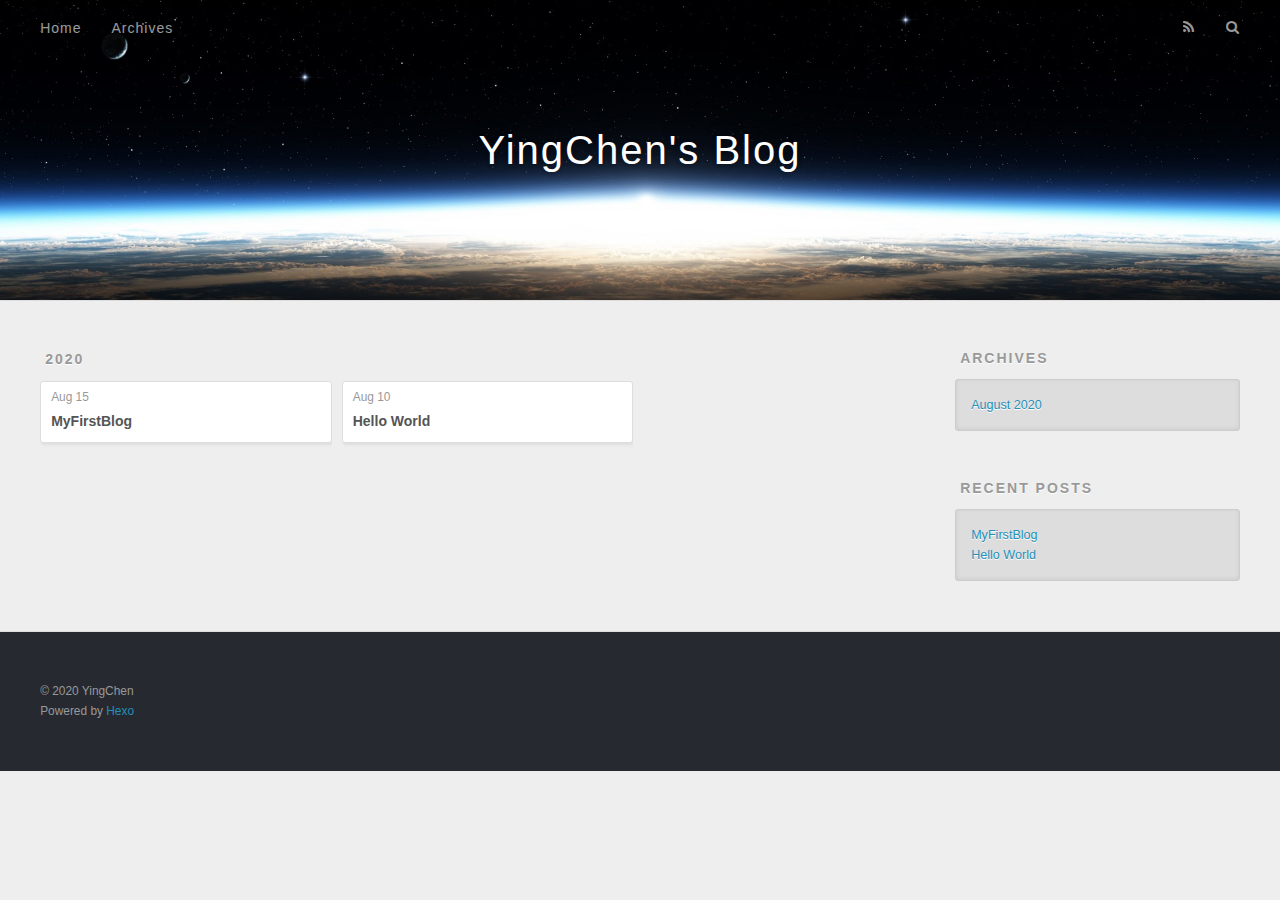
==== archives/index.html @ f66f5348 "Site updated: 2020-08-15 14:13:22" ====
<!DOCTYPE html>
<html>
<head>
  <meta charset="utf-8">
  

  
  <title>Archives | YingChen&#39;s Blog</title>
  <meta name="viewport" content="width=device-width, initial-scale=1, maximum-scale=1">
  <meta name="description" content="record some technical point and self thinging">
<meta property="og:type" content="website">
<meta property="og:title" content="YingChen&#39;s Blog">
<meta property="og:url" content="http://yoursite.com/archives/index.html">
<meta property="og:site_name" content="YingChen&#39;s Blog">
<meta property="og:description" content="record some technical point and self thinging">
<meta property="og:locale" content="en_US">
<meta property="article:author" content="YingChen">
<meta name="twitter:card" content="summary">
  
    <link rel="alternate" href="/atom.xml" title="YingChen&#39;s Blog" type="application/atom+xml">
  
  
    <link rel="icon" href="/favicon.png">
  
  
    <link href="//fonts.googleapis.com/css?family=Source+Code+Pro" rel="stylesheet" type="text/css">
  
  
<link rel="stylesheet" href="/css/style.css">

<meta name="generator" content="Hexo 5.0.1"></head>

<body>
  <div id="container">
    <div id="wrap">
      <header id="header">
  <div id="banner"></div>
  <div id="header-outer" class="outer">
    <div id="header-title" class="inner">
      <h1 id="logo-wrap">
        <a href="/" id="logo">YingChen&#39;s Blog</a>
      </h1>
      
    </div>
    <div id="header-inner" class="inner">
      <nav id="main-nav">
        <a id="main-nav-toggle" class="nav-icon"></a>
        
          <a class="main-nav-link" href="/">Home</a>
        
          <a class="main-nav-link" href="/archives">Archives</a>
        
      </nav>
      <nav id="sub-nav">
        
          <a id="nav-rss-link" class="nav-icon" href="/atom.xml" title="RSS Feed"></a>
        
        <a id="nav-search-btn" class="nav-icon" title="Search"></a>
      </nav>
      <div id="search-form-wrap">
        <form action="//google.com/search" method="get" accept-charset="UTF-8" class="search-form"><input type="search" name="q" class="search-form-input" placeholder="Search"><button type="submit" class="search-form-submit">&#xF002;</button><input type="hidden" name="sitesearch" value="http://yoursite.com"></form>
      </div>
    </div>
  </div>
</header>
      <div class="outer">
        <section id="main">
  
  
    
    
      
      
      <section class="archives-wrap">
        <div class="archive-year-wrap">
          <a href="/archives/2020" class="archive-year">2020</a>
        </div>
        <div class="archives">
    
    <article class="archive-article archive-type-post">
  <div class="archive-article-inner">
    <header class="archive-article-header">
      <a href="/2020/08/15/MyFirstBlog/" class="archive-article-date">
  <time datetime="2020-08-15T06:07:26.000Z" itemprop="datePublished">Aug 15</time>
</a>
      
  
    <h1 itemprop="name">
      <a class="archive-article-title" href="/2020/08/15/MyFirstBlog/">MyFirstBlog</a>
    </h1>
  

    </header>
  </div>
</article>
  
    
    
    <article class="archive-article archive-type-post">
  <div class="archive-article-inner">
    <header class="archive-article-header">
      <a href="/2020/08/10/hello-world/" class="archive-article-date">
  <time datetime="2020-08-10T06:12:14.965Z" itemprop="datePublished">Aug 10</time>
</a>
      
  
    <h1 itemprop="name">
      <a class="archive-article-title" href="/2020/08/10/hello-world/">Hello World</a>
    </h1>
  

    </header>
  </div>
</article>
  
  
    </div></section>
  


</section>
        
          <aside id="sidebar">
  
    

  
    

  
    
  
    
  <div class="widget-wrap">
    <h3 class="widget-title">Archives</h3>
    <div class="widget">
      <ul class="archive-list"><li class="archive-list-item"><a class="archive-list-link" href="/archives/2020/08/">August 2020</a></li></ul>
    </div>
  </div>


  
    
  <div class="widget-wrap">
    <h3 class="widget-title">Recent Posts</h3>
    <div class="widget">
      <ul>
        
          <li>
            <a href="/2020/08/15/MyFirstBlog/">MyFirstBlog</a>
          </li>
        
          <li>
            <a href="/2020/08/10/hello-world/">Hello World</a>
          </li>
        
      </ul>
    </div>
  </div>

  
</aside>
        
      </div>
      <footer id="footer">
  
  <div class="outer">
    <div id="footer-info" class="inner">
      &copy; 2020 YingChen<br>
      Powered by <a href="http://hexo.io/" target="_blank">Hexo</a>
    </div>
  </div>
</footer>
    </div>
    <nav id="mobile-nav">
  
    <a href="/" class="mobile-nav-link">Home</a>
  
    <a href="/archives" class="mobile-nav-link">Archives</a>
  
</nav>
    

<script src="//ajax.googleapis.com/ajax/libs/jquery/2.0.3/jquery.min.js"></script>


  
<link rel="stylesheet" href="/fancybox/jquery.fancybox.css">

  
<script src="/fancybox/jquery.fancybox.pack.js"></script>




<script src="/js/script.js"></script>




  </div>
</body>
</html>
---- css/style.css ----
body {
  width: 100%;
}
body:before,
body:after {
  content: "";
  display: table;
}
body:after {
  clear: both;
}
html,
body,
div,
span,
applet,
object,
iframe,
h1,
h2,
h3,
h4,
h5,
h6,
p,
blockquote,
pre,
a,
abbr,
acronym,
address,
big,
cite,
code,
del,
dfn,
em,
img,
ins,
kbd,
q,
s,
samp,
small,
strike,
strong,
sub,
sup,
tt,
var,
dl,
dt,
dd,
ol,
ul,
li,
fieldset,
form,
label,
legend,
table,
caption,
tbody,
tfoot,
thead,
tr,
th,
td {
  margin: 0;
  padding: 0;
  border: 0;
  outline: 0;
  font-weight: inherit;
  font-style: inherit;
  font-family: inherit;
  font-size: 100%;
  vertical-align: baseline;
}
body {
  line-height: 1;
  color: #000;
  background: #fff;
}
ol,
ul {
  list-style: none;
}
table {
  border-collapse: separate;
  border-spacing: 0;
  vertical-align: middle;
}
caption,
th,
td {
  text-align: left;
  font-weight: normal;
  vertical-align: middle;
}
a img {
  border: none;
}
input,
button {
  margin: 0;
  padding: 0;
}
input::-moz-focus-inner,
button::-moz-focus-inner {
  border: 0;
  padding: 0;
}
@font-face {
  font-family: FontAwesome;
  font-style: normal;
  font-weight: normal;
  src: url("fonts/fontawesome-webfont.eot?v=#4.0.3");
  src: url("fonts/fontawesome-webfont.eot?#iefix&v=#4.0.3") format("embedded-opentype"), url("fonts/fontawesome-webfont.woff?v=#4.0.3") format("woff"), url("fonts/fontawesome-webfont.ttf?v=#4.0.3") format("truetype"), url("fonts/fontawesome-webfont.svg#fontawesomeregular?v=#4.0.3") format("svg");
}
html,
body,
#container {
  height: 100%;
}
body {
  background: #eee;
  font: 14px -apple-system, BlinkMacSystemFont, "Segoe UI", "Roboto", "Oxygen", "Ubuntu", "Cantarell", "Fira Sans", "Droid Sans", "Helvetica Neue", sans-serif;
  -webkit-text-size-adjust: 100%;
}
.outer {
  max-width: 1220px;
  margin: 0 auto;
  padding: 0 20px;
}
.outer:before,
.outer:after {
  content: "";
  display: table;
}
.outer:after {
  clear: both;
}
.inner {
  display: inline;
  float: left;
  width: 98.33333333333333%;
  margin: 0 0.833333333333333%;
}
.left,
.alignleft {
  float: left;
}
.right,
.alignright {
  float: right;
}
.clear {
  clear: both;
}
#container {
  position: relative;
}
.mobile-nav-on {
  overflow: hidden;
}
#wrap {
  height: 100%;
  width: 100%;
  position: absolute;
  top: 0;
  left: 0;
  -webkit-transition: 0.2s ease-out;
  -moz-transition: 0.2s ease-out;
  -ms-transition: 0.2s ease-out;
  transition: 0.2s ease-out;
  z-index: 1;
  background: #eee;
}
.mobile-nav-on #wrap {
  left: 280px;
}
@media screen and (min-width: 768px) {
  #main {
    display: inline;
    float: left;
    width: 73.33333333333333%;
    margin: 0 0.833333333333333%;
  }
}
.article-date,
.article-category-link,
.archive-year,
.widget-title {
  text-decoration: none;
  text-transform: uppercase;
  letter-spacing: 2px;
  color: #999;
  margin-bottom: 1em;
  margin-left: 5px;
  line-height: 1em;
  text-shadow: 0 1px #fff;
  font-weight: bold;
}
.article-inner,
.archive-article-inner {
  background: #fff;
  -webkit-box-shadow: 1px 2px 3px #ddd;
  box-shadow: 1px 2px 3px #ddd;
  border: 1px solid #ddd;
  border-radius: 3px;
}
.article-entry h1,
.widget h1 {
  font-size: 2em;
}
.article-entry h2,
.widget h2 {
  font-size: 1.5em;
}
.article-entry h3,
.widget h3 {
  font-size: 1.3em;
}
.article-entry h4,
.widget h4 {
  font-size: 1.2em;
}
.article-entry h5,
.widget h5 {
  font-size: 1em;
}
.article-entry h6,
.widget h6 {
  font-size: 1em;
  color: #999;
}
.article-entry hr,
.widget hr {
  border: 1px dashed #ddd;
}
.article-entry strong,
.widget strong {
  font-weight: bold;
}
.article-entry em,
.widget em,
.article-entry cite,
.widget cite {
  font-style: italic;
}
.article-entry sup,
.widget sup,
.article-entry sub,
.widget sub {
  font-size: 0.75em;
  line-height: 0;
  position: relative;
  vertical-align: baseline;
}
.article-entry sup,
.widget sup {
  top: -0.5em;
}
.article-entry sub,
.widget sub {
  bottom: -0.2em;
}
.article-entry small,
.widget small {
  font-size: 0.85em;
}
.article-entry acronym,
.widget acronym,
.article-entry abbr,
.widget abbr {
  border-bottom: 1px dotted;
}
.article-entry ul,
.widget ul,
.article-entry ol,
.widget ol,
.article-entry dl,
.widget dl {
  margin: 0 20px;
  line-height: 1.6em;
}
.article-entry ul ul,
.widget ul ul,
.article-entry ol ul,
.widget ol ul,
.article-entry ul ol,
.widget ul ol,
.article-entry ol ol,
.widget ol ol {
  margin-top: 0;
  margin-bottom: 0;
}
.article-entry ul,
.widget ul {
  list-style: disc;
}
.article-entry ol,
.widget ol {
  list-style: decimal;
}
.article-entry dt,
.widget dt {
  font-weight: bold;
}
#header {
  height: 300px;
  position: relative;
  border-bottom: 1px solid #ddd;
}
#header:before,
#header:after {
  content: "";
  position: absolute;
  left: 0;
  right: 0;
  height: 40px;
}
#header:before {
  top: 0;
  background: -webkit-linear-gradient(rgba(0,0,0,0.2), transparent);
  background: -moz-linear-gradient(rgba(0,0,0,0.2), transparent);
  background: -ms-linear-gradient(rgba(0,0,0,0.2), transparent);
  background: linear-gradient(rgba(0,0,0,0.2), transparent);
}
#header:after {
  bottom: 0;
  background: -webkit-linear-gradient(transparent, rgba(0,0,0,0.2));
  background: -moz-linear-gradient(transparent, rgba(0,0,0,0.2));
  background: -ms-linear-gradient(transparent, rgba(0,0,0,0.2));
  background: linear-gradient(transparent, rgba(0,0,0,0.2));
}
#header-outer {
  height: 100%;
  position: relative;
}
#header-inner {
  position: relative;
  overflow: hidden;
}
#banner {
  position: absolute;
  top: 0;
  left: 0;
  width: 100%;
  height: 100%;
  background: url("images/banner.jpg") center #000;
  -webkit-background-size: cover;
  -moz-background-size: cover;
  background-size: cover;
  z-index: -1;
}
#header-title {
  text-align: center;
  height: 40px;
  position: absolute;
  top: 50%;
  left: 0;
  margin-top: -20px;
}
#logo,
#subtitle {
  text-decoration: none;
  color: #fff;
  font-weight: 300;
  text-shadow: 0 1px 4px rgba(0,0,0,0.3);
}
#logo {
  font-size: 40px;
  line-height: 40px;
  letter-spacing: 2px;
}
#subtitle {
  font-size: 16px;
  line-height: 16px;
  letter-spacing: 1px;
}
#subtitle-wrap {
  margin-top: 16px;
}
#main-nav {
  float: left;
  margin-left: -15px;
}
.nav-icon,
.main-nav-link {
  float: left;
  color: #fff;
  opacity: 0.6;
  text-decoration: none;
  text-shadow: 0 1px rgba(0,0,0,0.2);
  -webkit-transition: opacity 0.2s;
  -moz-transition: opacity 0.2s;
  -ms-transition: opacity 0.2s;
  transition: opacity 0.2s;
  display: block;
  padding: 20px 15px;
}
.nav-icon:hover,
.main-nav-link:hover {
  opacity: 1;
}
.nav-icon {
  font-family: FontAwesome;
  text-align: center;
  font-size: 14px;
  width: 14px;
  height: 14px;
  padding: 20px 15px;
  position: relative;
  cursor: pointer;
}
.main-nav-link {
  font-weight: 300;
  letter-spacing: 1px;
}
@media screen and (max-width: 479px) {
  .main-nav-link {
    display: none;
  }
}
#main-nav-toggle {
  display: none;
}
#main-nav-toggle:before {
  content: "\f0c9";
}
@media screen and (max-width: 479px) {
  #main-nav-toggle {
    display: block;
  }
}
#sub-nav {
  float: right;
  margin-right: -15px;
}
#nav-rss-link:before {
  content: "\f09e";
}
#nav-search-btn:before {
  content: "\f002";
}
#search-form-wrap {
  position: absolute;
  top: 15px;
  width: 150px;
  height: 30px;
  right: -150px;
  opacity: 0;
  -webkit-transition: 0.2s ease-out;
  -moz-transition: 0.2s ease-out;
  -ms-transition: 0.2s ease-out;
  transition: 0.2s ease-out;
}
#search-form-wrap.on {
  opacity: 1;
  right: 0;
}
@media screen and (max-width: 479px) {
  #search-form-wrap {
    width: 100%;
    right: -100%;
  }
}
.search-form {
  position: absolute;
  top: 0;
  left: 0;
  right: 0;
  background: #fff;
  padding: 5px 15px;
  border-radius: 15px;
  -webkit-box-shadow: 0 0 10px rgba(0,0,0,0.3);
  box-shadow: 0 0 10px rgba(0,0,0,0.3);
}
.search-form-input {
  border: none;
  background: none;
  color: #555;
  width: 100%;
  font: 13px -apple-system, BlinkMacSystemFont, "Segoe UI", "Roboto", "Oxygen", "Ubuntu", "Cantarell", "Fira Sans", "Droid Sans", "Helvetica Neue", sans-serif;
  outline: none;
}
.search-form-input::-webkit-search-results-decoration,
.search-form-input::-webkit-search-cancel-button {
  -webkit-appearance: none;
}
.search-form-submit {
  position: absolute;
  top: 50%;
  right: 10px;
  margin-top: -7px;
  font: 13px FontAwesome;
  border: none;
  background: none;
  color: #bbb;
  cursor: pointer;
}
.search-form-submit:hover,
.search-form-submit:focus {
  color: #777;
}
.article {
  margin: 50px 0;
}
.article-inner {
  overflow: hidden;
}
.article-meta:before,
.article-meta:after {
  content: "";
  display: table;
}
.article-meta:after {
  clear: both;
}
.article-date {
  float: left;
}
.article-category {
  float: left;
  line-height: 1em;
  color: #ccc;
  text-shadow: 0 1px #fff;
  margin-left: 8px;
}
.article-category:before {
  content: "\2022";
}
.article-category-link {
  margin: 0 12px 1em;
}
.article-header {
  padding: 20px 20px 0;
}
.article-title {
  text-decoration: none;
  font-size: 2em;
  font-weight: bold;
  color: #555;
  line-height: 1.1em;
  -webkit-transition: color 0.2s;
  -moz-transition: color 0.2s;
  -ms-transition: color 0.2s;
  transition: color 0.2s;
}
a.article-title:hover {
  color: #258fb8;
}
.article-entry {
  color: #555;
  padding: 0 20px;
}
.article-entry:before,
.article-entry:after {
  content: "";
  display: table;
}
.article-entry:after {
  clear: both;
}
.article-entry p,
.article-entry table {
  line-height: 1.6em;
  margin: 1.6em 0;
}
.article-entry h1,
.article-entry h2,
.article-entry h3,
.article-entry h4,
.article-entry h5,
.article-entry h6 {
  font-weight: bold;
}
.article-entry h1,
.article-entry h2,
.article-entry h3,
.article-entry h4,
.article-entry h5,
.article-entry h6 {
  line-height: 1.1em;
  margin: 1.1em 0;
}
.article-entry a {
  color: #258fb8;
  text-decoration: none;
}
.article-entry a:hover {
  text-decoration: underline;
}
.article-entry ul,
.article-entry ol,
.article-entry dl {
  margin-top: 1.6em;
  margin-bottom: 1.6em;
}
.article-entry img,
.article-entry video {
  max-width: 100%;
  height: auto;
  display: block;
  margin: auto;
}
.article-entry iframe {
  border: none;
}
.article-entry table {
  width: 100%;
  border-collapse: collapse;
  border-spacing: 0;
}
.article-entry th {
  font-weight: bold;
  border-bottom: 3px solid #ddd;
  padding-bottom: 0.5em;
}
.article-entry td {
  border-bottom: 1px solid #ddd;
  padding: 10px 0;
}
.article-entry blockquote {
  font-family: Georgia, "Times New Roman", serif;
  font-size: 1.4em;
  margin: 1.6em 20px;
  text-align: center;
}
.article-entry blockquote footer {
  font-size: 14px;
  margin: 1.6em 0;
  font-family: -apple-system, BlinkMacSystemFont, "Segoe UI", "Roboto", "Oxygen", "Ubuntu", "Cantarell", "Fira Sans", "Droid Sans", "Helvetica Neue", sans-serif;
}
.article-entry blockquote footer cite:before {
  content: "—";
  padding: 0 0.5em;
}
.article-entry .pullquote {
  text-align: left;
  width: 45%;
  margin: 0;
}
.article-entry .pullquote.left {
  margin-left: 0.5em;
  margin-right: 1em;
}
.article-entry .pullquote.right {
  margin-right: 0.5em;
  margin-left: 1em;
}
.article-entry .caption {
  color: #999;
  display: block;
  font-size: 0.9em;
  margin-top: 0.5em;
  position: relative;
  text-align: center;
}
.article-entry .video-container {
  position: relative;
  padding-top: 56.25%;
  height: 0;
  overflow: hidden;
}
.article-entry .video-container iframe,
.article-entry .video-container object,
.article-entry .video-container embed {
  position: absolute;
  top: 0;
  left: 0;
  width: 100%;
  height: 100%;
  margin-top: 0;
}
.article-more-link a {
  display: inline-block;
  line-height: 1em;
  padding: 6px 15px;
  border-radius: 15px;
  background: #eee;
  color: #999;
  text-shadow: 0 1px #fff;
  text-decoration: none;
}
.article-more-link a:hover {
  background: #258fb8;
  color: #fff;
  text-decoration: none;
  text-shadow: 0 1px #1e7293;
}
.article-footer {
  font-size: 0.85em;
  line-height: 1.6em;
  border-top: 1px solid #ddd;
  padding-top: 1.6em;
  margin: 0 20px 20px;
}
.article-footer:before,
.article-footer:after {
  content: "";
  display: table;
}
.article-footer:after {
  clear: both;
}
.article-footer a {
  color: #999;
  text-decoration: none;
}
.article-footer a:hover {
  color: #555;
}
.article-tag-list-item {
  float: left;
  margin-right: 10px;
}
.article-tag-list-link:before {
  content: "#";
}
.article-comment-link {
  float: right;
}
.article-comment-link:before {
  content: "\f075";
  font-family: FontAwesome;
  padding-right: 8px;
}
.article-share-link {
  cursor: pointer;
  float: right;
  margin-left: 20px;
}
.article-share-link:before {
  content: "\f064";
  font-family: FontAwesome;
  padding-right: 6px;
}
#article-nav {
  position: relative;
}
#article-nav:before,
#article-nav:after {
  content: "";
  display: table;
}
#article-nav:after {
  clear: both;
}
@media screen and (min-width: 768px) {
  #article-nav {
    margin: 50px 0;
  }
  #article-nav:before {
    width: 8px;
    height: 8px;
    position: absolute;
    top: 50%;
    left: 50%;
    margin-top: -4px;
    margin-left: -4px;
    content: "";
    border-radius: 50%;
    background: #ddd;
    -webkit-box-shadow: 0 1px 2px #fff;
    box-shadow: 0 1px 2px #fff;
  }
}
.article-nav-link-wrap {
  text-decoration: none;
  text-shadow: 0 1px #fff;
  color: #999;
  -webkit-box-sizing: border-box;
  -moz-box-sizing: border-box;
  box-sizing: border-box;
  margin-top: 50px;
  text-align: center;
  display: block;
}
.article-nav-link-wrap:hover {
  color: #555;
}
@media screen and (min-width: 768px) {
  .article-nav-link-wrap {
    width: 50%;
    margin-top: 0;
  }
}
@media screen and (min-width: 768px) {
  #article-nav-newer {
    float: left;
    text-align: right;
    padding-right: 20px;
  }
}
@media screen and (min-width: 768px) {
  #article-nav-older {
    float: right;
    text-align: left;
    padding-left: 20px;
  }
}
.article-nav-caption {
  text-transform: uppercase;
  letter-spacing: 2px;
  color: #ddd;
  line-height: 1em;
  font-weight: bold;
}
#article-nav-newer .article-nav-caption {
  margin-right: -2px;
}
.article-nav-title {
  font-size: 0.85em;
  line-height: 1.6em;
  margin-top: 0.5em;
}
.article-share-box {
  position: absolute;
  display: none;
  background: #fff;
  -webkit-box-shadow: 1px 2px 10px rgba(0,0,0,0.2);
  box-shadow: 1px 2px 10px rgba(0,0,0,0.2);
  border-radius: 3px;
  margin-left: -145px;
  overflow: hidden;
  z-index: 1;
}
.article-share-box.on {
  display: block;
}
.article-share-input {
  width: 100%;
  background: none;
  -webkit-box-sizing: border-box;
  -moz-box-sizing: border-box;
  box-sizing: border-box;
  font: 14px -apple-system, BlinkMacSystemFont, "Segoe UI", "Roboto", "Oxygen", "Ubuntu", "Cantarell", "Fira Sans", "Droid Sans", "Helvetica Neue", sans-serif;
  padding: 0 15px;
  color: #555;
  outline: none;
  border: 1px solid #ddd;
  border-radius: 3px 3px 0 0;
  height: 36px;
  line-height: 36px;
}
.article-share-links {
  background: #eee;
}
.article-share-links:before,
.article-share-links:after {
  content: "";
  display: table;
}
.article-share-links:after {
  clear: both;
}
.article-share-twitter,
.article-share-facebook,
.article-share-pinterest,
.article-share-google {
  width: 50px;
  height: 36px;
  display: block;
  float: left;
  position: relative;
  color: #999;
  text-shadow: 0 1px #fff;
}
.article-share-twitter:before,
.article-share-facebook:before,
.article-share-pinterest:before,
.article-share-google:before {
  font-size: 20px;
  font-family: FontAwesome;
  width: 20px;
  height: 20px;
  position: absolute;
  top: 50%;
  left: 50%;
  margin-top: -10px;
  margin-left: -10px;
  text-align: center;
}
.article-share-twitter:hover,
.article-share-facebook:hover,
.article-share-pinterest:hover,
.article-share-google:hover {
  color: #fff;
}
.article-share-twitter:before {
  content: "\f099";
}
.article-share-twitter:hover {
  background: #00aced;
  text-shadow: 0 1px #008abe;
}
.article-share-facebook:before {
  content: "\f09a";
}
.article-share-facebook:hover {
  background: #3b5998;
  text-shadow: 0 1px #2f477a;
}
.article-share-pinterest:before {
  content: "\f0d2";
}
.article-share-pinterest:hover {
  background: #cb2027;
  text-shadow: 0 1px #a21a1f;
}
.article-share-google:before {
  content: "\f0d5";
}
.article-share-google:hover {
  background: #dd4b39;
  text-shadow: 0 1px #be3221;
}
.article-gallery {
  background: #000;
  position: relative;
}
.article-gallery-photos {
  position: relative;
  overflow: hidden;
}
.article-gallery-img {
  display: none;
  max-width: 100%;
}
.article-gallery-img:first-child {
  display: block;
}
.article-gallery-img.loaded {
  position: absolute;
  display: block;
}
.article-gallery-img img {
  display: block;
  max-width: 100%;
  margin: 0 auto;
}
#comments {
  background: #fff;
  -webkit-box-shadow: 1px 2px 3px #ddd;
  box-shadow: 1px 2px 3px #ddd;
  padding: 20px;
  border: 1px solid #ddd;
  border-radius: 3px;
  margin: 50px 0;
}
#comments a {
  color: #258fb8;
}
.archives-wrap {
  margin: 50px 0;
}
.archives:before,
.archives:after {
  content: "";
  display: table;
}
.archives:after {
  clear: both;
}
.archive-year-wrap {
  margin-bottom: 1em;
}
.archives {
  -webkit-column-gap: 10px;
  -moz-column-gap: 10px;
  column-gap: 10px;
}
@media screen and (min-width: 480px) and (max-width: 767px) {
  .archives {
    -webkit-column-count: 2;
    -moz-column-count: 2;
    column-count: 2;
  }
}
@media screen and (min-width: 768px) {
  .archives {
    -webkit-column-count: 3;
    -moz-column-count: 3;
    column-count: 3;
  }
}
.archive-article {
  -webkit-column-break-inside: avoid;
  page-break-inside: avoid;
  overflow: hidden;
  break-inside: avoid-column;
}
.archive-article-inner {
  padding: 10px;
  margin-bottom: 15px;
}
.archive-article-title {
  text-decoration: none;
  font-weight: bold;
  color: #555;
  -webkit-transition: color 0.2s;
  -moz-transition: color 0.2s;
  -ms-transition: color 0.2s;
  transition: color 0.2s;
  line-height: 1.6em;
}
.archive-article-title:hover {
  color: #258fb8;
}
.archive-article-footer {
  margin-top: 1em;
}
.archive-article-date {
  color: #999;
  text-decoration: none;
  font-size: 0.85em;
  line-height: 1em;
  margin-bottom: 0.5em;
  display: block;
}
#page-nav {
  margin: 50px auto;
  background: #fff;
  -webkit-box-shadow: 1px 2px 3px #ddd;
  box-shadow: 1px 2px 3px #ddd;
  border: 1px solid #ddd;
  border-radius: 3px;
  text-align: center;
  color: #999;
  overflow: hidden;
}
#page-nav:before,
#page-nav:after {
  content: "";
  display: table;
}
#page-nav:after {
  clear: both;
}
#page-nav a,
#page-nav span {
  padding: 10px 20px;
  line-height: 1;
  height: 2ex;
}
#page-nav a {
  color: #999;
  text-decoration: none;
}
#page-nav a:hover {
  background: #999;
  color: #fff;
}
#page-nav .prev {
  float: left;
}
#page-nav .next {
  float: right;
}
#page-nav .page-number {
  display: inline-block;
}
@media screen and (max-width: 479px) {
  #page-nav .page-number {
    display: none;
  }
}
#page-nav .current {
  color: #555;
  font-weight: bold;
}
#page-nav .space {
  color: #ddd;
}
#footer {
  background: #262a30;
  padding: 50px 0;
  border-top: 1px solid #ddd;
  color: #999;
}
#footer a {
  color: #258fb8;
  text-decoration: none;
}
#footer a:hover {
  text-decoration: underline;
}
#footer-info {
  line-height: 1.6em;
  font-size: 0.85em;
}
.article-entry pre,
.article-entry .highlight {
  background: #2d2d2d;
  margin: 0 -20px;
  padding: 15px 20px;
  border-style: solid;
  border-color: #ddd;
  border-width: 1px 0;
  overflow: auto;
  color: #ccc;
  line-height: 22.400000000000002px;
}
.article-entry .highlight .gutter pre,
.article-entry .gist .gist-file .gist-data .line-numbers {
  color: #666;
  font-size: 0.85em;
}
.article-entry pre,
.article-entry code {
  font-family: "Source Code Pro", Consolas, Monaco, Menlo, Consolas, monospace;
}
.article-entry code {
  background: #eee;
  text-shadow: 0 1px #fff;
  padding: 0 0.3em;
}
.article-entry pre code {
  background: none;
  text-shadow: none;
  padding: 0;
}
.article-entry .highlight pre {
  border: none;
  margin: 0;
  padding: 0;
}
.article-entry .highlight table {
  margin: 0;
  width: auto;
}
.article-entry .highlight td {
  border: none;
  padding: 0;
}
.article-entry .highlight figcaption {
  font-size: 0.85em;
  color: #999;
  line-height: 1em;
  margin-bottom: 1em;
}
.article-entry .highlight figcaption:before,
.article-entry .highlight figcaption:after {
  content: "";
  display: table;
}
.article-entry .highlight figcaption:after {
  clear: both;
}
.article-entry .highlight figcaption a {
  float: right;
}
.article-entry .highlight .gutter pre {
  text-align: right;
  padding-right: 20px;
}
.article-entry .highlight .line {
  height: 22.400000000000002px;
}
.article-entry .highlight .line.marked {
  background: #515151;
}
.article-entry .gist {
  margin: 0 -20px;
  border-style: solid;
  border-color: #ddd;
  border-width: 1px 0;
  background: #2d2d2d;
  padding: 15px 20px 15px 0;
}
.article-entry .gist .gist-file {
  border: none;
  font-family: "Source Code Pro", Consolas, Monaco, Menlo, Consolas, monospace;
  margin: 0;
}
.article-entry .gist .gist-file .gist-data {
  background: none;
  border: none;
}
.article-entry .gist .gist-file .gist-data .line-numbers {
  background: none;
  border: none;
  padding: 0 20px 0 0;
}
.article-entry .gist .gist-file .gist-data .line-data {
  padding: 0 !important;
}
.article-entry .gist .gist-file .highlight {
  margin: 0;
  padding: 0;
  border: none;
}
.article-entry .gist .gist-file .gist-meta {
  background: #2d2d2d;
  color: #999;
  font: 0.85em -apple-system, BlinkMacSystemFont, "Segoe UI", "Roboto", "Oxygen", "Ubuntu", "Cantarell", "Fira Sans", "Droid Sans", "Helvetica Neue", sans-serif;
  text-shadow: 0 0;
  padding: 0;
  margin-top: 1em;
  margin-left: 20px;
}
.article-entry .gist .gist-file .gist-meta a {
  color: #258fb8;
  font-weight: normal;
}
.article-entry .gist .gist-file .gist-meta a:hover {
  text-decoration: underline;
}
pre .comment,
pre .title {
  color: #999;
}
pre .variable,
pre .attribute,
pre .tag,
pre .regexp,
pre .ruby .constant,
pre .xml .tag .title,
pre .xml .pi,
pre .xml .doctype,
pre .html .doctype,
pre .css .id,
pre .css .class,
pre .css .pseudo {
  color: #f2777a;
}
pre .number,
pre .preprocessor,
pre .built_in,
pre .literal,
pre .params,
pre .constant {
  color: #f99157;
}
pre .class,
pre .ruby .class .title,
pre .css .rules .attribute {
  color: #9c9;
}
pre .string,
pre .value,
pre .inheritance,
pre .header,
pre .ruby .symbol,
pre .xml .cdata {
  color: #9c9;
}
pre .css .hexcolor {
  color: #6cc;
}
pre .function,
pre .python .decorator,
pre .python .title,
pre .ruby .function .title,
pre .ruby .title .keyword,
pre .perl .sub,
pre .javascript .title,
pre .coffeescript .title {
  color: #69c;
}
pre .keyword,
pre .javascript .function {
  color: #c9c;
}
@media screen and (max-width: 479px) {
  #mobile-nav {
    position: absolute;
    top: 0;
    left: 0;
    width: 280px;
    height: 100%;
    background: #191919;
    border-right: 1px solid #fff;
  }
}
@media screen and (max-width: 479px) {
  .mobile-nav-link {
    display: block;
    color: #999;
    text-decoration: none;
    padding: 15px 20px;
    font-weight: bold;
  }
  .mobile-nav-link:hover {
    color: #fff;
  }
}
@media screen and (min-width: 768px) {
  #sidebar {
    display: inline;
    float: left;
    width: 23.333333333333332%;
    margin: 0 0.833333333333333%;
  }
}
.widget-wrap {
  margin: 50px 0;
}
.widget {
  color: #777;
  text-shadow: 0 1px #fff;
  background: #ddd;
  -webkit-box-shadow: 0 -1px 4px #ccc inset;
  box-shadow: 0 -1px 4px #ccc inset;
  border: 1px solid #ccc;
  padding: 15px;
  border-radius: 3px;
}
.widget a {
  color: #258fb8;
  text-decoration: none;
}
.widget a:hover {
  text-decoration: underline;
}
.widget ul ul,
.widget ol ul,
.widget dl ul,
.widget ul ol,
.widget ol ol,
.widget dl ol,
.widget ul dl,
.widget ol dl,
.widget dl dl {
  margin-left: 15px;
  list-style: disc;
}
.widget {
  line-height: 1.6em;
  word-wrap: break-word;
  font-size: 0.9em;
}
.widget ul,
.widget ol {
  list-style: none;
  margin: 0;
}
.widget ul ul,
.widget ol ul,
.widget ul ol,
.widget ol ol {
  margin: 0 20px;
}
.widget ul ul,
.widget ol ul {
  list-style: disc;
}
.widget ul ol,
.widget ol ol {
  list-style: decimal;
}
.category-list-count,
.tag-list-count,
.archive-list-count {
  padding-left: 5px;
  color: #999;
  font-size: 0.85em;
}
.category-list-count:before,
.tag-list-count:before,
.archive-list-count:before {
  content: "(";
}
.category-list-count:after,
.tag-list-count:after,
.archive-list-count:after {
  content: ")";
}
.tagcloud a {
  margin-right: 5px;
  display: inline-block;
}
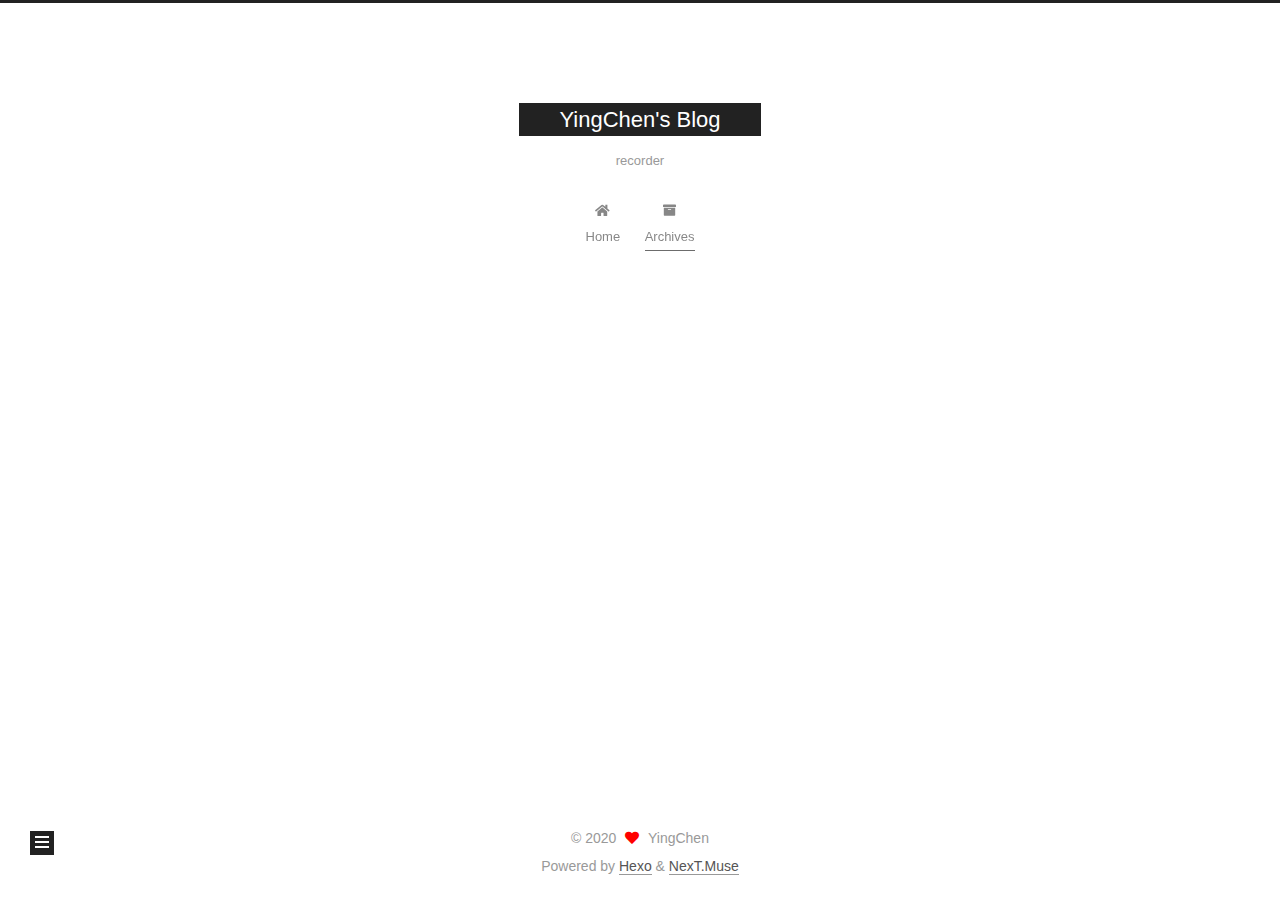
==== commit f8639253: "Site updated: 2020-08-15 17:31:07" ====
--- a/archives/index.html
+++ b/archives/index.html
@@ -1,203 +1,361 @@
 <!DOCTYPE html>
-<html>
+<html lang="en">
 <head>
-  <meta charset="utf-8">
-  
-
-  
-  <title>Archives | YingChen&#39;s Blog</title>
-  <meta name="viewport" content="width=device-width, initial-scale=1, maximum-scale=1">
-  <meta name="description" content="record some technical point and self thinging">
-<meta property="og:type" content="website">
+  <meta charset="UTF-8">
+<meta name="viewport" content="width=device-width, initial-scale=1, maximum-scale=2">
+<meta name="theme-color" content="#222">
+<meta name="generator" content="Hexo 5.0.1">
+  <link rel="apple-touch-icon" sizes="180x180" href="/images/apple-touch-icon-next.png">
+  <link rel="icon" type="image/png" sizes="32x32" href="/images/favicon-32x32-next.png">
+  <link rel="icon" type="image/png" sizes="16x16" href="/images/favicon-16x16-next.png">
+  <link rel="mask-icon" href="/images/logo.svg" color="#222">
+
+<link rel="stylesheet" href="/css/main.css">
+
+
+<link rel="stylesheet" href="/lib/font-awesome/css/all.min.css">
+
+<script id="hexo-configurations">
+    var NexT = window.NexT || {};
+    var CONFIG = {"hostname":"yoursite.com","root":"/","scheme":"Muse","version":"7.8.0","exturl":false,"sidebar":{"position":"left","display":"post","padding":18,"offset":12,"onmobile":false},"copycode":{"enable":false,"show_result":false,"style":null},"back2top":{"enable":true,"sidebar":false,"scrollpercent":false},"bookmark":{"enable":false,"color":"#222","save":"auto"},"fancybox":false,"mediumzoom":false,"lazyload":false,"pangu":false,"comments":{"style":"tabs","active":null,"storage":true,"lazyload":false,"nav":null},"algolia":{"hits":{"per_page":10},"labels":{"input_placeholder":"Search for Posts","hits_empty":"We didn't find any results for the search: ${query}","hits_stats":"${hits} results found in ${time} ms"}},"localsearch":{"enable":false,"trigger":"auto","top_n_per_article":1,"unescape":false,"preload":false},"motion":{"enable":true,"async":false,"transition":{"post_block":"fadeIn","post_header":"slideDownIn","post_body":"slideDownIn","coll_header":"slideLeftIn","sidebar":"slideUpIn"}}};
+  </script>
+
+  <meta property="og:type" content="website">
 <meta property="og:title" content="YingChen&#39;s Blog">
 <meta property="og:url" content="http://yoursite.com/archives/index.html">
 <meta property="og:site_name" content="YingChen&#39;s Blog">
-<meta property="og:description" content="record some technical point and self thinging">
 <meta property="og:locale" content="en_US">
 <meta property="article:author" content="YingChen">
 <meta name="twitter:card" content="summary">
-  
-    <link rel="alternate" href="/atom.xml" title="YingChen&#39;s Blog" type="application/atom+xml">
-  
-  
-    <link rel="icon" href="/favicon.png">
-  
-  
-    <link href="//fonts.googleapis.com/css?family=Source+Code+Pro" rel="stylesheet" type="text/css">
-  
-  
-<link rel="stylesheet" href="/css/style.css">
-
-<meta name="generator" content="Hexo 5.0.1"></head>
-
-<body>
-  <div id="container">
-    <div id="wrap">
-      <header id="header">
-  <div id="banner"></div>
-  <div id="header-outer" class="outer">
-    <div id="header-title" class="inner">
-      <h1 id="logo-wrap">
-        <a href="/" id="logo">YingChen&#39;s Blog</a>
-      </h1>
+
+<link rel="canonical" href="http://yoursite.com/archives/">
+
+
+<script id="page-configurations">
+  // https://hexo.io/docs/variables.html
+  CONFIG.page = {
+    sidebar: "",
+    isHome : false,
+    isPost : false,
+    lang   : 'en'
+  };
+</script>
+
+  <title>Archive | YingChen's Blog</title>
+  
+
+
+
+
+
+
+  <noscript>
+  <style>
+  .use-motion .brand,
+  .use-motion .menu-item,
+  .sidebar-inner,
+  .use-motion .post-block,
+  .use-motion .pagination,
+  .use-motion .comments,
+  .use-motion .post-header,
+  .use-motion .post-body,
+  .use-motion .collection-header { opacity: initial; }
+
+  .use-motion .site-title,
+  .use-motion .site-subtitle {
+    opacity: initial;
+    top: initial;
+  }
+
+  .use-motion .logo-line-before i { left: initial; }
+  .use-motion .logo-line-after i { right: initial; }
+  </style>
+</noscript>
+
+</head>
+
+<body itemscope itemtype="http://schema.org/WebPage">
+  <div class="container use-motion">
+    <div class="headband"></div>
+
+    <header class="header" itemscope itemtype="http://schema.org/WPHeader">
+      <div class="header-inner"><div class="site-brand-container">
+  <div class="site-nav-toggle">
+    <div class="toggle" aria-label="Toggle navigation bar">
+      <span class="toggle-line toggle-line-first"></span>
+      <span class="toggle-line toggle-line-middle"></span>
+      <span class="toggle-line toggle-line-last"></span>
+    </div>
+  </div>
+
+  <div class="site-meta">
+
+    <a href="/" class="brand" rel="start">
+      <span class="logo-line-before"><i></i></span>
+      <h1 class="site-title">YingChen's Blog</h1>
+      <span class="logo-line-after"><i></i></span>
+    </a>
+      <p class="site-subtitle" itemprop="description">recorder</p>
+  </div>
+
+  <div class="site-nav-right">
+    <div class="toggle popup-trigger">
+    </div>
+  </div>
+</div>
+
+
+
+
+<nav class="site-nav">
+  <ul id="menu" class="main-menu menu">
+        <li class="menu-item menu-item-home">
+
+    <a href="/" rel="section"><i class="fa fa-home fa-fw"></i>Home</a>
+
+  </li>
+        <li class="menu-item menu-item-archives">
+
+    <a href="/archives/" rel="section"><i class="fa fa-archive fa-fw"></i>Archives</a>
+
+  </li>
+  </ul>
+</nav>
+
+
+
+
+</div>
+    </header>
+
+    
+  <div class="back-to-top">
+    <i class="fa fa-arrow-up"></i>
+    <span>0%</span>
+  </div>
+
+
+    <main class="main">
+      <div class="main-inner">
+        <div class="content-wrap">
+          
+
+          <div class="content archive">
+            
+
+  
+  
+  
+  <div class="post-block">
+    <div class="posts-collapse">
+      <div class="collection-title">
+        <span class="collection-header">Um..! 2 posts in total. Keep on posting.</span>
+      </div>
+
       
-    </div>
-    <div id="header-inner" class="inner">
-      <nav id="main-nav">
-        <a id="main-nav-toggle" class="nav-icon"></a>
+    <div class="collection-year">
+      <span class="collection-header">2020</span>
+    </div>
+
+  <article itemscope itemtype="http://schema.org/Article">
+    <header class="post-header">
+
+      <div class="post-meta">
+        <time itemprop="dateCreated"
+              datetime="2020-08-15T14:07:26+08:00"
+              content="2020-08-15">
+          08-15
+        </time>
+      </div>
+
+      <div class="post-title">
+          <a class="post-title-link" href="/2020/08/15/MyFirstBlog/" itemprop="url">
+            <span itemprop="name">MyFirstBlog</span>
+          </a>
+      </div>
+
+    </header>
+  </article>
+
+  <article itemscope itemtype="http://schema.org/Article">
+    <header class="post-header">
+
+      <div class="post-meta">
+        <time itemprop="dateCreated"
+              datetime="2020-08-10T14:12:14+08:00"
+              content="2020-08-10">
+          08-10
+        </time>
+      </div>
+
+      <div class="post-title">
+          <a class="post-title-link" href="/2020/08/10/hello-world/" itemprop="url">
+            <span itemprop="name">Hello World</span>
+          </a>
+      </div>
+
+    </header>
+  </article>
+
+
+    </div>
+  </div>
+  
+  
+  
+
+  
+
+
+
+          </div>
+          
+
+<script>
+  window.addEventListener('tabs:register', () => {
+    let { activeClass } = CONFIG.comments;
+    if (CONFIG.comments.storage) {
+      activeClass = localStorage.getItem('comments_active') || activeClass;
+    }
+    if (activeClass) {
+      let activeTab = document.querySelector(`a[href="#comment-${activeClass}"]`);
+      if (activeTab) {
+        activeTab.click();
+      }
+    }
+  });
+  if (CONFIG.comments.storage) {
+    window.addEventListener('tabs:click', event => {
+      if (!event.target.matches('.tabs-comment .tab-content .tab-pane')) return;
+      let commentClass = event.target.classList[1];
+      localStorage.setItem('comments_active', commentClass);
+    });
+  }
+</script>
+
+        </div>
+          
+  
+  <div class="toggle sidebar-toggle">
+    <span class="toggle-line toggle-line-first"></span>
+    <span class="toggle-line toggle-line-middle"></span>
+    <span class="toggle-line toggle-line-last"></span>
+  </div>
+
+  <aside class="sidebar">
+    <div class="sidebar-inner">
+
+      <ul class="sidebar-nav motion-element">
+        <li class="sidebar-nav-toc">
+          Table of Contents
+        </li>
+        <li class="sidebar-nav-overview">
+          Overview
+        </li>
+      </ul>
+
+      <!--noindex-->
+      <div class="post-toc-wrap sidebar-panel">
+      </div>
+      <!--/noindex-->
+
+      <div class="site-overview-wrap sidebar-panel">
+        <div class="site-author motion-element" itemprop="author" itemscope itemtype="http://schema.org/Person">
+  <p class="site-author-name" itemprop="name">YingChen</p>
+  <div class="site-description" itemprop="description"></div>
+</div>
+<div class="site-state-wrap motion-element">
+  <nav class="site-state">
+      <div class="site-state-item site-state-posts">
+          <a href="/archives/">
         
-          <a class="main-nav-link" href="/">Home</a>
+          <span class="site-state-item-count">2</span>
+          <span class="site-state-item-name">posts</span>
+        </a>
+      </div>
+  </nav>
+</div>
+
+
+
+      </div>
+
+    </div>
+  </aside>
+  <div id="sidebar-dimmer"></div>
+
+
+      </div>
+    </main>
+
+    <footer class="footer">
+      <div class="footer-inner">
         
-          <a class="main-nav-link" href="/archives">Archives</a>
+
         
-      </nav>
-      <nav id="sub-nav">
+
+<div class="copyright">
+  
+  &copy; 
+  <span itemprop="copyrightYear">2020</span>
+  <span class="with-love">
+    <i class="fa fa-heart"></i>
+  </span>
+  <span class="author" itemprop="copyrightHolder">YingChen</span>
+</div>
+  <div class="powered-by">Powered by <a href="https://hexo.io/" class="theme-link" rel="noopener" target="_blank">Hexo</a> & <a href="https://muse.theme-next.org/" class="theme-link" rel="noopener" target="_blank">NexT.Muse</a>
+  </div>
+
         
-          <a id="nav-rss-link" class="nav-icon" href="/atom.xml" title="RSS Feed"></a>
-        
-        <a id="nav-search-btn" class="nav-icon" title="Search"></a>
-      </nav>
-      <div id="search-form-wrap">
-        <form action="//google.com/search" method="get" accept-charset="UTF-8" class="search-form"><input type="search" name="q" class="search-form-input" placeholder="Search"><button type="submit" class="search-form-submit">&#xF002;</button><input type="hidden" name="sitesearch" value="http://yoursite.com"></form>
-      </div>
-    </div>
-  </div>
-</header>
-      <div class="outer">
-        <section id="main">
-  
-  
-    
-    
-      
-      
-      <section class="archives-wrap">
-        <div class="archive-year-wrap">
-          <a href="/archives/2020" class="archive-year">2020</a>
-        </div>
-        <div class="archives">
-    
-    <article class="archive-article archive-type-post">
-  <div class="archive-article-inner">
-    <header class="archive-article-header">
-      <a href="/2020/08/15/MyFirstBlog/" class="archive-article-date">
-  <time datetime="2020-08-15T06:07:26.000Z" itemprop="datePublished">Aug 15</time>
-</a>
-      
-  
-    <h1 itemprop="name">
-      <a class="archive-article-title" href="/2020/08/15/MyFirstBlog/">MyFirstBlog</a>
-    </h1>
-  
-
-    </header>
-  </div>
-</article>
-  
-    
-    
-    <article class="archive-article archive-type-post">
-  <div class="archive-article-inner">
-    <header class="archive-article-header">
-      <a href="/2020/08/10/hello-world/" class="archive-article-date">
-  <time datetime="2020-08-10T06:12:14.965Z" itemprop="datePublished">Aug 10</time>
-</a>
-      
-  
-    <h1 itemprop="name">
-      <a class="archive-article-title" href="/2020/08/10/hello-world/">Hello World</a>
-    </h1>
-  
-
-    </header>
-  </div>
-</article>
-  
-  
-    </div></section>
-  
-
-
-</section>
-        
-          <aside id="sidebar">
-  
-    
-
-  
-    
-
-  
-    
-  
-    
-  <div class="widget-wrap">
-    <h3 class="widget-title">Archives</h3>
-    <div class="widget">
-      <ul class="archive-list"><li class="archive-list-item"><a class="archive-list-link" href="/archives/2020/08/">August 2020</a></li></ul>
-    </div>
-  </div>
-
-
-  
-    
-  <div class="widget-wrap">
-    <h3 class="widget-title">Recent Posts</h3>
-    <div class="widget">
-      <ul>
-        
-          <li>
-            <a href="/2020/08/15/MyFirstBlog/">MyFirstBlog</a>
-          </li>
-        
-          <li>
-            <a href="/2020/08/10/hello-world/">Hello World</a>
-          </li>
-        
-      </ul>
-    </div>
-  </div>
-
-  
-</aside>
-        
-      </div>
-      <footer id="footer">
-  
-  <div class="outer">
-    <div id="footer-info" class="inner">
-      &copy; 2020 YingChen<br>
-      Powered by <a href="http://hexo.io/" target="_blank">Hexo</a>
-    </div>
-  </div>
-</footer>
-    </div>
-    <nav id="mobile-nav">
-  
-    <a href="/" class="mobile-nav-link">Home</a>
-  
-    <a href="/archives" class="mobile-nav-link">Archives</a>
-  
-</nav>
-    
-
-<script src="//ajax.googleapis.com/ajax/libs/jquery/2.0.3/jquery.min.js"></script>
-
-
-  
-<link rel="stylesheet" href="/fancybox/jquery.fancybox.css">
-
-  
-<script src="/fancybox/jquery.fancybox.pack.js"></script>
-
-
-
-
-<script src="/js/script.js"></script>
-
-
-
-
-  </div>
+
+
+
+
+
+
+
+
+      </div>
+    </footer>
+  </div>
+
+  
+  <script src="/lib/anime.min.js"></script>
+  <script src="/lib/velocity/velocity.min.js"></script>
+  <script src="/lib/velocity/velocity.ui.min.js"></script>
+
+<script src="/js/utils.js"></script>
+
+<script src="/js/motion.js"></script>
+
+
+<script src="/js/schemes/muse.js"></script>
+
+
+<script src="/js/next-boot.js"></script>
+
+
+
+
+  
+
+
+
+
+
+
+
+
+
+
+
+
+
+
+
+  
+
+  
+
 </body>
-</html>+</html>
--- a/css/main.css
+++ b/css/main.css
@@ -0,0 +1,2291 @@
+:root {
+  --body-bg-color: #fff;
+  --content-bg-color: #fff;
+  --card-bg-color: #f5f5f5;
+  --text-color: #555;
+  --blockquote-color: #666;
+  --link-color: #555;
+  --link-hover-color: #222;
+  --brand-color: #fff;
+  --brand-hover-color: #fff;
+  --table-row-odd-bg-color: #f9f9f9;
+  --table-row-hover-bg-color: #f5f5f5;
+  --menu-item-bg-color: #f5f5f5;
+  --btn-default-bg: #222;
+  --btn-default-color: #fff;
+  --btn-default-border-color: #222;
+  --btn-default-hover-bg: #fff;
+  --btn-default-hover-color: #222;
+  --btn-default-hover-border-color: #222;
+}
+html {
+  line-height: 1.15; /* 1 */
+  -webkit-text-size-adjust: 100%; /* 2 */
+}
+body {
+  margin: 0;
+}
+main {
+  display: block;
+}
+h1 {
+  font-size: 2em;
+  margin: 0.67em 0;
+}
+hr {
+  box-sizing: content-box; /* 1 */
+  height: 0; /* 1 */
+  overflow: visible; /* 2 */
+}
+pre {
+  font-family: monospace, monospace; /* 1 */
+  font-size: 1em; /* 2 */
+}
+a {
+  background: transparent;
+}
+abbr[title] {
+  border-bottom: none; /* 1 */
+  text-decoration: underline; /* 2 */
+  text-decoration: underline dotted; /* 2 */
+}
+b,
+strong {
+  font-weight: bolder;
+}
+code,
+kbd,
+samp {
+  font-family: monospace, monospace; /* 1 */
+  font-size: 1em; /* 2 */
+}
+small {
+  font-size: 80%;
+}
+sub,
+sup {
+  font-size: 75%;
+  line-height: 0;
+  position: relative;
+  vertical-align: baseline;
+}
+sub {
+  bottom: -0.25em;
+}
+sup {
+  top: -0.5em;
+}
+img {
+  border-style: none;
+}
+button,
+input,
+optgroup,
+select,
+textarea {
+  font-family: inherit; /* 1 */
+  font-size: 100%; /* 1 */
+  line-height: 1.15; /* 1 */
+  margin: 0; /* 2 */
+}
+button,
+input {
+/* 1 */
+  overflow: visible;
+}
+button,
+select {
+/* 1 */
+  text-transform: none;
+}
+button,
+[type='button'],
+[type='reset'],
+[type='submit'] {
+  -webkit-appearance: button;
+}
+button::-moz-focus-inner,
+[type='button']::-moz-focus-inner,
+[type='reset']::-moz-focus-inner,
+[type='submit']::-moz-focus-inner {
+  border-style: none;
+  padding: 0;
+}
+button:-moz-focusring,
+[type='button']:-moz-focusring,
+[type='reset']:-moz-focusring,
+[type='submit']:-moz-focusring {
+  outline: 1px dotted ButtonText;
+}
+fieldset {
+  padding: 0.35em 0.75em 0.625em;
+}
+legend {
+  box-sizing: border-box; /* 1 */
+  color: inherit; /* 2 */
+  display: table; /* 1 */
+  max-width: 100%; /* 1 */
+  padding: 0; /* 3 */
+  white-space: normal; /* 1 */
+}
+progress {
+  vertical-align: baseline;
+}
+textarea {
+  overflow: auto;
+}
+[type='checkbox'],
+[type='radio'] {
+  box-sizing: border-box; /* 1 */
+  padding: 0; /* 2 */
+}
+[type='number']::-webkit-inner-spin-button,
+[type='number']::-webkit-outer-spin-button {
+  height: auto;
+}
+[type='search'] {
+  outline-offset: -2px; /* 2 */
+  -webkit-appearance: textfield; /* 1 */
+}
+[type='search']::-webkit-search-decoration {
+  -webkit-appearance: none;
+}
+::-webkit-file-upload-button {
+  font: inherit; /* 2 */
+  -webkit-appearance: button; /* 1 */
+}
+details {
+  display: block;
+}
+summary {
+  display: list-item;
+}
+template {
+  display: none;
+}
+[hidden] {
+  display: none;
+}
+::selection {
+  background: #262a30;
+  color: #eee;
+}
+html,
+body {
+  height: 100%;
+}
+body {
+  background: var(--body-bg-color);
+  color: var(--text-color);
+  font-family: 'Lato', "PingFang SC", "Microsoft YaHei", sans-serif;
+  font-size: 1em;
+  line-height: 2;
+}
+@media (max-width: 991px) {
+  body {
+    padding-left: 0 !important;
+    padding-right: 0 !important;
+  }
+}
+h1,
+h2,
+h3,
+h4,
+h5,
+h6 {
+  font-family: 'Lato', "PingFang SC", "Microsoft YaHei", sans-serif;
+  font-weight: bold;
+  line-height: 1.5;
+  margin: 20px 0 15px;
+}
+h1 {
+  font-size: 1.5em;
+}
+h2 {
+  font-size: 1.375em;
+}
+h3 {
+  font-size: 1.25em;
+}
+h4 {
+  font-size: 1.125em;
+}
+h5 {
+  font-size: 1em;
+}
+h6 {
+  font-size: 0.875em;
+}
+p {
+  margin: 0 0 20px 0;
+}
+a,
+span.exturl {
+  border-bottom: 1px solid #999;
+  color: var(--link-color);
+  outline: 0;
+  text-decoration: none;
+  overflow-wrap: break-word;
+  word-wrap: break-word;
+  cursor: pointer;
+}
+a:hover,
+span.exturl:hover {
+  border-bottom-color: var(--link-hover-color);
+  color: var(--link-hover-color);
+}
+iframe,
+img,
+video {
+  display: block;
+  margin-left: auto;
+  margin-right: auto;
+  max-width: 100%;
+}
+hr {
+  background-image: repeating-linear-gradient(-45deg, #ddd, #ddd 4px, transparent 4px, transparent 8px);
+  border: 0;
+  height: 3px;
+  margin: 40px 0;
+}
+blockquote {
+  border-left: 4px solid #ddd;
+  color: var(--blockquote-color);
+  margin: 0;
+  padding: 0 15px;
+}
+blockquote cite::before {
+  content: '-';
+  padding: 0 5px;
+}
+dt {
+  font-weight: bold;
+}
+dd {
+  margin: 0;
+  padding: 0;
+}
+kbd {
+  background-color: #f5f5f5;
+  background-image: linear-gradient(#eee, #fff, #eee);
+  border: 1px solid #ccc;
+  border-radius: 0.2em;
+  box-shadow: 0.1em 0.1em 0.2em rgba(0,0,0,0.1);
+  color: #555;
+  font-family: inherit;
+  padding: 0.1em 0.3em;
+  white-space: nowrap;
+}
+.table-container {
+  overflow: auto;
+}
+table {
+  border-collapse: collapse;
+  border-spacing: 0;
+  font-size: 0.875em;
+  margin: 0 0 20px 0;
+  width: 100%;
+}
+tbody tr:nth-of-type(odd) {
+  background: var(--table-row-odd-bg-color);
+}
+tbody tr:hover {
+  background: var(--table-row-hover-bg-color);
+}
+caption,
+th,
+td {
+  font-weight: normal;
+  padding: 8px;
+  vertical-align: middle;
+}
+th,
+td {
+  border: 1px solid #ddd;
+  border-bottom: 3px solid #ddd;
+}
+th {
+  font-weight: 700;
+  padding-bottom: 10px;
+}
+td {
+  border-bottom-width: 1px;
+}
+.btn {
+  background: var(--btn-default-bg);
+  border: 2px solid var(--btn-default-border-color);
+  border-radius: 0;
+  color: var(--btn-default-color);
+  display: inline-block;
+  font-size: 0.875em;
+  line-height: 2;
+  padding: 0 20px;
+  text-decoration: none;
+  transition-property: background-color;
+  transition-delay: 0s;
+  transition-duration: 0.2s;
+  transition-timing-function: ease-in-out;
+}
+.btn:hover {
+  background: var(--btn-default-hover-bg);
+  border-color: var(--btn-default-hover-border-color);
+  color: var(--btn-default-hover-color);
+}
+.btn + .btn {
+  margin: 0 0 8px 8px;
+}
+.btn .fa-fw {
+  text-align: left;
+  width: 1.285714285714286em;
+}
+.toggle {
+  line-height: 0;
+}
+.toggle .toggle-line {
+  background: #fff;
+  display: inline-block;
+  height: 2px;
+  left: 0;
+  position: relative;
+  top: 0;
+  transition: all 0.4s;
+  vertical-align: top;
+  width: 100%;
+}
+.toggle .toggle-line:not(:first-child) {
+  margin-top: 3px;
+}
+.toggle.toggle-arrow .toggle-line-first {
+  left: 50%;
+  top: 2px;
+  transform: rotate(45deg);
+  width: 50%;
+}
+.toggle.toggle-arrow .toggle-line-middle {
+  left: 2px;
+  width: 90%;
+}
+.toggle.toggle-arrow .toggle-line-last {
+  left: 50%;
+  top: -2px;
+  transform: rotate(-45deg);
+  width: 50%;
+}
+.toggle.toggle-close .toggle-line-first {
+  transform: rotate(-45deg);
+  top: 5px;
+}
+.toggle.toggle-close .toggle-line-middle {
+  opacity: 0;
+}
+.toggle.toggle-close .toggle-line-last {
+  transform: rotate(45deg);
+  top: -5px;
+}
+.highlight,
+pre {
+  background: #f7f7f7;
+  color: #4d4d4c;
+  line-height: 1.6;
+  margin: 0 auto 20px;
+}
+pre,
+code {
+  font-family: consolas, Menlo, monospace, "PingFang SC", "Microsoft YaHei";
+}
+code {
+  background: #eee;
+  border-radius: 3px;
+  color: #555;
+  padding: 2px 4px;
+  overflow-wrap: break-word;
+  word-wrap: break-word;
+}
+.highlight *::selection {
+  background: #d6d6d6;
+}
+.highlight pre {
+  border: 0;
+  margin: 0;
+  padding: 10px 0;
+}
+.highlight table {
+  border: 0;
+  margin: 0;
+  width: auto;
+}
+.highlight td {
+  border: 0;
+  padding: 0;
+}
+.highlight figcaption {
+  background: #eff2f3;
+  color: #4d4d4c;
+  display: flex;
+  font-size: 0.875em;
+  justify-content: space-between;
+  line-height: 1.2;
+  padding: 0.5em;
+}
+.highlight figcaption a {
+  color: #4d4d4c;
+}
+.highlight figcaption a:hover {
+  border-bottom-color: #4d4d4c;
+}
+.highlight .gutter {
+  -moz-user-select: none;
+  -ms-user-select: none;
+  -webkit-user-select: none;
+  user-select: none;
+}
+.highlight .gutter pre {
+  background: #eff2f3;
+  color: #869194;
+  padding-left: 10px;
+  padding-right: 10px;
+  text-align: right;
+}
+.highlight .code pre {
+  background: #f7f7f7;
+  padding-left: 10px;
+  width: 100%;
+}
+.gist table {
+  width: auto;
+}
+.gist table td {
+  border: 0;
+}
+pre {
+  overflow: auto;
+  padding: 10px;
+}
+pre code {
+  background: none;
+  color: #4d4d4c;
+  font-size: 0.875em;
+  padding: 0;
+  text-shadow: none;
+}
+pre .deletion {
+  background: #fdd;
+}
+pre .addition {
+  background: #dfd;
+}
+pre .meta {
+  color: #eab700;
+  -moz-user-select: none;
+  -ms-user-select: none;
+  -webkit-user-select: none;
+  user-select: none;
+}
+pre .comment {
+  color: #8e908c;
+}
+pre .variable,
+pre .attribute,
+pre .tag,
+pre .name,
+pre .regexp,
+pre .ruby .constant,
+pre .xml .tag .title,
+pre .xml .pi,
+pre .xml .doctype,
+pre .html .doctype,
+pre .css .id,
+pre .css .class,
+pre .css .pseudo {
+  color: #c82829;
+}
+pre .number,
+pre .preprocessor,
+pre .built_in,
+pre .builtin-name,
+pre .literal,
+pre .params,
+pre .constant,
+pre .command {
+  color: #f5871f;
+}
+pre .ruby .class .title,
+pre .css .rules .attribute,
+pre .string,
+pre .symbol,
+pre .value,
+pre .inheritance,
+pre .header,
+pre .ruby .symbol,
+pre .xml .cdata,
+pre .special,
+pre .formula {
+  color: #718c00;
+}
+pre .title,
+pre .css .hexcolor {
+  color: #3e999f;
+}
+pre .function,
+pre .python .decorator,
+pre .python .title,
+pre .ruby .function .title,
+pre .ruby .title .keyword,
+pre .perl .sub,
+pre .javascript .title,
+pre .coffeescript .title {
+  color: #4271ae;
+}
+pre .keyword,
+pre .javascript .function {
+  color: #8959a8;
+}
+.blockquote-center {
+  border-left: none;
+  margin: 40px 0;
+  padding: 0;
+  position: relative;
+  text-align: center;
+}
+.blockquote-center .fa {
+  display: block;
+  opacity: 0.6;
+  position: absolute;
+  width: 100%;
+}
+.blockquote-center .fa-quote-left {
+  border-top: 1px solid #ccc;
+  text-align: left;
+  top: -20px;
+}
+.blockquote-center .fa-quote-right {
+  border-bottom: 1px solid #ccc;
+  text-align: right;
+  bottom: -20px;
+}
+.blockquote-center p,
+.blockquote-center div {
+  text-align: center;
+}
+.post-body .group-picture img {
+  margin: 0 auto;
+  padding: 0 3px;
+}
+.group-picture-row {
+  margin-bottom: 6px;
+  overflow: hidden;
+}
+.group-picture-column {
+  float: left;
+  margin-bottom: 10px;
+}
+.post-body .label {
+  color: #555;
+  display: inline;
+  padding: 0 2px;
+}
+.post-body .label.default {
+  background: #f0f0f0;
+}
+.post-body .label.primary {
+  background: #efe6f7;
+}
+.post-body .label.info {
+  background: #e5f2f8;
+}
+.post-body .label.success {
+  background: #e7f4e9;
+}
+.post-body .label.warning {
+  background: #fcf6e1;
+}
+.post-body .label.danger {
+  background: #fae8eb;
+}
+.post-body .tabs {
+  margin-bottom: 20px;
+}
+.post-body .tabs,
+.tabs-comment {
+  display: block;
+  padding-top: 10px;
+  position: relative;
+}
+.post-body .tabs ul.nav-tabs,
+.tabs-comment ul.nav-tabs {
+  display: flex;
+  flex-wrap: wrap;
+  margin: 0;
+  margin-bottom: -1px;
+  padding: 0;
+}
+@media (max-width: 413px) {
+  .post-body .tabs ul.nav-tabs,
+  .tabs-comment ul.nav-tabs {
+    display: block;
+    margin-bottom: 5px;
+  }
+}
+.post-body .tabs ul.nav-tabs li.tab,
+.tabs-comment ul.nav-tabs li.tab {
+  border-bottom: 1px solid #ddd;
+  border-left: 1px solid transparent;
+  border-right: 1px solid transparent;
+  border-top: 3px solid transparent;
+  flex-grow: 1;
+  list-style-type: none;
+  border-radius: 0 0 0 0;
+}
+@media (max-width: 413px) {
+  .post-body .tabs ul.nav-tabs li.tab,
+  .tabs-comment ul.nav-tabs li.tab {
+    border-bottom: 1px solid transparent;
+    border-left: 3px solid transparent;
+    border-right: 1px solid transparent;
+    border-top: 1px solid transparent;
+  }
+}
+@media (max-width: 413px) {
+  .post-body .tabs ul.nav-tabs li.tab,
+  .tabs-comment ul.nav-tabs li.tab {
+    border-radius: 0;
+  }
+}
+.post-body .tabs ul.nav-tabs li.tab a,
+.tabs-comment ul.nav-tabs li.tab a {
+  border-bottom: initial;
+  display: block;
+  line-height: 1.8;
+  outline: 0;
+  padding: 0.25em 0.75em;
+  text-align: center;
+  transition-delay: 0s;
+  transition-duration: 0.2s;
+  transition-timing-function: ease-out;
+}
+.post-body .tabs ul.nav-tabs li.tab a i,
+.tabs-comment ul.nav-tabs li.tab a i {
+  width: 1.285714285714286em;
+}
+.post-body .tabs ul.nav-tabs li.tab.active,
+.tabs-comment ul.nav-tabs li.tab.active {
+  border-bottom: 1px solid transparent;
+  border-left: 1px solid #ddd;
+  border-right: 1px solid #ddd;
+  border-top: 3px solid #fc6423;
+}
+@media (max-width: 413px) {
+  .post-body .tabs ul.nav-tabs li.tab.active,
+  .tabs-comment ul.nav-tabs li.tab.active {
+    border-bottom: 1px solid #ddd;
+    border-left: 3px solid #fc6423;
+    border-right: 1px solid #ddd;
+    border-top: 1px solid #ddd;
+  }
+}
+.post-body .tabs ul.nav-tabs li.tab.active a,
+.tabs-comment ul.nav-tabs li.tab.active a {
+  color: var(--link-color);
+  cursor: default;
+}
+.post-body .tabs .tab-content .tab-pane,
+.tabs-comment .tab-content .tab-pane {
+  border: 1px solid #ddd;
+  border-top: 0;
+  padding: 20px 20px 0 20px;
+  border-radius: 0;
+}
+.post-body .tabs .tab-content .tab-pane:not(.active),
+.tabs-comment .tab-content .tab-pane:not(.active) {
+  display: none;
+}
+.post-body .tabs .tab-content .tab-pane.active,
+.tabs-comment .tab-content .tab-pane.active {
+  display: block;
+}
+.post-body .tabs .tab-content .tab-pane.active:nth-of-type(1),
+.tabs-comment .tab-content .tab-pane.active:nth-of-type(1) {
+  border-radius: 0 0 0 0;
+}
+@media (max-width: 413px) {
+  .post-body .tabs .tab-content .tab-pane.active:nth-of-type(1),
+  .tabs-comment .tab-content .tab-pane.active:nth-of-type(1) {
+    border-radius: 0;
+  }
+}
+.post-body .note {
+  border-radius: 3px;
+  margin-bottom: 20px;
+  padding: 1em;
+  position: relative;
+  border: 1px solid #eee;
+  border-left-width: 5px;
+}
+.post-body .note h2,
+.post-body .note h3,
+.post-body .note h4,
+.post-body .note h5,
+.post-body .note h6 {
+  margin-top: 0;
+  border-bottom: initial;
+  margin-bottom: 0;
+  padding-top: 0;
+}
+.post-body .note p:first-child,
+.post-body .note ul:first-child,
+.post-body .note ol:first-child,
+.post-body .note table:first-child,
+.post-body .note pre:first-child,
+.post-body .note blockquote:first-child,
+.post-body .note img:first-child {
+  margin-top: 0;
+}
+.post-body .note p:last-child,
+.post-body .note ul:last-child,
+.post-body .note ol:last-child,
+.post-body .note table:last-child,
+.post-body .note pre:last-child,
+.post-body .note blockquote:last-child,
+.post-body .note img:last-child {
+  margin-bottom: 0;
+}
+.post-body .note.default {
+  border-left-color: #777;
+}
+.post-body .note.default h2,
+.post-body .note.default h3,
+.post-body .note.default h4,
+.post-body .note.default h5,
+.post-body .note.default h6 {
+  color: #777;
+}
+.post-body .note.primary {
+  border-left-color: #6f42c1;
+}
+.post-body .note.primary h2,
+.post-body .note.primary h3,
+.post-body .note.primary h4,
+.post-body .note.primary h5,
+.post-body .note.primary h6 {
+  color: #6f42c1;
+}
+.post-body .note.info {
+  border-left-color: #428bca;
+}
+.post-body .note.info h2,
+.post-body .note.info h3,
+.post-body .note.info h4,
+.post-body .note.info h5,
+.post-body .note.info h6 {
+  color: #428bca;
+}
+.post-body .note.success {
+  border-left-color: #5cb85c;
+}
+.post-body .note.success h2,
+.post-body .note.success h3,
+.post-body .note.success h4,
+.post-body .note.success h5,
+.post-body .note.success h6 {
+  color: #5cb85c;
+}
+.post-body .note.warning {
+  border-left-color: #f0ad4e;
+}
+.post-body .note.warning h2,
+.post-body .note.warning h3,
+.post-body .note.warning h4,
+.post-body .note.warning h5,
+.post-body .note.warning h6 {
+  color: #f0ad4e;
+}
+.post-body .note.danger {
+  border-left-color: #d9534f;
+}
+.post-body .note.danger h2,
+.post-body .note.danger h3,
+.post-body .note.danger h4,
+.post-body .note.danger h5,
+.post-body .note.danger h6 {
+  color: #d9534f;
+}
+.pagination .prev,
+.pagination .next,
+.pagination .page-number,
+.pagination .space {
+  display: inline-block;
+  margin: 0 10px;
+  padding: 0 11px;
+  position: relative;
+  top: -1px;
+}
+@media (max-width: 767px) {
+  .pagination .prev,
+  .pagination .next,
+  .pagination .page-number,
+  .pagination .space {
+    margin: 0 5px;
+  }
+}
+.pagination {
+  border-top: 1px solid #eee;
+  margin: 120px 0 0;
+  text-align: center;
+}
+.pagination .prev,
+.pagination .next,
+.pagination .page-number {
+  border-bottom: 0;
+  border-top: 1px solid #eee;
+  transition-property: border-color;
+  transition-delay: 0s;
+  transition-duration: 0.2s;
+  transition-timing-function: ease-in-out;
+}
+.pagination .prev:hover,
+.pagination .next:hover,
+.pagination .page-number:hover {
+  border-top-color: #222;
+}
+.pagination .space {
+  margin: 0;
+  padding: 0;
+}
+.pagination .prev {
+  margin-left: 0;
+}
+.pagination .next {
+  margin-right: 0;
+}
+.pagination .page-number.current {
+  background: #ccc;
+  border-top-color: #ccc;
+  color: #fff;
+}
+@media (max-width: 767px) {
+  .pagination {
+    border-top: none;
+  }
+  .pagination .prev,
+  .pagination .next,
+  .pagination .page-number {
+    border-bottom: 1px solid #eee;
+    border-top: 0;
+    margin-bottom: 10px;
+    padding: 0 10px;
+  }
+  .pagination .prev:hover,
+  .pagination .next:hover,
+  .pagination .page-number:hover {
+    border-bottom-color: #222;
+  }
+}
+.comments {
+  margin-top: 60px;
+  overflow: hidden;
+}
+.comment-button-group {
+  display: flex;
+  flex-wrap: wrap-reverse;
+  justify-content: center;
+  margin: 1em 0;
+}
+.comment-button-group .comment-button {
+  margin: 0.1em 0.2em;
+}
+.comment-button-group .comment-button.active {
+  background: var(--btn-default-hover-bg);
+  border-color: var(--btn-default-hover-border-color);
+  color: var(--btn-default-hover-color);
+}
+.comment-position {
+  display: none;
+}
+.comment-position.active {
+  display: block;
+}
+.tabs-comment {
+  background: var(--content-bg-color);
+  margin-top: 4em;
+  padding-top: 0;
+}
+.tabs-comment .comments {
+  border: 0;
+  box-shadow: none;
+  margin-top: 0;
+  padding-top: 0;
+}
+.container {
+  min-height: 100%;
+  position: relative;
+}
+.main-inner {
+  margin: 0 auto;
+  width: 700px;
+}
+@media (min-width: 1200px) {
+  .main-inner {
+    width: 800px;
+  }
+}
+@media (min-width: 1600px) {
+  .main-inner {
+    width: 900px;
+  }
+}
+@media (max-width: 767px) {
+  .content-wrap {
+    padding: 0 20px;
+  }
+}
+.header {
+  background: transparent;
+}
+.header-inner {
+  margin: 0 auto;
+  width: 700px;
+}
+@media (min-width: 1200px) {
+  .header-inner {
+    width: 800px;
+  }
+}
+@media (min-width: 1600px) {
+  .header-inner {
+    width: 900px;
+  }
+}
+.site-brand-container {
+  display: flex;
+  flex-shrink: 0;
+  padding: 0 10px;
+}
+.headband {
+  background: #222;
+  height: 3px;
+}
+.site-meta {
+  flex-grow: 1;
+  text-align: center;
+}
+@media (max-width: 767px) {
+  .site-meta {
+    text-align: center;
+  }
+}
+.brand {
+  border-bottom: none;
+  color: var(--brand-color);
+  display: inline-block;
+  line-height: 1.375em;
+  padding: 0 40px;
+  position: relative;
+}
+.brand:hover {
+  color: var(--brand-hover-color);
+}
+.site-title {
+  font-family: 'Lato', "PingFang SC", "Microsoft YaHei", sans-serif;
+  font-size: 1.375em;
+  font-weight: normal;
+  margin: 0;
+}
+.site-subtitle {
+  color: #999;
+  font-size: 0.8125em;
+  margin: 10px 0;
+}
+.use-motion .brand {
+  opacity: 0;
+}
+.use-motion .site-title,
+.use-motion .site-subtitle,
+.use-motion .custom-logo-image {
+  opacity: 0;
+  position: relative;
+  top: -10px;
+}
+.site-nav-toggle,
+.site-nav-right {
+  display: none;
+}
+@media (max-width: 767px) {
+  .site-nav-toggle,
+  .site-nav-right {
+    display: flex;
+    flex-direction: column;
+    justify-content: center;
+  }
+}
+.site-nav-toggle .toggle,
+.site-nav-right .toggle {
+  color: var(--text-color);
+  padding: 10px;
+  width: 22px;
+}
+.site-nav-toggle .toggle .toggle-line,
+.site-nav-right .toggle .toggle-line {
+  background: var(--text-color);
+  border-radius: 1px;
+}
+.site-nav {
+  display: block;
+}
+@media (max-width: 767px) {
+  .site-nav {
+    clear: both;
+    display: none;
+  }
+}
+.site-nav.site-nav-on {
+  display: block;
+}
+.menu {
+  margin-top: 20px;
+  padding-left: 0;
+  text-align: center;
+}
+.menu-item {
+  display: inline-block;
+  list-style: none;
+  margin: 0 10px;
+}
+@media (max-width: 767px) {
+  .menu-item {
+    display: block;
+    margin-top: 10px;
+  }
+  .menu-item.menu-item-search {
+    display: none;
+  }
+}
+.menu-item a,
+.menu-item span.exturl {
+  border-bottom: 0;
+  display: block;
+  font-size: 0.8125em;
+  transition-property: border-color;
+  transition-delay: 0s;
+  transition-duration: 0.2s;
+  transition-timing-function: ease-in-out;
+}
+@media (hover: none) {
+  .menu-item a:hover,
+  .menu-item span.exturl:hover {
+    border-bottom-color: transparent !important;
+  }
+}
+.menu-item .fa,
+.menu-item .fab,
+.menu-item .far,
+.menu-item .fas {
+  margin-right: 8px;
+}
+.menu-item .badge {
+  display: inline-block;
+  font-weight: bold;
+  line-height: 1;
+  margin-left: 0.35em;
+  margin-top: 0.35em;
+  text-align: center;
+  white-space: nowrap;
+}
+@media (max-width: 767px) {
+  .menu-item .badge {
+    float: right;
+    margin-left: 0;
+  }
+}
+.menu-item-active a,
+.menu .menu-item a:hover,
+.menu .menu-item span.exturl:hover {
+  background: var(--menu-item-bg-color);
+}
+.use-motion .menu-item {
+  opacity: 0;
+}
+.sidebar {
+  background: #222;
+  bottom: 0;
+  box-shadow: inset 0 2px 6px #000;
+  position: fixed;
+  top: 0;
+}
+@media (max-width: 991px) {
+  .sidebar {
+    display: none;
+  }
+}
+.sidebar-inner {
+  color: #999;
+  padding: 18px 10px;
+  text-align: center;
+}
+.cc-license {
+  margin-top: 10px;
+  text-align: center;
+}
+.cc-license .cc-opacity {
+  border-bottom: none;
+  opacity: 0.7;
+}
+.cc-license .cc-opacity:hover {
+  opacity: 0.9;
+}
+.cc-license img {
+  display: inline-block;
+}
+.site-author-image {
+  border: 2px solid #333;
+  display: block;
+  margin: 0 auto;
+  max-width: 96px;
+  padding: 2px;
+}
+.site-author-name {
+  color: #f5f5f5;
+  font-weight: normal;
+  margin: 5px 0 0;
+  text-align: center;
+}
+.site-description {
+  color: #999;
+  font-size: 1em;
+  margin-top: 5px;
+  text-align: center;
+}
+.links-of-author {
+  margin-top: 15px;
+}
+.links-of-author a,
+.links-of-author span.exturl {
+  border-bottom-color: #555;
+  display: inline-block;
+  font-size: 0.8125em;
+  margin-bottom: 10px;
+  margin-right: 10px;
+  vertical-align: middle;
+}
+.links-of-author a::before,
+.links-of-author span.exturl::before {
+  background: #ff638c;
+  border-radius: 50%;
+  content: ' ';
+  display: inline-block;
+  height: 4px;
+  margin-right: 3px;
+  vertical-align: middle;
+  width: 4px;
+}
+.sidebar-button {
+  margin-top: 15px;
+}
+.sidebar-button a {
+  border: 1px solid #fc6423;
+  border-radius: 4px;
+  color: #fc6423;
+  display: inline-block;
+  padding: 0 15px;
+}
+.sidebar-button a .fa,
+.sidebar-button a .fab,
+.sidebar-button a .far,
+.sidebar-button a .fas {
+  margin-right: 5px;
+}
+.sidebar-button a:hover {
+  background: #fc6423;
+  border: 1px solid #fc6423;
+  color: #fff;
+}
+.sidebar-button a:hover .fa,
+.sidebar-button a:hover .fab,
+.sidebar-button a:hover .far,
+.sidebar-button a:hover .fas {
+  color: #fff;
+}
+.links-of-blogroll {
+  font-size: 0.8125em;
+  margin-top: 10px;
+}
+.links-of-blogroll-title {
+  font-size: 0.875em;
+  font-weight: 600;
+  margin-top: 0;
+}
+.links-of-blogroll-list {
+  list-style: none;
+  margin: 0;
+  padding: 0;
+}
+#sidebar-dimmer {
+  display: none;
+}
+@media (max-width: 767px) {
+  #sidebar-dimmer {
+    background: #000;
+    display: block;
+    height: 100%;
+    left: 100%;
+    opacity: 0;
+    position: fixed;
+    top: 0;
+    width: 100%;
+    z-index: 1100;
+  }
+  .sidebar-active + #sidebar-dimmer {
+    opacity: 0.7;
+    transform: translateX(-100%);
+    transition: opacity 0.5s;
+  }
+}
+.sidebar-nav {
+  margin: 0;
+  padding-bottom: 20px;
+  padding-left: 0;
+}
+.sidebar-nav li {
+  border-bottom: 1px solid transparent;
+  color: #666;
+  cursor: pointer;
+  display: inline-block;
+  font-size: 0.875em;
+}
+.sidebar-nav li.sidebar-nav-overview {
+  margin-left: 10px;
+}
+.sidebar-nav li:hover {
+  color: #f5f5f5;
+}
+.sidebar-nav .sidebar-nav-active {
+  border-bottom-color: #87daff;
+  color: #87daff;
+}
+.sidebar-nav .sidebar-nav-active:hover {
+  color: #87daff;
+}
+.sidebar-panel {
+  display: none;
+  overflow-x: hidden;
+  overflow-y: auto;
+}
+.sidebar-panel-active {
+  display: block;
+}
+.sidebar-toggle {
+  background: #222;
+  bottom: 45px;
+  cursor: pointer;
+  height: 14px;
+  left: 30px;
+  padding: 5px;
+  position: fixed;
+  width: 14px;
+  z-index: 1300;
+}
+@media (max-width: 991px) {
+  .sidebar-toggle {
+    left: 20px;
+    opacity: 0.8;
+    display: none;
+  }
+}
+.sidebar-toggle:hover .toggle-line {
+  background: #87daff;
+}
+.post-toc {
+  font-size: 0.875em;
+}
+.post-toc ol {
+  list-style: none;
+  margin: 0;
+  padding: 0 2px 5px 10px;
+  text-align: left;
+}
+.post-toc ol > ol {
+  padding-left: 0;
+}
+.post-toc ol a {
+  transition-property: all;
+  transition-delay: 0s;
+  transition-duration: 0.2s;
+  transition-timing-function: ease-in-out;
+}
+.post-toc .nav-item {
+  line-height: 1.8;
+  overflow: hidden;
+  text-overflow: ellipsis;
+  white-space: nowrap;
+}
+.post-toc .nav .nav-child {
+  display: none;
+}
+.post-toc .nav .active > .nav-child {
+  display: block;
+}
+.post-toc .nav .active-current > .nav-child {
+  display: block;
+}
+.post-toc .nav .active-current > .nav-child > .nav-item {
+  display: block;
+}
+.post-toc .nav .active > a {
+  border-bottom-color: #87daff;
+  color: #87daff;
+}
+.post-toc .nav .active-current > a {
+  color: #87daff;
+}
+.post-toc .nav .active-current > a:hover {
+  color: #87daff;
+}
+.site-state {
+  display: flex;
+  justify-content: center;
+  line-height: 1.4;
+  margin-top: 10px;
+  overflow: hidden;
+  text-align: center;
+  white-space: nowrap;
+}
+.site-state-item {
+  padding: 0 15px;
+}
+.site-state-item:not(:first-child) {
+  border-left: 1px solid #333;
+}
+.site-state-item a {
+  border-bottom: none;
+}
+.site-state-item-count {
+  display: block;
+  font-size: 1.25em;
+  font-weight: 600;
+  text-align: center;
+}
+.site-state-item-name {
+  color: inherit;
+  font-size: 0.875em;
+}
+.footer {
+  color: #999;
+  font-size: 0.875em;
+  padding: 20px 0;
+}
+.footer.footer-fixed {
+  bottom: 0;
+  left: 0;
+  position: absolute;
+  right: 0;
+}
+.footer-inner {
+  box-sizing: border-box;
+  margin: 0 auto;
+  text-align: center;
+  width: 700px;
+}
+@media (min-width: 1200px) {
+  .footer-inner {
+    width: 800px;
+  }
+}
+@media (min-width: 1600px) {
+  .footer-inner {
+    width: 900px;
+  }
+}
+.languages {
+  display: inline-block;
+  font-size: 1.125em;
+  position: relative;
+}
+.languages .lang-select-label span {
+  margin: 0 0.5em;
+}
+.languages .lang-select {
+  height: 100%;
+  left: 0;
+  opacity: 0;
+  position: absolute;
+  top: 0;
+  width: 100%;
+}
+.with-love {
+  color: #ff0000;
+  display: inline-block;
+  margin: 0 5px;
+}
+.powered-by,
+.theme-info {
+  display: inline-block;
+}
+@-moz-keyframes iconAnimate {
+  0%, 100% {
+    transform: scale(1);
+  }
+  10%, 30% {
+    transform: scale(0.9);
+  }
+  20%, 40%, 60%, 80% {
+    transform: scale(1.1);
+  }
+  50%, 70% {
+    transform: scale(1.1);
+  }
+}
+@-webkit-keyframes iconAnimate {
+  0%, 100% {
+    transform: scale(1);
+  }
+  10%, 30% {
+    transform: scale(0.9);
+  }
+  20%, 40%, 60%, 80% {
+    transform: scale(1.1);
+  }
+  50%, 70% {
+    transform: scale(1.1);
+  }
+}
+@-o-keyframes iconAnimate {
+  0%, 100% {
+    transform: scale(1);
+  }
+  10%, 30% {
+    transform: scale(0.9);
+  }
+  20%, 40%, 60%, 80% {
+    transform: scale(1.1);
+  }
+  50%, 70% {
+    transform: scale(1.1);
+  }
+}
+@keyframes iconAnimate {
+  0%, 100% {
+    transform: scale(1);
+  }
+  10%, 30% {
+    transform: scale(0.9);
+  }
+  20%, 40%, 60%, 80% {
+    transform: scale(1.1);
+  }
+  50%, 70% {
+    transform: scale(1.1);
+  }
+}
+.back-to-top {
+  font-size: 12px;
+  text-align: center;
+  transition-delay: 0s;
+  transition-duration: 0.2s;
+  transition-timing-function: ease-in-out;
+}
+.back-to-top {
+  background: #222;
+  bottom: -100px;
+  box-sizing: border-box;
+  color: #fff;
+  cursor: pointer;
+  left: 30px;
+  opacity: 1;
+  padding: 0 6px;
+  position: fixed;
+  transition-property: bottom;
+  z-index: 1300;
+  width: 24px;
+}
+.back-to-top span {
+  display: none;
+}
+.back-to-top:hover {
+  color: #87daff;
+}
+.back-to-top.back-to-top-on {
+  bottom: 19px;
+}
+@media (max-width: 991px) {
+  .back-to-top {
+    left: 20px;
+    opacity: 0.8;
+  }
+}
+.post-body {
+  font-family: 'Lato', "PingFang SC", "Microsoft YaHei", sans-serif;
+  overflow-wrap: break-word;
+  word-wrap: break-word;
+}
+@media (min-width: 1200px) {
+  .post-body {
+    font-size: 1.125em;
+  }
+}
+.post-body .exturl .fa {
+  font-size: 0.875em;
+  margin-left: 4px;
+}
+.post-body .image-caption,
+.post-body .figure .caption {
+  color: #999;
+  font-size: 0.875em;
+  font-weight: bold;
+  line-height: 1;
+  margin: -20px auto 15px;
+  text-align: center;
+}
+.post-sticky-flag {
+  display: inline-block;
+  transform: rotate(30deg);
+}
+.post-button {
+  margin-top: 40px;
+  text-align: center;
+}
+.use-motion .post-block,
+.use-motion .pagination,
+.use-motion .comments {
+  opacity: 0;
+}
+.use-motion .post-header {
+  opacity: 0;
+}
+.use-motion .post-body {
+  opacity: 0;
+}
+.use-motion .collection-header {
+  opacity: 0;
+}
+.posts-collapse {
+  margin-left: 35px;
+  position: relative;
+}
+@media (max-width: 767px) {
+  .posts-collapse {
+    margin-left: 0px;
+    margin-right: 0px;
+  }
+}
+.posts-collapse .collection-title {
+  font-size: 1.125em;
+  position: relative;
+}
+.posts-collapse .collection-title::before {
+  background: #999;
+  border: 1px solid #fff;
+  border-radius: 50%;
+  content: ' ';
+  height: 10px;
+  left: 0;
+  margin-left: -6px;
+  margin-top: -4px;
+  position: absolute;
+  top: 50%;
+  width: 10px;
+}
+.posts-collapse .collection-year {
+  font-size: 1.5em;
+  font-weight: bold;
+  margin: 60px 0;
+  position: relative;
+}
+.posts-collapse .collection-year::before {
+  background: #bbb;
+  border-radius: 50%;
+  content: ' ';
+  height: 8px;
+  left: 0;
+  margin-left: -4px;
+  margin-top: -4px;
+  position: absolute;
+  top: 50%;
+  width: 8px;
+}
+.posts-collapse .collection-header {
+  display: block;
+  margin: 0 0 0 20px;
+}
+.posts-collapse .collection-header small {
+  color: #bbb;
+  margin-left: 5px;
+}
+.posts-collapse .post-header {
+  border-bottom: 1px dashed #ccc;
+  margin: 30px 0;
+  padding-left: 15px;
+  position: relative;
+  transition-property: border;
+  transition-delay: 0s;
+  transition-duration: 0.2s;
+  transition-timing-function: ease-in-out;
+}
+.posts-collapse .post-header::before {
+  background: #bbb;
+  border: 1px solid #fff;
+  border-radius: 50%;
+  content: ' ';
+  height: 6px;
+  left: 0;
+  margin-left: -4px;
+  position: absolute;
+  top: 0.75em;
+  transition-property: background;
+  width: 6px;
+  transition-delay: 0s;
+  transition-duration: 0.2s;
+  transition-timing-function: ease-in-out;
+}
+.posts-collapse .post-header:hover {
+  border-bottom-color: #666;
+}
+.posts-collapse .post-header:hover::before {
+  background: #222;
+}
+.posts-collapse .post-meta {
+  display: inline;
+  font-size: 0.75em;
+  margin-right: 10px;
+}
+.posts-collapse .post-title {
+  display: inline;
+}
+.posts-collapse .post-title a,
+.posts-collapse .post-title span.exturl {
+  border-bottom: none;
+  color: var(--link-color);
+}
+.posts-collapse .post-title .fa-external-link-alt {
+  font-size: 0.875em;
+  margin-left: 5px;
+}
+.posts-collapse::before {
+  background: #f5f5f5;
+  content: ' ';
+  height: 100%;
+  left: 0;
+  margin-left: -2px;
+  position: absolute;
+  top: 1.25em;
+  width: 4px;
+}
+.post-eof {
+  background: #ccc;
+  height: 1px;
+  margin: 80px auto 60px;
+  text-align: center;
+  width: 8%;
+}
+.post-block:last-of-type .post-eof {
+  display: none;
+}
+.content {
+  padding-top: 40px;
+}
+@media (min-width: 992px) {
+  .post-body {
+    text-align: justify;
+  }
+}
+@media (max-width: 991px) {
+  .post-body {
+    text-align: justify;
+  }
+}
+.post-body h1,
+.post-body h2,
+.post-body h3,
+.post-body h4,
+.post-body h5,
+.post-body h6 {
+  padding-top: 10px;
+}
+.post-body h1 .header-anchor,
+.post-body h2 .header-anchor,
+.post-body h3 .header-anchor,
+.post-body h4 .header-anchor,
+.post-body h5 .header-anchor,
+.post-body h6 .header-anchor {
+  border-bottom-style: none;
+  color: #ccc;
+  float: right;
+  margin-left: 10px;
+  visibility: hidden;
+}
+.post-body h1 .header-anchor:hover,
+.post-body h2 .header-anchor:hover,
+.post-body h3 .header-anchor:hover,
+.post-body h4 .header-anchor:hover,
+.post-body h5 .header-anchor:hover,
+.post-body h6 .header-anchor:hover {
+  color: inherit;
+}
+.post-body h1:hover .header-anchor,
+.post-body h2:hover .header-anchor,
+.post-body h3:hover .header-anchor,
+.post-body h4:hover .header-anchor,
+.post-body h5:hover .header-anchor,
+.post-body h6:hover .header-anchor {
+  visibility: visible;
+}
+.post-body iframe,
+.post-body img,
+.post-body video {
+  margin-bottom: 20px;
+}
+.post-body .video-container {
+  height: 0;
+  margin-bottom: 20px;
+  overflow: hidden;
+  padding-top: 75%;
+  position: relative;
+  width: 100%;
+}
+.post-body .video-container iframe,
+.post-body .video-container object,
+.post-body .video-container embed {
+  height: 100%;
+  left: 0;
+  margin: 0;
+  position: absolute;
+  top: 0;
+  width: 100%;
+}
+.post-gallery {
+  align-items: center;
+  display: grid;
+  grid-gap: 10px;
+  grid-template-columns: 1fr 1fr 1fr;
+  margin-bottom: 20px;
+}
+@media (max-width: 767px) {
+  .post-gallery {
+    grid-template-columns: 1fr 1fr;
+  }
+}
+.post-gallery a {
+  border: 0;
+}
+.post-gallery img {
+  margin: 0;
+}
+.posts-expand .post-header {
+  font-size: 1.125em;
+}
+.posts-expand .post-title {
+  font-size: 1.5em;
+  font-weight: normal;
+  margin: initial;
+  text-align: center;
+  overflow-wrap: break-word;
+  word-wrap: break-word;
+}
+.posts-expand .post-title-link {
+  border-bottom: none;
+  color: var(--link-color);
+  display: inline-block;
+  position: relative;
+  vertical-align: top;
+}
+.posts-expand .post-title-link::before {
+  background: var(--link-color);
+  bottom: 0;
+  content: '';
+  height: 2px;
+  left: 0;
+  position: absolute;
+  transform: scaleX(0);
+  visibility: hidden;
+  width: 100%;
+  transition-delay: 0s;
+  transition-duration: 0.2s;
+  transition-timing-function: ease-in-out;
+}
+.posts-expand .post-title-link:hover::before {
+  transform: scaleX(1);
+  visibility: visible;
+}
+.posts-expand .post-title-link .fa-external-link-alt {
+  font-size: 0.875em;
+  margin-left: 5px;
+}
+.posts-expand .post-meta {
+  color: #999;
+  font-family: 'Lato', "PingFang SC", "Microsoft YaHei", sans-serif;
+  font-size: 0.75em;
+  margin: 3px 0 60px 0;
+  text-align: center;
+}
+.posts-expand .post-meta .post-description {
+  font-size: 0.875em;
+  margin-top: 2px;
+}
+.posts-expand .post-meta time {
+  border-bottom: 1px dashed #999;
+  cursor: pointer;
+}
+.post-meta .post-meta-item + .post-meta-item::before {
+  content: '|';
+  margin: 0 0.5em;
+}
+.post-meta-divider {
+  margin: 0 0.5em;
+}
+.post-meta-item-icon {
+  margin-right: 3px;
+}
+@media (max-width: 991px) {
+  .post-meta-item-icon {
+    display: inline-block;
+  }
+}
+@media (max-width: 991px) {
+  .post-meta-item-text {
+    display: none;
+  }
+}
+.post-nav {
+  border-top: 1px solid #eee;
+  display: flex;
+  justify-content: space-between;
+  margin-top: 15px;
+  padding: 10px 5px 0;
+}
+.post-nav-item {
+  flex: 1;
+}
+.post-nav-item a {
+  border-bottom: none;
+  display: block;
+  font-size: 0.875em;
+  line-height: 1.6;
+  position: relative;
+}
+.post-nav-item a:active {
+  top: 2px;
+}
+.post-nav-item .fa {
+  font-size: 0.75em;
+}
+.post-nav-item:first-child {
+  margin-right: 15px;
+}
+.post-nav-item:first-child .fa {
+  margin-right: 5px;
+}
+.post-nav-item:last-child {
+  margin-left: 15px;
+  text-align: right;
+}
+.post-nav-item:last-child .fa {
+  margin-left: 5px;
+}
+.rtl.post-body p,
+.rtl.post-body a,
+.rtl.post-body h1,
+.rtl.post-body h2,
+.rtl.post-body h3,
+.rtl.post-body h4,
+.rtl.post-body h5,
+.rtl.post-body h6,
+.rtl.post-body li,
+.rtl.post-body ul,
+.rtl.post-body ol {
+  direction: rtl;
+  font-family: UKIJ Ekran;
+}
+.rtl.post-title {
+  font-family: UKIJ Ekran;
+}
+.post-tags {
+  margin-top: 40px;
+  text-align: center;
+}
+.post-tags a {
+  display: inline-block;
+  font-size: 0.8125em;
+}
+.post-tags a:not(:last-child) {
+  margin-right: 10px;
+}
+.post-widgets {
+  border-top: 1px solid #eee;
+  margin-top: 15px;
+  text-align: center;
+}
+.wp_rating {
+  height: 20px;
+  line-height: 20px;
+  margin-top: 10px;
+  padding-top: 6px;
+  text-align: center;
+}
+.social-like {
+  display: flex;
+  font-size: 0.875em;
+  justify-content: center;
+  text-align: center;
+}
+.reward-container {
+  margin: 20px auto;
+  padding: 10px 0;
+  text-align: center;
+  width: 90%;
+}
+.reward-container button {
+  background: transparent;
+  border: 1px solid #fc6423;
+  border-radius: 0;
+  color: #fc6423;
+  cursor: pointer;
+  line-height: 2;
+  outline: 0;
+  padding: 0 15px;
+  vertical-align: text-top;
+}
+.reward-container button:hover {
+  background: #fc6423;
+  border: 1px solid transparent;
+  color: #fa9366;
+}
+#qr {
+  padding-top: 20px;
+}
+#qr a {
+  border: 0;
+}
+#qr img {
+  display: inline-block;
+  margin: 0.8em 2em 0 2em;
+  max-width: 100%;
+  width: 180px;
+}
+#qr p {
+  text-align: center;
+}
+.category-all-page .category-all-title {
+  text-align: center;
+}
+.category-all-page .category-all {
+  margin-top: 20px;
+}
+.category-all-page .category-list {
+  list-style: none;
+  margin: 0;
+  padding: 0;
+}
+.category-all-page .category-list-item {
+  margin: 5px 10px;
+}
+.category-all-page .category-list-count {
+  color: #bbb;
+}
+.category-all-page .category-list-count::before {
+  content: ' (';
+  display: inline;
+}
+.category-all-page .category-list-count::after {
+  content: ') ';
+  display: inline;
+}
+.category-all-page .category-list-child {
+  padding-left: 10px;
+}
+.event-list {
+  padding: 0;
+}
+.event-list hr {
+  background: #222;
+  margin: 20px 0 45px 0;
+}
+.event-list hr::after {
+  background: #222;
+  color: #fff;
+  content: 'NOW';
+  display: inline-block;
+  font-weight: bold;
+  padding: 0 5px;
+  text-align: right;
+}
+.event-list .event {
+  background: #222;
+  margin: 20px 0;
+  min-height: 40px;
+  padding: 15px 0 15px 10px;
+}
+.event-list .event .event-summary {
+  color: #fff;
+  margin: 0;
+  padding-bottom: 3px;
+}
+.event-list .event .event-summary::before {
+  animation: dot-flash 1s alternate infinite ease-in-out;
+  color: #fff;
+  content: '\f111';
+  display: inline-block;
+  font-size: 10px;
+  margin-right: 25px;
+  vertical-align: middle;
+  font-family: 'Font Awesome 5 Free';
+  font-weight: 900;
+}
+.event-list .event .event-relative-time {
+  color: #bbb;
+  display: inline-block;
+  font-size: 12px;
+  font-weight: normal;
+  padding-left: 12px;
+}
+.event-list .event .event-details {
+  color: #fff;
+  display: block;
+  line-height: 18px;
+  margin-left: 56px;
+  padding-bottom: 6px;
+  padding-top: 3px;
+  text-indent: -24px;
+}
+.event-list .event .event-details::before {
+  color: #fff;
+  display: inline-block;
+  margin-right: 9px;
+  text-align: center;
+  text-indent: 0;
+  width: 14px;
+  font-family: 'Font Awesome 5 Free';
+  font-weight: 900;
+}
+.event-list .event .event-details.event-location::before {
+  content: '\f041';
+}
+.event-list .event .event-details.event-duration::before {
+  content: '\f017';
+}
+.event-list .event-past {
+  background: #f5f5f5;
+}
+.event-list .event-past .event-summary,
+.event-list .event-past .event-details {
+  color: #bbb;
+  opacity: 0.9;
+}
+.event-list .event-past .event-summary::before,
+.event-list .event-past .event-details::before {
+  animation: none;
+  color: #bbb;
+}
+@-moz-keyframes dot-flash {
+  from {
+    opacity: 1;
+    transform: scale(1);
+  }
+  to {
+    opacity: 0;
+    transform: scale(0.8);
+  }
+}
+@-webkit-keyframes dot-flash {
+  from {
+    opacity: 1;
+    transform: scale(1);
+  }
+  to {
+    opacity: 0;
+    transform: scale(0.8);
+  }
+}
+@-o-keyframes dot-flash {
+  from {
+    opacity: 1;
+    transform: scale(1);
+  }
+  to {
+    opacity: 0;
+    transform: scale(0.8);
+  }
+}
+@keyframes dot-flash {
+  from {
+    opacity: 1;
+    transform: scale(1);
+  }
+  to {
+    opacity: 0;
+    transform: scale(0.8);
+  }
+}
+ul.breadcrumb {
+  font-size: 0.75em;
+  list-style: none;
+  margin: 1em 0;
+  padding: 0 2em;
+  text-align: center;
+}
+ul.breadcrumb li {
+  display: inline;
+}
+ul.breadcrumb li + li::before {
+  content: '/\00a0';
+  font-weight: normal;
+  padding: 0.5em;
+}
+ul.breadcrumb li + li:last-child {
+  font-weight: bold;
+}
+.tag-cloud {
+  text-align: center;
+}
+.tag-cloud a {
+  display: inline-block;
+  margin: 10px;
+}
+.tag-cloud a:hover {
+  color: var(--link-hover-color) !important;
+}
+@media (max-width: 767px) {
+  .header-inner,
+  .main-inner,
+  .footer-inner {
+    width: auto;
+  }
+}
+.header-inner {
+  padding-top: 100px;
+}
+@media (max-width: 767px) {
+  .header-inner {
+    padding-top: 50px;
+  }
+}
+.main-inner {
+  padding-bottom: 60px;
+}
+.content {
+  padding-top: 70px;
+}
+@media (max-width: 767px) {
+  .content {
+    padding-top: 35px;
+  }
+}
+embed {
+  display: block;
+  margin: 0 auto 25px auto;
+}
+.custom-logo .site-meta-headline {
+  text-align: center;
+}
+.custom-logo .site-title {
+  color: #222;
+  margin: 10px auto 0;
+}
+.custom-logo .site-title a {
+  border: 0;
+}
+.custom-logo-image {
+  background: #fff;
+  margin: 0 auto;
+  max-width: 150px;
+  padding: 5px;
+}
+.brand {
+  background: var(--btn-default-bg);
+}
+@media (max-width: 767px) {
+  .site-nav {
+    border-bottom: 1px solid #ddd;
+    border-top: 1px solid #ddd;
+    left: 0;
+    margin: 0;
+    padding: 0;
+    width: 100%;
+  }
+}
+@media (max-width: 767px) {
+  .menu {
+    text-align: left;
+  }
+}
+.menu-item-active a,
+.menu .menu-item a:hover,
+.menu .menu-item span.exturl:hover {
+  background: transparent;
+  border-bottom: 1px solid var(--link-hover-color) !important;
+}
+@media (max-width: 767px) {
+  .menu-item-active a,
+  .menu .menu-item a:hover,
+  .menu .menu-item span.exturl:hover {
+    border-bottom: 1px dotted #ddd !important;
+  }
+}
+@media (max-width: 767px) {
+  .menu .menu-item {
+    margin: 0 10px;
+  }
+}
+.menu .menu-item a,
+.menu .menu-item span.exturl {
+  border-bottom: 1px solid transparent;
+}
+@media (max-width: 767px) {
+  .menu .menu-item a,
+  .menu .menu-item span.exturl {
+    padding: 5px 10px;
+  }
+}
+@media (min-width: 768px) {
+  .menu .menu-item .fa,
+  .menu .menu-item .fab,
+  .menu .menu-item .far,
+  .menu .menu-item .fas {
+    display: block;
+    line-height: 2;
+    margin-right: 0;
+    width: 100%;
+  }
+}
+.menu .menu-item .badge {
+  background: #eee;
+  padding: 1px 4px;
+}
+.sub-menu {
+  margin: 10px 0;
+}
+.sub-menu .menu-item {
+  display: inline-block;
+}
+.sidebar {
+  left: -320px;
+}
+.sidebar.sidebar-active {
+  left: 0;
+}
+.sidebar {
+  width: 320px;
+  z-index: 1200;
+  transition-delay: 0s;
+  transition-duration: 0.2s;
+  transition-timing-function: ease-out;
+}
+.sidebar a,
+.sidebar span.exturl {
+  border-bottom-color: #555;
+  color: #999;
+}
+.sidebar a:hover,
+.sidebar span.exturl:hover {
+  border-bottom-color: #eee;
+  color: #eee;
+}
+.links-of-blogroll-item {
+  padding: 2px 10px;
+}
+.links-of-blogroll-item a,
+.links-of-blogroll-item span.exturl {
+  box-sizing: border-box;
+  display: inline-block;
+  max-width: 280px;
+  overflow: hidden;
+  text-overflow: ellipsis;
+  white-space: nowrap;
+}
--- a/lib/font-awesome/css/all.min.css
+++ b/lib/font-awesome/css/all.min.css
@@ -0,0 +1,5 @@
+/*!
+ * Font Awesome Free 5.13.0 by @fontawesome - https://fontawesome.com
+ * License - https://fontawesome.com/license/free (Icons: CC BY 4.0, Fonts: SIL OFL 1.1, Code: MIT License)
+ */
+.fa,.fab,.fad,.fal,.far,.fas{-moz-osx-font-smoothing:grayscale;-webkit-font-smoothing:antialiased;display:inline-block;font-style:normal;font-variant:normal;text-rendering:auto;line-height:1}.fa-lg{font-size:1.33333em;line-height:.75em;vertical-align:-.0667em}.fa-xs{font-size:.75em}.fa-sm{font-size:.875em}.fa-1x{font-size:1em}.fa-2x{font-size:2em}.fa-3x{font-size:3em}.fa-4x{font-size:4em}.fa-5x{font-size:5em}.fa-6x{font-size:6em}.fa-7x{font-size:7em}.fa-8x{font-size:8em}.fa-9x{font-size:9em}.fa-10x{font-size:10em}.fa-fw{text-align:center;width:1.25em}.fa-ul{list-style-type:none;margin-left:2.5em;padding-left:0}.fa-ul>li{position:relative}.fa-li{left:-2em;position:absolute;text-align:center;width:2em;line-height:inherit}.fa-border{border:.08em solid #eee;border-radius:.1em;padding:.2em .25em .15em}.fa-pull-left{float:left}.fa-pull-right{float:right}.fa.fa-pull-left,.fab.fa-pull-left,.fal.fa-pull-left,.far.fa-pull-left,.fas.fa-pull-left{margin-right:.3em}.fa.fa-pull-right,.fab.fa-pull-right,.fal.fa-pull-right,.far.fa-pull-right,.fas.fa-pull-right{margin-left:.3em}.fa-spin{-webkit-animation:fa-spin 2s linear infinite;animation:fa-spin 2s linear infinite}.fa-pulse{-webkit-animation:fa-spin 1s steps(8) infinite;animation:fa-spin 1s steps(8) infinite}@-webkit-keyframes fa-spin{0%{-webkit-transform:rotate(0deg);transform:rotate(0deg)}to{-webkit-transform:rotate(1turn);transform:rotate(1turn)}}@keyframes fa-spin{0%{-webkit-transform:rotate(0deg);transform:rotate(0deg)}to{-webkit-transform:rotate(1turn);transform:rotate(1turn)}}.fa-rotate-90{-ms-filter:"progid:DXImageTransform.Microsoft.BasicImage(rotation=1)";-webkit-transform:rotate(90deg);transform:rotate(90deg)}.fa-rotate-180{-ms-filter:"progid:DXImageTransform.Microsoft.BasicImage(rotation=2)";-webkit-transform:rotate(180deg);transform:rotate(180deg)}.fa-rotate-270{-ms-filter:"progid:DXImageTransform.Microsoft.BasicImage(rotation=3)";-webkit-transform:rotate(270deg);transform:rotate(270deg)}.fa-flip-horizontal{-ms-filter:"progid:DXImageTransform.Microsoft.BasicImage(rotation=0, mirror=1)";-webkit-transform:scaleX(-1);transform:scaleX(-1)}.fa-flip-vertical{-webkit-transform:scaleY(-1);transform:scaleY(-1)}.fa-flip-both,.fa-flip-horizontal.fa-flip-vertical,.fa-flip-vertical{-ms-filter:"progid:DXImageTransform.Microsoft.BasicImage(rotation=2, mirror=1)"}.fa-flip-both,.fa-flip-horizontal.fa-flip-vertical{-webkit-transform:scale(-1);transform:scale(-1)}:root .fa-flip-both,:root .fa-flip-horizontal,:root .fa-flip-vertical,:root .fa-rotate-90,:root .fa-rotate-180,:root .fa-rotate-270{-webkit-filter:none;filter:none}.fa-stack{display:inline-block;height:2em;line-height:2em;position:relative;vertical-align:middle;width:2.5em}.fa-stack-1x,.fa-stack-2x{left:0;position:absolute;text-align:center;width:100%}.fa-stack-1x{line-height:inherit}.fa-stack-2x{font-size:2em}.fa-inverse{color:#fff}.fa-500px:before{content:"\f26e"}.fa-accessible-icon:before{content:"\f368"}.fa-accusoft:before{content:"\f369"}.fa-acquisitions-incorporated:before{content:"\f6af"}.fa-ad:before{content:"\f641"}.fa-address-book:before{content:"\f2b9"}.fa-address-card:before{content:"\f2bb"}.fa-adjust:before{content:"\f042"}.fa-adn:before{content:"\f170"}.fa-adobe:before{content:"\f778"}.fa-adversal:before{content:"\f36a"}.fa-affiliatetheme:before{content:"\f36b"}.fa-air-freshener:before{content:"\f5d0"}.fa-airbnb:before{content:"\f834"}.fa-algolia:before{content:"\f36c"}.fa-align-center:before{content:"\f037"}.fa-align-justify:before{content:"\f039"}.fa-align-left:before{content:"\f036"}.fa-align-right:before{content:"\f038"}.fa-alipay:before{content:"\f642"}.fa-allergies:before{content:"\f461"}.fa-amazon:before{content:"\f270"}.fa-amazon-pay:before{content:"\f42c"}.fa-ambulance:before{content:"\f0f9"}.fa-american-sign-language-interpreting:before{content:"\f2a3"}.fa-amilia:before{content:"\f36d"}.fa-anchor:before{content:"\f13d"}.fa-android:before{content:"\f17b"}.fa-angellist:before{content:"\f209"}.fa-angle-double-down:before{content:"\f103"}.fa-angle-double-left:before{content:"\f100"}.fa-angle-double-right:before{content:"\f101"}.fa-angle-double-up:before{content:"\f102"}.fa-angle-down:before{content:"\f107"}.fa-angle-left:before{content:"\f104"}.fa-angle-right:before{content:"\f105"}.fa-angle-up:before{content:"\f106"}.fa-angry:before{content:"\f556"}.fa-angrycreative:before{content:"\f36e"}.fa-angular:before{content:"\f420"}.fa-ankh:before{content:"\f644"}.fa-app-store:before{content:"\f36f"}.fa-app-store-ios:before{content:"\f370"}.fa-apper:before{content:"\f371"}.fa-apple:before{content:"\f179"}.fa-apple-alt:before{content:"\f5d1"}.fa-apple-pay:before{content:"\f415"}.fa-archive:before{content:"\f187"}.fa-archway:before{content:"\f557"}.fa-arrow-alt-circle-down:before{content:"\f358"}.fa-arrow-alt-circle-left:before{content:"\f359"}.fa-arrow-alt-circle-right:before{content:"\f35a"}.fa-arrow-alt-circle-up:before{content:"\f35b"}.fa-arrow-circle-down:before{content:"\f0ab"}.fa-arrow-circle-left:before{content:"\f0a8"}.fa-arrow-circle-right:before{content:"\f0a9"}.fa-arrow-circle-up:before{content:"\f0aa"}.fa-arrow-down:before{content:"\f063"}.fa-arrow-left:before{content:"\f060"}.fa-arrow-right:before{content:"\f061"}.fa-arrow-up:before{content:"\f062"}.fa-arrows-alt:before{content:"\f0b2"}.fa-arrows-alt-h:before{content:"\f337"}.fa-arrows-alt-v:before{content:"\f338"}.fa-artstation:before{content:"\f77a"}.fa-assistive-listening-systems:before{content:"\f2a2"}.fa-asterisk:before{content:"\f069"}.fa-asymmetrik:before{content:"\f372"}.fa-at:before{content:"\f1fa"}.fa-atlas:before{content:"\f558"}.fa-atlassian:before{content:"\f77b"}.fa-atom:before{content:"\f5d2"}.fa-audible:before{content:"\f373"}.fa-audio-description:before{content:"\f29e"}.fa-autoprefixer:before{content:"\f41c"}.fa-avianex:before{content:"\f374"}.fa-aviato:before{content:"\f421"}.fa-award:before{content:"\f559"}.fa-aws:before{content:"\f375"}.fa-baby:before{content:"\f77c"}.fa-baby-carriage:before{content:"\f77d"}.fa-backspace:before{content:"\f55a"}.fa-backward:before{content:"\f04a"}.fa-bacon:before{content:"\f7e5"}.fa-bahai:before{content:"\f666"}.fa-balance-scale:before{content:"\f24e"}.fa-balance-scale-left:before{content:"\f515"}.fa-balance-scale-right:before{content:"\f516"}.fa-ban:before{content:"\f05e"}.fa-band-aid:before{content:"\f462"}.fa-bandcamp:before{content:"\f2d5"}.fa-barcode:before{content:"\f02a"}.fa-bars:before{content:"\f0c9"}.fa-baseball-ball:before{content:"\f433"}.fa-basketball-ball:before{content:"\f434"}.fa-bath:before{content:"\f2cd"}.fa-battery-empty:before{content:"\f244"}.fa-battery-full:before{content:"\f240"}.fa-battery-half:before{content:"\f242"}.fa-battery-quarter:before{content:"\f243"}.fa-battery-three-quarters:before{content:"\f241"}.fa-battle-net:before{content:"\f835"}.fa-bed:before{content:"\f236"}.fa-beer:before{content:"\f0fc"}.fa-behance:before{content:"\f1b4"}.fa-behance-square:before{content:"\f1b5"}.fa-bell:before{content:"\f0f3"}.fa-bell-slash:before{content:"\f1f6"}.fa-bezier-curve:before{content:"\f55b"}.fa-bible:before{content:"\f647"}.fa-bicycle:before{content:"\f206"}.fa-biking:before{content:"\f84a"}.fa-bimobject:before{content:"\f378"}.fa-binoculars:before{content:"\f1e5"}.fa-biohazard:before{content:"\f780"}.fa-birthday-cake:before{content:"\f1fd"}.fa-bitbucket:before{content:"\f171"}.fa-bitcoin:before{content:"\f379"}.fa-bity:before{content:"\f37a"}.fa-black-tie:before{content:"\f27e"}.fa-blackberry:before{content:"\f37b"}.fa-blender:before{content:"\f517"}.fa-blender-phone:before{content:"\f6b6"}.fa-blind:before{content:"\f29d"}.fa-blog:before{content:"\f781"}.fa-blogger:before{content:"\f37c"}.fa-blogger-b:before{content:"\f37d"}.fa-bluetooth:before{content:"\f293"}.fa-bluetooth-b:before{content:"\f294"}.fa-bold:before{content:"\f032"}.fa-bolt:before{content:"\f0e7"}.fa-bomb:before{content:"\f1e2"}.fa-bone:before{content:"\f5d7"}.fa-bong:before{content:"\f55c"}.fa-book:before{content:"\f02d"}.fa-book-dead:before{content:"\f6b7"}.fa-book-medical:before{content:"\f7e6"}.fa-book-open:before{content:"\f518"}.fa-book-reader:before{content:"\f5da"}.fa-bookmark:before{content:"\f02e"}.fa-bootstrap:before{content:"\f836"}.fa-border-all:before{content:"\f84c"}.fa-border-none:before{content:"\f850"}.fa-border-style:before{content:"\f853"}.fa-bowling-ball:before{content:"\f436"}.fa-box:before{content:"\f466"}.fa-box-open:before{content:"\f49e"}.fa-box-tissue:before{content:"\f95b"}.fa-boxes:before{content:"\f468"}.fa-braille:before{content:"\f2a1"}.fa-brain:before{content:"\f5dc"}.fa-bread-slice:before{content:"\f7ec"}.fa-briefcase:before{content:"\f0b1"}.fa-briefcase-medical:before{content:"\f469"}.fa-broadcast-tower:before{content:"\f519"}.fa-broom:before{content:"\f51a"}.fa-brush:before{content:"\f55d"}.fa-btc:before{content:"\f15a"}.fa-buffer:before{content:"\f837"}.fa-bug:before{content:"\f188"}.fa-building:before{content:"\f1ad"}.fa-bullhorn:before{content:"\f0a1"}.fa-bullseye:before{content:"\f140"}.fa-burn:before{content:"\f46a"}.fa-buromobelexperte:before{content:"\f37f"}.fa-bus:before{content:"\f207"}.fa-bus-alt:before{content:"\f55e"}.fa-business-time:before{content:"\f64a"}.fa-buy-n-large:before{content:"\f8a6"}.fa-buysellads:before{content:"\f20d"}.fa-calculator:before{content:"\f1ec"}.fa-calendar:before{content:"\f133"}.fa-calendar-alt:before{content:"\f073"}.fa-calendar-check:before{content:"\f274"}.fa-calendar-day:before{content:"\f783"}.fa-calendar-minus:before{content:"\f272"}.fa-calendar-plus:before{content:"\f271"}.fa-calendar-times:before{content:"\f273"}.fa-calendar-week:before{content:"\f784"}.fa-camera:before{content:"\f030"}.fa-camera-retro:before{content:"\f083"}.fa-campground:before{content:"\f6bb"}.fa-canadian-maple-leaf:before{content:"\f785"}.fa-candy-cane:before{content:"\f786"}.fa-cannabis:before{content:"\f55f"}.fa-capsules:before{content:"\f46b"}.fa-car:before{content:"\f1b9"}.fa-car-alt:before{content:"\f5de"}.fa-car-battery:before{content:"\f5df"}.fa-car-crash:before{content:"\f5e1"}.fa-car-side:before{content:"\f5e4"}.fa-caravan:before{content:"\f8ff"}.fa-caret-down:before{content:"\f0d7"}.fa-caret-left:before{content:"\f0d9"}.fa-caret-right:before{content:"\f0da"}.fa-caret-square-down:before{content:"\f150"}.fa-caret-square-left:before{content:"\f191"}.fa-caret-square-right:before{content:"\f152"}.fa-caret-square-up:before{content:"\f151"}.fa-caret-up:before{content:"\f0d8"}.fa-carrot:before{content:"\f787"}.fa-cart-arrow-down:before{content:"\f218"}.fa-cart-plus:before{content:"\f217"}.fa-cash-register:before{content:"\f788"}.fa-cat:before{content:"\f6be"}.fa-cc-amazon-pay:before{content:"\f42d"}.fa-cc-amex:before{content:"\f1f3"}.fa-cc-apple-pay:before{content:"\f416"}.fa-cc-diners-club:before{content:"\f24c"}.fa-cc-discover:before{content:"\f1f2"}.fa-cc-jcb:before{content:"\f24b"}.fa-cc-mastercard:before{content:"\f1f1"}.fa-cc-paypal:before{content:"\f1f4"}.fa-cc-stripe:before{content:"\f1f5"}.fa-cc-visa:before{content:"\f1f0"}.fa-centercode:before{content:"\f380"}.fa-centos:before{content:"\f789"}.fa-certificate:before{content:"\f0a3"}.fa-chair:before{content:"\f6c0"}.fa-chalkboard:before{content:"\f51b"}.fa-chalkboard-teacher:before{content:"\f51c"}.fa-charging-station:before{content:"\f5e7"}.fa-chart-area:before{content:"\f1fe"}.fa-chart-bar:before{content:"\f080"}.fa-chart-line:before{content:"\f201"}.fa-chart-pie:before{content:"\f200"}.fa-check:before{content:"\f00c"}.fa-check-circle:before{content:"\f058"}.fa-check-double:before{content:"\f560"}.fa-check-square:before{content:"\f14a"}.fa-cheese:before{content:"\f7ef"}.fa-chess:before{content:"\f439"}.fa-chess-bishop:before{content:"\f43a"}.fa-chess-board:before{content:"\f43c"}.fa-chess-king:before{content:"\f43f"}.fa-chess-knight:before{content:"\f441"}.fa-chess-pawn:before{content:"\f443"}.fa-chess-queen:before{content:"\f445"}.fa-chess-rook:before{content:"\f447"}.fa-chevron-circle-down:before{content:"\f13a"}.fa-chevron-circle-left:before{content:"\f137"}.fa-chevron-circle-right:before{content:"\f138"}.fa-chevron-circle-up:before{content:"\f139"}.fa-chevron-down:before{content:"\f078"}.fa-chevron-left:before{content:"\f053"}.fa-chevron-right:before{content:"\f054"}.fa-chevron-up:before{content:"\f077"}.fa-child:before{content:"\f1ae"}.fa-chrome:before{content:"\f268"}.fa-chromecast:before{content:"\f838"}.fa-church:before{content:"\f51d"}.fa-circle:before{content:"\f111"}.fa-circle-notch:before{content:"\f1ce"}.fa-city:before{content:"\f64f"}.fa-clinic-medical:before{content:"\f7f2"}.fa-clipboard:before{content:"\f328"}.fa-clipboard-check:before{content:"\f46c"}.fa-clipboard-list:before{content:"\f46d"}.fa-clock:before{content:"\f017"}.fa-clone:before{content:"\f24d"}.fa-closed-captioning:before{content:"\f20a"}.fa-cloud:before{content:"\f0c2"}.fa-cloud-download-alt:before{content:"\f381"}.fa-cloud-meatball:before{content:"\f73b"}.fa-cloud-moon:before{content:"\f6c3"}.fa-cloud-moon-rain:before{content:"\f73c"}.fa-cloud-rain:before{content:"\f73d"}.fa-cloud-showers-heavy:before{content:"\f740"}.fa-cloud-sun:before{content:"\f6c4"}.fa-cloud-sun-rain:before{content:"\f743"}.fa-cloud-upload-alt:before{content:"\f382"}.fa-cloudscale:before{content:"\f383"}.fa-cloudsmith:before{content:"\f384"}.fa-cloudversify:before{content:"\f385"}.fa-cocktail:before{content:"\f561"}.fa-code:before{content:"\f121"}.fa-code-branch:before{content:"\f126"}.fa-codepen:before{content:"\f1cb"}.fa-codiepie:before{content:"\f284"}.fa-coffee:before{content:"\f0f4"}.fa-cog:before{content:"\f013"}.fa-cogs:before{content:"\f085"}.fa-coins:before{content:"\f51e"}.fa-columns:before{content:"\f0db"}.fa-comment:before{content:"\f075"}.fa-comment-alt:before{content:"\f27a"}.fa-comment-dollar:before{content:"\f651"}.fa-comment-dots:before{content:"\f4ad"}.fa-comment-medical:before{content:"\f7f5"}.fa-comment-slash:before{content:"\f4b3"}.fa-comments:before{content:"\f086"}.fa-comments-dollar:before{content:"\f653"}.fa-compact-disc:before{content:"\f51f"}.fa-compass:before{content:"\f14e"}.fa-compress:before{content:"\f066"}.fa-compress-alt:before{content:"\f422"}.fa-compress-arrows-alt:before{content:"\f78c"}.fa-concierge-bell:before{content:"\f562"}.fa-confluence:before{content:"\f78d"}.fa-connectdevelop:before{content:"\f20e"}.fa-contao:before{content:"\f26d"}.fa-cookie:before{content:"\f563"}.fa-cookie-bite:before{content:"\f564"}.fa-copy:before{content:"\f0c5"}.fa-copyright:before{content:"\f1f9"}.fa-cotton-bureau:before{content:"\f89e"}.fa-couch:before{content:"\f4b8"}.fa-cpanel:before{content:"\f388"}.fa-creative-commons:before{content:"\f25e"}.fa-creative-commons-by:before{content:"\f4e7"}.fa-creative-commons-nc:before{content:"\f4e8"}.fa-creative-commons-nc-eu:before{content:"\f4e9"}.fa-creative-commons-nc-jp:before{content:"\f4ea"}.fa-creative-commons-nd:before{content:"\f4eb"}.fa-creative-commons-pd:before{content:"\f4ec"}.fa-creative-commons-pd-alt:before{content:"\f4ed"}.fa-creative-commons-remix:before{content:"\f4ee"}.fa-creative-commons-sa:before{content:"\f4ef"}.fa-creative-commons-sampling:before{content:"\f4f0"}.fa-creative-commons-sampling-plus:before{content:"\f4f1"}.fa-creative-commons-share:before{content:"\f4f2"}.fa-creative-commons-zero:before{content:"\f4f3"}.fa-credit-card:before{content:"\f09d"}.fa-critical-role:before{content:"\f6c9"}.fa-crop:before{content:"\f125"}.fa-crop-alt:before{content:"\f565"}.fa-cross:before{content:"\f654"}.fa-crosshairs:before{content:"\f05b"}.fa-crow:before{content:"\f520"}.fa-crown:before{content:"\f521"}.fa-crutch:before{content:"\f7f7"}.fa-css3:before{content:"\f13c"}.fa-css3-alt:before{content:"\f38b"}.fa-cube:before{content:"\f1b2"}.fa-cubes:before{content:"\f1b3"}.fa-cut:before{content:"\f0c4"}.fa-cuttlefish:before{content:"\f38c"}.fa-d-and-d:before{content:"\f38d"}.fa-d-and-d-beyond:before{content:"\f6ca"}.fa-dailymotion:before{content:"\f952"}.fa-dashcube:before{content:"\f210"}.fa-database:before{content:"\f1c0"}.fa-deaf:before{content:"\f2a4"}.fa-delicious:before{content:"\f1a5"}.fa-democrat:before{content:"\f747"}.fa-deploydog:before{content:"\f38e"}.fa-deskpro:before{content:"\f38f"}.fa-desktop:before{content:"\f108"}.fa-dev:before{content:"\f6cc"}.fa-deviantart:before{content:"\f1bd"}.fa-dharmachakra:before{content:"\f655"}.fa-dhl:before{content:"\f790"}.fa-diagnoses:before{content:"\f470"}.fa-diaspora:before{content:"\f791"}.fa-dice:before{content:"\f522"}.fa-dice-d20:before{content:"\f6cf"}.fa-dice-d6:before{content:"\f6d1"}.fa-dice-five:before{content:"\f523"}.fa-dice-four:before{content:"\f524"}.fa-dice-one:before{content:"\f525"}.fa-dice-six:before{content:"\f526"}.fa-dice-three:before{content:"\f527"}.fa-dice-two:before{content:"\f528"}.fa-digg:before{content:"\f1a6"}.fa-digital-ocean:before{content:"\f391"}.fa-digital-tachograph:before{content:"\f566"}.fa-directions:before{content:"\f5eb"}.fa-discord:before{content:"\f392"}.fa-discourse:before{content:"\f393"}.fa-disease:before{content:"\f7fa"}.fa-divide:before{content:"\f529"}.fa-dizzy:before{content:"\f567"}.fa-dna:before{content:"\f471"}.fa-dochub:before{content:"\f394"}.fa-docker:before{content:"\f395"}.fa-dog:before{content:"\f6d3"}.fa-dollar-sign:before{content:"\f155"}.fa-dolly:before{content:"\f472"}.fa-dolly-flatbed:before{content:"\f474"}.fa-donate:before{content:"\f4b9"}.fa-door-closed:before{content:"\f52a"}.fa-door-open:before{content:"\f52b"}.fa-dot-circle:before{content:"\f192"}.fa-dove:before{content:"\f4ba"}.fa-download:before{content:"\f019"}.fa-draft2digital:before{content:"\f396"}.fa-drafting-compass:before{content:"\f568"}.fa-dragon:before{content:"\f6d5"}.fa-draw-polygon:before{content:"\f5ee"}.fa-dribbble:before{content:"\f17d"}.fa-dribbble-square:before{content:"\f397"}.fa-dropbox:before{content:"\f16b"}.fa-drum:before{content:"\f569"}.fa-drum-steelpan:before{content:"\f56a"}.fa-drumstick-bite:before{content:"\f6d7"}.fa-drupal:before{content:"\f1a9"}.fa-dumbbell:before{content:"\f44b"}.fa-dumpster:before{content:"\f793"}.fa-dumpster-fire:before{content:"\f794"}.fa-dungeon:before{content:"\f6d9"}.fa-dyalog:before{content:"\f399"}.fa-earlybirds:before{content:"\f39a"}.fa-ebay:before{content:"\f4f4"}.fa-edge:before{content:"\f282"}.fa-edit:before{content:"\f044"}.fa-egg:before{content:"\f7fb"}.fa-eject:before{content:"\f052"}.fa-elementor:before{content:"\f430"}.fa-ellipsis-h:before{content:"\f141"}.fa-ellipsis-v:before{content:"\f142"}.fa-ello:before{content:"\f5f1"}.fa-ember:before{content:"\f423"}.fa-empire:before{content:"\f1d1"}.fa-envelope:before{content:"\f0e0"}.fa-envelope-open:before{content:"\f2b6"}.fa-envelope-open-text:before{content:"\f658"}.fa-envelope-square:before{content:"\f199"}.fa-envira:before{content:"\f299"}.fa-equals:before{content:"\f52c"}.fa-eraser:before{content:"\f12d"}.fa-erlang:before{content:"\f39d"}.fa-ethereum:before{content:"\f42e"}.fa-ethernet:before{content:"\f796"}.fa-etsy:before{content:"\f2d7"}.fa-euro-sign:before{content:"\f153"}.fa-evernote:before{content:"\f839"}.fa-exchange-alt:before{content:"\f362"}.fa-exclamation:before{content:"\f12a"}.fa-exclamation-circle:before{content:"\f06a"}.fa-exclamation-triangle:before{content:"\f071"}.fa-expand:before{content:"\f065"}.fa-expand-alt:before{content:"\f424"}.fa-expand-arrows-alt:before{content:"\f31e"}.fa-expeditedssl:before{content:"\f23e"}.fa-external-link-alt:before{content:"\f35d"}.fa-external-link-square-alt:before{content:"\f360"}.fa-eye:before{content:"\f06e"}.fa-eye-dropper:before{content:"\f1fb"}.fa-eye-slash:before{content:"\f070"}.fa-facebook:before{content:"\f09a"}.fa-facebook-f:before{content:"\f39e"}.fa-facebook-messenger:before{content:"\f39f"}.fa-facebook-square:before{content:"\f082"}.fa-fan:before{content:"\f863"}.fa-fantasy-flight-games:before{content:"\f6dc"}.fa-fast-backward:before{content:"\f049"}.fa-fast-forward:before{content:"\f050"}.fa-faucet:before{content:"\f905"}.fa-fax:before{content:"\f1ac"}.fa-feather:before{content:"\f52d"}.fa-feather-alt:before{content:"\f56b"}.fa-fedex:before{content:"\f797"}.fa-fedora:before{content:"\f798"}.fa-female:before{content:"\f182"}.fa-fighter-jet:before{content:"\f0fb"}.fa-figma:before{content:"\f799"}.fa-file:before{content:"\f15b"}.fa-file-alt:before{content:"\f15c"}.fa-file-archive:before{content:"\f1c6"}.fa-file-audio:before{content:"\f1c7"}.fa-file-code:before{content:"\f1c9"}.fa-file-contract:before{content:"\f56c"}.fa-file-csv:before{content:"\f6dd"}.fa-file-download:before{content:"\f56d"}.fa-file-excel:before{content:"\f1c3"}.fa-file-export:before{content:"\f56e"}.fa-file-image:before{content:"\f1c5"}.fa-file-import:before{content:"\f56f"}.fa-file-invoice:before{content:"\f570"}.fa-file-invoice-dollar:before{content:"\f571"}.fa-file-medical:before{content:"\f477"}.fa-file-medical-alt:before{content:"\f478"}.fa-file-pdf:before{content:"\f1c1"}.fa-file-powerpoint:before{content:"\f1c4"}.fa-file-prescription:before{content:"\f572"}.fa-file-signature:before{content:"\f573"}.fa-file-upload:before{content:"\f574"}.fa-file-video:before{content:"\f1c8"}.fa-file-word:before{content:"\f1c2"}.fa-fill:before{content:"\f575"}.fa-fill-drip:before{content:"\f576"}.fa-film:before{content:"\f008"}.fa-filter:before{content:"\f0b0"}.fa-fingerprint:before{content:"\f577"}.fa-fire:before{content:"\f06d"}.fa-fire-alt:before{content:"\f7e4"}.fa-fire-extinguisher:before{content:"\f134"}.fa-firefox:before{content:"\f269"}.fa-firefox-browser:before{content:"\f907"}.fa-first-aid:before{content:"\f479"}.fa-first-order:before{content:"\f2b0"}.fa-first-order-alt:before{content:"\f50a"}.fa-firstdraft:before{content:"\f3a1"}.fa-fish:before{content:"\f578"}.fa-fist-raised:before{content:"\f6de"}.fa-flag:before{content:"\f024"}.fa-flag-checkered:before{content:"\f11e"}.fa-flag-usa:before{content:"\f74d"}.fa-flask:before{content:"\f0c3"}.fa-flickr:before{content:"\f16e"}.fa-flipboard:before{content:"\f44d"}.fa-flushed:before{content:"\f579"}.fa-fly:before{content:"\f417"}.fa-folder:before{content:"\f07b"}.fa-folder-minus:before{content:"\f65d"}.fa-folder-open:before{content:"\f07c"}.fa-folder-plus:before{content:"\f65e"}.fa-font:before{content:"\f031"}.fa-font-awesome:before{content:"\f2b4"}.fa-font-awesome-alt:before{content:"\f35c"}.fa-font-awesome-flag:before{content:"\f425"}.fa-font-awesome-logo-full:before{content:"\f4e6"}.fa-fonticons:before{content:"\f280"}.fa-fonticons-fi:before{content:"\f3a2"}.fa-football-ball:before{content:"\f44e"}.fa-fort-awesome:before{content:"\f286"}.fa-fort-awesome-alt:before{content:"\f3a3"}.fa-forumbee:before{content:"\f211"}.fa-forward:before{content:"\f04e"}.fa-foursquare:before{content:"\f180"}.fa-free-code-camp:before{content:"\f2c5"}.fa-freebsd:before{content:"\f3a4"}.fa-frog:before{content:"\f52e"}.fa-frown:before{content:"\f119"}.fa-frown-open:before{content:"\f57a"}.fa-fulcrum:before{content:"\f50b"}.fa-funnel-dollar:before{content:"\f662"}.fa-futbol:before{content:"\f1e3"}.fa-galactic-republic:before{content:"\f50c"}.fa-galactic-senate:before{content:"\f50d"}.fa-gamepad:before{content:"\f11b"}.fa-gas-pump:before{content:"\f52f"}.fa-gavel:before{content:"\f0e3"}.fa-gem:before{content:"\f3a5"}.fa-genderless:before{content:"\f22d"}.fa-get-pocket:before{content:"\f265"}.fa-gg:before{content:"\f260"}.fa-gg-circle:before{content:"\f261"}.fa-ghost:before{content:"\f6e2"}.fa-gift:before{content:"\f06b"}.fa-gifts:before{content:"\f79c"}.fa-git:before{content:"\f1d3"}.fa-git-alt:before{content:"\f841"}.fa-git-square:before{content:"\f1d2"}.fa-github:before{content:"\f09b"}.fa-github-alt:before{content:"\f113"}.fa-github-square:before{content:"\f092"}.fa-gitkraken:before{content:"\f3a6"}.fa-gitlab:before{content:"\f296"}.fa-gitter:before{content:"\f426"}.fa-glass-cheers:before{content:"\f79f"}.fa-glass-martini:before{content:"\f000"}.fa-glass-martini-alt:before{content:"\f57b"}.fa-glass-whiskey:before{content:"\f7a0"}.fa-glasses:before{content:"\f530"}.fa-glide:before{content:"\f2a5"}.fa-glide-g:before{content:"\f2a6"}.fa-globe:before{content:"\f0ac"}.fa-globe-africa:before{content:"\f57c"}.fa-globe-americas:before{content:"\f57d"}.fa-globe-asia:before{content:"\f57e"}.fa-globe-europe:before{content:"\f7a2"}.fa-gofore:before{content:"\f3a7"}.fa-golf-ball:before{content:"\f450"}.fa-goodreads:before{content:"\f3a8"}.fa-goodreads-g:before{content:"\f3a9"}.fa-google:before{content:"\f1a0"}.fa-google-drive:before{content:"\f3aa"}.fa-google-play:before{content:"\f3ab"}.fa-google-plus:before{content:"\f2b3"}.fa-google-plus-g:before{content:"\f0d5"}.fa-google-plus-square:before{content:"\f0d4"}.fa-google-wallet:before{content:"\f1ee"}.fa-gopuram:before{content:"\f664"}.fa-graduation-cap:before{content:"\f19d"}.fa-gratipay:before{content:"\f184"}.fa-grav:before{content:"\f2d6"}.fa-greater-than:before{content:"\f531"}.fa-greater-than-equal:before{content:"\f532"}.fa-grimace:before{content:"\f57f"}.fa-grin:before{content:"\f580"}.fa-grin-alt:before{content:"\f581"}.fa-grin-beam:before{content:"\f582"}.fa-grin-beam-sweat:before{content:"\f583"}.fa-grin-hearts:before{content:"\f584"}.fa-grin-squint:before{content:"\f585"}.fa-grin-squint-tears:before{content:"\f586"}.fa-grin-stars:before{content:"\f587"}.fa-grin-tears:before{content:"\f588"}.fa-grin-tongue:before{content:"\f589"}.fa-grin-tongue-squint:before{content:"\f58a"}.fa-grin-tongue-wink:before{content:"\f58b"}.fa-grin-wink:before{content:"\f58c"}.fa-grip-horizontal:before{content:"\f58d"}.fa-grip-lines:before{content:"\f7a4"}.fa-grip-lines-vertical:before{content:"\f7a5"}.fa-grip-vertical:before{content:"\f58e"}.fa-gripfire:before{content:"\f3ac"}.fa-grunt:before{content:"\f3ad"}.fa-guitar:before{content:"\f7a6"}.fa-gulp:before{content:"\f3ae"}.fa-h-square:before{content:"\f0fd"}.fa-hacker-news:before{content:"\f1d4"}.fa-hacker-news-square:before{content:"\f3af"}.fa-hackerrank:before{content:"\f5f7"}.fa-hamburger:before{content:"\f805"}.fa-hammer:before{content:"\f6e3"}.fa-hamsa:before{content:"\f665"}.fa-hand-holding:before{content:"\f4bd"}.fa-hand-holding-heart:before{content:"\f4be"}.fa-hand-holding-medical:before{content:"\f95c"}.fa-hand-holding-usd:before{content:"\f4c0"}.fa-hand-holding-water:before{content:"\f4c1"}.fa-hand-lizard:before{content:"\f258"}.fa-hand-middle-finger:before{content:"\f806"}.fa-hand-paper:before{content:"\f256"}.fa-hand-peace:before{content:"\f25b"}.fa-hand-point-down:before{content:"\f0a7"}.fa-hand-point-left:before{content:"\f0a5"}.fa-hand-point-right:before{content:"\f0a4"}.fa-hand-point-up:before{content:"\f0a6"}.fa-hand-pointer:before{content:"\f25a"}.fa-hand-rock:before{content:"\f255"}.fa-hand-scissors:before{content:"\f257"}.fa-hand-sparkles:before{content:"\f95d"}.fa-hand-spock:before{content:"\f259"}.fa-hands:before{content:"\f4c2"}.fa-hands-helping:before{content:"\f4c4"}.fa-hands-wash:before{content:"\f95e"}.fa-handshake:before{content:"\f2b5"}.fa-handshake-alt-slash:before{content:"\f95f"}.fa-handshake-slash:before{content:"\f960"}.fa-hanukiah:before{content:"\f6e6"}.fa-hard-hat:before{content:"\f807"}.fa-hashtag:before{content:"\f292"}.fa-hat-cowboy:before{content:"\f8c0"}.fa-hat-cowboy-side:before{content:"\f8c1"}.fa-hat-wizard:before{content:"\f6e8"}.fa-hdd:before{content:"\f0a0"}.fa-head-side-cough:before{content:"\f961"}.fa-head-side-cough-slash:before{content:"\f962"}.fa-head-side-mask:before{content:"\f963"}.fa-head-side-virus:before{content:"\f964"}.fa-heading:before{content:"\f1dc"}.fa-headphones:before{content:"\f025"}.fa-headphones-alt:before{content:"\f58f"}.fa-headset:before{content:"\f590"}.fa-heart:before{content:"\f004"}.fa-heart-broken:before{content:"\f7a9"}.fa-heartbeat:before{content:"\f21e"}.fa-helicopter:before{content:"\f533"}.fa-highlighter:before{content:"\f591"}.fa-hiking:before{content:"\f6ec"}.fa-hippo:before{content:"\f6ed"}.fa-hips:before{content:"\f452"}.fa-hire-a-helper:before{content:"\f3b0"}.fa-history:before{content:"\f1da"}.fa-hockey-puck:before{content:"\f453"}.fa-holly-berry:before{content:"\f7aa"}.fa-home:before{content:"\f015"}.fa-hooli:before{content:"\f427"}.fa-hornbill:before{content:"\f592"}.fa-horse:before{content:"\f6f0"}.fa-horse-head:before{content:"\f7ab"}.fa-hospital:before{content:"\f0f8"}.fa-hospital-alt:before{content:"\f47d"}.fa-hospital-symbol:before{content:"\f47e"}.fa-hospital-user:before{content:"\f80d"}.fa-hot-tub:before{content:"\f593"}.fa-hotdog:before{content:"\f80f"}.fa-hotel:before{content:"\f594"}.fa-hotjar:before{content:"\f3b1"}.fa-hourglass:before{content:"\f254"}.fa-hourglass-end:before{content:"\f253"}.fa-hourglass-half:before{content:"\f252"}.fa-hourglass-start:before{content:"\f251"}.fa-house-damage:before{content:"\f6f1"}.fa-house-user:before{content:"\f965"}.fa-houzz:before{content:"\f27c"}.fa-hryvnia:before{content:"\f6f2"}.fa-html5:before{content:"\f13b"}.fa-hubspot:before{content:"\f3b2"}.fa-i-cursor:before{content:"\f246"}.fa-ice-cream:before{content:"\f810"}.fa-icicles:before{content:"\f7ad"}.fa-icons:before{content:"\f86d"}.fa-id-badge:before{content:"\f2c1"}.fa-id-card:before{content:"\f2c2"}.fa-id-card-alt:before{content:"\f47f"}.fa-ideal:before{content:"\f913"}.fa-igloo:before{content:"\f7ae"}.fa-image:before{content:"\f03e"}.fa-images:before{content:"\f302"}.fa-imdb:before{content:"\f2d8"}.fa-inbox:before{content:"\f01c"}.fa-indent:before{content:"\f03c"}.fa-industry:before{content:"\f275"}.fa-infinity:before{content:"\f534"}.fa-info:before{content:"\f129"}.fa-info-circle:before{content:"\f05a"}.fa-instagram:before{content:"\f16d"}.fa-instagram-square:before{content:"\f955"}.fa-intercom:before{content:"\f7af"}.fa-internet-explorer:before{content:"\f26b"}.fa-invision:before{content:"\f7b0"}.fa-ioxhost:before{content:"\f208"}.fa-italic:before{content:"\f033"}.fa-itch-io:before{content:"\f83a"}.fa-itunes:before{content:"\f3b4"}.fa-itunes-note:before{content:"\f3b5"}.fa-java:before{content:"\f4e4"}.fa-jedi:before{content:"\f669"}.fa-jedi-order:before{content:"\f50e"}.fa-jenkins:before{content:"\f3b6"}.fa-jira:before{content:"\f7b1"}.fa-joget:before{content:"\f3b7"}.fa-joint:before{content:"\f595"}.fa-joomla:before{content:"\f1aa"}.fa-journal-whills:before{content:"\f66a"}.fa-js:before{content:"\f3b8"}.fa-js-square:before{content:"\f3b9"}.fa-jsfiddle:before{content:"\f1cc"}.fa-kaaba:before{content:"\f66b"}.fa-kaggle:before{content:"\f5fa"}.fa-key:before{content:"\f084"}.fa-keybase:before{content:"\f4f5"}.fa-keyboard:before{content:"\f11c"}.fa-keycdn:before{content:"\f3ba"}.fa-khanda:before{content:"\f66d"}.fa-kickstarter:before{content:"\f3bb"}.fa-kickstarter-k:before{content:"\f3bc"}.fa-kiss:before{content:"\f596"}.fa-kiss-beam:before{content:"\f597"}.fa-kiss-wink-heart:before{content:"\f598"}.fa-kiwi-bird:before{content:"\f535"}.fa-korvue:before{content:"\f42f"}.fa-landmark:before{content:"\f66f"}.fa-language:before{content:"\f1ab"}.fa-laptop:before{content:"\f109"}.fa-laptop-code:before{content:"\f5fc"}.fa-laptop-house:before{content:"\f966"}.fa-laptop-medical:before{content:"\f812"}.fa-laravel:before{content:"\f3bd"}.fa-lastfm:before{content:"\f202"}.fa-lastfm-square:before{content:"\f203"}.fa-laugh:before{content:"\f599"}.fa-laugh-beam:before{content:"\f59a"}.fa-laugh-squint:before{content:"\f59b"}.fa-laugh-wink:before{content:"\f59c"}.fa-layer-group:before{content:"\f5fd"}.fa-leaf:before{content:"\f06c"}.fa-leanpub:before{content:"\f212"}.fa-lemon:before{content:"\f094"}.fa-less:before{content:"\f41d"}.fa-less-than:before{content:"\f536"}.fa-less-than-equal:before{content:"\f537"}.fa-level-down-alt:before{content:"\f3be"}.fa-level-up-alt:before{content:"\f3bf"}.fa-life-ring:before{content:"\f1cd"}.fa-lightbulb:before{content:"\f0eb"}.fa-line:before{content:"\f3c0"}.fa-link:before{content:"\f0c1"}.fa-linkedin:before{content:"\f08c"}.fa-linkedin-in:before{content:"\f0e1"}.fa-linode:before{content:"\f2b8"}.fa-linux:before{content:"\f17c"}.fa-lira-sign:before{content:"\f195"}.fa-list:before{content:"\f03a"}.fa-list-alt:before{content:"\f022"}.fa-list-ol:before{content:"\f0cb"}.fa-list-ul:before{content:"\f0ca"}.fa-location-arrow:before{content:"\f124"}.fa-lock:before{content:"\f023"}.fa-lock-open:before{content:"\f3c1"}.fa-long-arrow-alt-down:before{content:"\f309"}.fa-long-arrow-alt-left:before{content:"\f30a"}.fa-long-arrow-alt-right:before{content:"\f30b"}.fa-long-arrow-alt-up:before{content:"\f30c"}.fa-low-vision:before{content:"\f2a8"}.fa-luggage-cart:before{content:"\f59d"}.fa-lungs:before{content:"\f604"}.fa-lungs-virus:before{content:"\f967"}.fa-lyft:before{content:"\f3c3"}.fa-magento:before{content:"\f3c4"}.fa-magic:before{content:"\f0d0"}.fa-magnet:before{content:"\f076"}.fa-mail-bulk:before{content:"\f674"}.fa-mailchimp:before{content:"\f59e"}.fa-male:before{content:"\f183"}.fa-mandalorian:before{content:"\f50f"}.fa-map:before{content:"\f279"}.fa-map-marked:before{content:"\f59f"}.fa-map-marked-alt:before{content:"\f5a0"}.fa-map-marker:before{content:"\f041"}.fa-map-marker-alt:before{content:"\f3c5"}.fa-map-pin:before{content:"\f276"}.fa-map-signs:before{content:"\f277"}.fa-markdown:before{content:"\f60f"}.fa-marker:before{content:"\f5a1"}.fa-mars:before{content:"\f222"}.fa-mars-double:before{content:"\f227"}.fa-mars-stroke:before{content:"\f229"}.fa-mars-stroke-h:before{content:"\f22b"}.fa-mars-stroke-v:before{content:"\f22a"}.fa-mask:before{content:"\f6fa"}.fa-mastodon:before{content:"\f4f6"}.fa-maxcdn:before{content:"\f136"}.fa-mdb:before{content:"\f8ca"}.fa-medal:before{content:"\f5a2"}.fa-medapps:before{content:"\f3c6"}.fa-medium:before{content:"\f23a"}.fa-medium-m:before{content:"\f3c7"}.fa-medkit:before{content:"\f0fa"}.fa-medrt:before{content:"\f3c8"}.fa-meetup:before{content:"\f2e0"}.fa-megaport:before{content:"\f5a3"}.fa-meh:before{content:"\f11a"}.fa-meh-blank:before{content:"\f5a4"}.fa-meh-rolling-eyes:before{content:"\f5a5"}.fa-memory:before{content:"\f538"}.fa-mendeley:before{content:"\f7b3"}.fa-menorah:before{content:"\f676"}.fa-mercury:before{content:"\f223"}.fa-meteor:before{content:"\f753"}.fa-microblog:before{content:"\f91a"}.fa-microchip:before{content:"\f2db"}.fa-microphone:before{content:"\f130"}.fa-microphone-alt:before{content:"\f3c9"}.fa-microphone-alt-slash:before{content:"\f539"}.fa-microphone-slash:before{content:"\f131"}.fa-microscope:before{content:"\f610"}.fa-microsoft:before{content:"\f3ca"}.fa-minus:before{content:"\f068"}.fa-minus-circle:before{content:"\f056"}.fa-minus-square:before{content:"\f146"}.fa-mitten:before{content:"\f7b5"}.fa-mix:before{content:"\f3cb"}.fa-mixcloud:before{content:"\f289"}.fa-mixer:before{content:"\f956"}.fa-mizuni:before{content:"\f3cc"}.fa-mobile:before{content:"\f10b"}.fa-mobile-alt:before{content:"\f3cd"}.fa-modx:before{content:"\f285"}.fa-monero:before{content:"\f3d0"}.fa-money-bill:before{content:"\f0d6"}.fa-money-bill-alt:before{content:"\f3d1"}.fa-money-bill-wave:before{content:"\f53a"}.fa-money-bill-wave-alt:before{content:"\f53b"}.fa-money-check:before{content:"\f53c"}.fa-money-check-alt:before{content:"\f53d"}.fa-monument:before{content:"\f5a6"}.fa-moon:before{content:"\f186"}.fa-mortar-pestle:before{content:"\f5a7"}.fa-mosque:before{content:"\f678"}.fa-motorcycle:before{content:"\f21c"}.fa-mountain:before{content:"\f6fc"}.fa-mouse:before{content:"\f8cc"}.fa-mouse-pointer:before{content:"\f245"}.fa-mug-hot:before{content:"\f7b6"}.fa-music:before{content:"\f001"}.fa-napster:before{content:"\f3d2"}.fa-neos:before{content:"\f612"}.fa-network-wired:before{content:"\f6ff"}.fa-neuter:before{content:"\f22c"}.fa-newspaper:before{content:"\f1ea"}.fa-nimblr:before{content:"\f5a8"}.fa-node:before{content:"\f419"}.fa-node-js:before{content:"\f3d3"}.fa-not-equal:before{content:"\f53e"}.fa-notes-medical:before{content:"\f481"}.fa-npm:before{content:"\f3d4"}.fa-ns8:before{content:"\f3d5"}.fa-nutritionix:before{content:"\f3d6"}.fa-object-group:before{content:"\f247"}.fa-object-ungroup:before{content:"\f248"}.fa-odnoklassniki:before{content:"\f263"}.fa-odnoklassniki-square:before{content:"\f264"}.fa-oil-can:before{content:"\f613"}.fa-old-republic:before{content:"\f510"}.fa-om:before{content:"\f679"}.fa-opencart:before{content:"\f23d"}.fa-openid:before{content:"\f19b"}.fa-opera:before{content:"\f26a"}.fa-optin-monster:before{content:"\f23c"}.fa-orcid:before{content:"\f8d2"}.fa-osi:before{content:"\f41a"}.fa-otter:before{content:"\f700"}.fa-outdent:before{content:"\f03b"}.fa-page4:before{content:"\f3d7"}.fa-pagelines:before{content:"\f18c"}.fa-pager:before{content:"\f815"}.fa-paint-brush:before{content:"\f1fc"}.fa-paint-roller:before{content:"\f5aa"}.fa-palette:before{content:"\f53f"}.fa-palfed:before{content:"\f3d8"}.fa-pallet:before{content:"\f482"}.fa-paper-plane:before{content:"\f1d8"}.fa-paperclip:before{content:"\f0c6"}.fa-parachute-box:before{content:"\f4cd"}.fa-paragraph:before{content:"\f1dd"}.fa-parking:before{content:"\f540"}.fa-passport:before{content:"\f5ab"}.fa-pastafarianism:before{content:"\f67b"}.fa-paste:before{content:"\f0ea"}.fa-patreon:before{content:"\f3d9"}.fa-pause:before{content:"\f04c"}.fa-pause-circle:before{content:"\f28b"}.fa-paw:before{content:"\f1b0"}.fa-paypal:before{content:"\f1ed"}.fa-peace:before{content:"\f67c"}.fa-pen:before{content:"\f304"}.fa-pen-alt:before{content:"\f305"}.fa-pen-fancy:before{content:"\f5ac"}.fa-pen-nib:before{content:"\f5ad"}.fa-pen-square:before{content:"\f14b"}.fa-pencil-alt:before{content:"\f303"}.fa-pencil-ruler:before{content:"\f5ae"}.fa-penny-arcade:before{content:"\f704"}.fa-people-arrows:before{content:"\f968"}.fa-people-carry:before{content:"\f4ce"}.fa-pepper-hot:before{content:"\f816"}.fa-percent:before{content:"\f295"}.fa-percentage:before{content:"\f541"}.fa-periscope:before{content:"\f3da"}.fa-person-booth:before{content:"\f756"}.fa-phabricator:before{content:"\f3db"}.fa-phoenix-framework:before{content:"\f3dc"}.fa-phoenix-squadron:before{content:"\f511"}.fa-phone:before{content:"\f095"}.fa-phone-alt:before{content:"\f879"}.fa-phone-slash:before{content:"\f3dd"}.fa-phone-square:before{content:"\f098"}.fa-phone-square-alt:before{content:"\f87b"}.fa-phone-volume:before{content:"\f2a0"}.fa-photo-video:before{content:"\f87c"}.fa-php:before{content:"\f457"}.fa-pied-piper:before{content:"\f2ae"}.fa-pied-piper-alt:before{content:"\f1a8"}.fa-pied-piper-hat:before{content:"\f4e5"}.fa-pied-piper-pp:before{content:"\f1a7"}.fa-pied-piper-square:before{content:"\f91e"}.fa-piggy-bank:before{content:"\f4d3"}.fa-pills:before{content:"\f484"}.fa-pinterest:before{content:"\f0d2"}.fa-pinterest-p:before{content:"\f231"}.fa-pinterest-square:before{content:"\f0d3"}.fa-pizza-slice:before{content:"\f818"}.fa-place-of-worship:before{content:"\f67f"}.fa-plane:before{content:"\f072"}.fa-plane-arrival:before{content:"\f5af"}.fa-plane-departure:before{content:"\f5b0"}.fa-plane-slash:before{content:"\f969"}.fa-play:before{content:"\f04b"}.fa-play-circle:before{content:"\f144"}.fa-playstation:before{content:"\f3df"}.fa-plug:before{content:"\f1e6"}.fa-plus:before{content:"\f067"}.fa-plus-circle:before{content:"\f055"}.fa-plus-square:before{content:"\f0fe"}.fa-podcast:before{content:"\f2ce"}.fa-poll:before{content:"\f681"}.fa-poll-h:before{content:"\f682"}.fa-poo:before{content:"\f2fe"}.fa-poo-storm:before{content:"\f75a"}.fa-poop:before{content:"\f619"}.fa-portrait:before{content:"\f3e0"}.fa-pound-sign:before{content:"\f154"}.fa-power-off:before{content:"\f011"}.fa-pray:before{content:"\f683"}.fa-praying-hands:before{content:"\f684"}.fa-prescription:before{content:"\f5b1"}.fa-prescription-bottle:before{content:"\f485"}.fa-prescription-bottle-alt:before{content:"\f486"}.fa-print:before{content:"\f02f"}.fa-procedures:before{content:"\f487"}.fa-product-hunt:before{content:"\f288"}.fa-project-diagram:before{content:"\f542"}.fa-pump-medical:before{content:"\f96a"}.fa-pump-soap:before{content:"\f96b"}.fa-pushed:before{content:"\f3e1"}.fa-puzzle-piece:before{content:"\f12e"}.fa-python:before{content:"\f3e2"}.fa-qq:before{content:"\f1d6"}.fa-qrcode:before{content:"\f029"}.fa-question:before{content:"\f128"}.fa-question-circle:before{content:"\f059"}.fa-quidditch:before{content:"\f458"}.fa-quinscape:before{content:"\f459"}.fa-quora:before{content:"\f2c4"}.fa-quote-left:before{content:"\f10d"}.fa-quote-right:before{content:"\f10e"}.fa-quran:before{content:"\f687"}.fa-r-project:before{content:"\f4f7"}.fa-radiation:before{content:"\f7b9"}.fa-radiation-alt:before{content:"\f7ba"}.fa-rainbow:before{content:"\f75b"}.fa-random:before{content:"\f074"}.fa-raspberry-pi:before{content:"\f7bb"}.fa-ravelry:before{content:"\f2d9"}.fa-react:before{content:"\f41b"}.fa-reacteurope:before{content:"\f75d"}.fa-readme:before{content:"\f4d5"}.fa-rebel:before{content:"\f1d0"}.fa-receipt:before{content:"\f543"}.fa-record-vinyl:before{content:"\f8d9"}.fa-recycle:before{content:"\f1b8"}.fa-red-river:before{content:"\f3e3"}.fa-reddit:before{content:"\f1a1"}.fa-reddit-alien:before{content:"\f281"}.fa-reddit-square:before{content:"\f1a2"}.fa-redhat:before{content:"\f7bc"}.fa-redo:before{content:"\f01e"}.fa-redo-alt:before{content:"\f2f9"}.fa-registered:before{content:"\f25d"}.fa-remove-format:before{content:"\f87d"}.fa-renren:before{content:"\f18b"}.fa-reply:before{content:"\f3e5"}.fa-reply-all:before{content:"\f122"}.fa-replyd:before{content:"\f3e6"}.fa-republican:before{content:"\f75e"}.fa-researchgate:before{content:"\f4f8"}.fa-resolving:before{content:"\f3e7"}.fa-restroom:before{content:"\f7bd"}.fa-retweet:before{content:"\f079"}.fa-rev:before{content:"\f5b2"}.fa-ribbon:before{content:"\f4d6"}.fa-ring:before{content:"\f70b"}.fa-road:before{content:"\f018"}.fa-robot:before{content:"\f544"}.fa-rocket:before{content:"\f135"}.fa-rocketchat:before{content:"\f3e8"}.fa-rockrms:before{content:"\f3e9"}.fa-route:before{content:"\f4d7"}.fa-rss:before{content:"\f09e"}.fa-rss-square:before{content:"\f143"}.fa-ruble-sign:before{content:"\f158"}.fa-ruler:before{content:"\f545"}.fa-ruler-combined:before{content:"\f546"}.fa-ruler-horizontal:before{content:"\f547"}.fa-ruler-vertical:before{content:"\f548"}.fa-running:before{content:"\f70c"}.fa-rupee-sign:before{content:"\f156"}.fa-sad-cry:before{content:"\f5b3"}.fa-sad-tear:before{content:"\f5b4"}.fa-safari:before{content:"\f267"}.fa-salesforce:before{content:"\f83b"}.fa-sass:before{content:"\f41e"}.fa-satellite:before{content:"\f7bf"}.fa-satellite-dish:before{content:"\f7c0"}.fa-save:before{content:"\f0c7"}.fa-schlix:before{content:"\f3ea"}.fa-school:before{content:"\f549"}.fa-screwdriver:before{content:"\f54a"}.fa-scribd:before{content:"\f28a"}.fa-scroll:before{content:"\f70e"}.fa-sd-card:before{content:"\f7c2"}.fa-search:before{content:"\f002"}.fa-search-dollar:before{content:"\f688"}.fa-search-location:before{content:"\f689"}.fa-search-minus:before{content:"\f010"}.fa-search-plus:before{content:"\f00e"}.fa-searchengin:before{content:"\f3eb"}.fa-seedling:before{content:"\f4d8"}.fa-sellcast:before{content:"\f2da"}.fa-sellsy:before{content:"\f213"}.fa-server:before{content:"\f233"}.fa-servicestack:before{content:"\f3ec"}.fa-shapes:before{content:"\f61f"}.fa-share:before{content:"\f064"}.fa-share-alt:before{content:"\f1e0"}.fa-share-alt-square:before{content:"\f1e1"}.fa-share-square:before{content:"\f14d"}.fa-shekel-sign:before{content:"\f20b"}.fa-shield-alt:before{content:"\f3ed"}.fa-shield-virus:before{content:"\f96c"}.fa-ship:before{content:"\f21a"}.fa-shipping-fast:before{content:"\f48b"}.fa-shirtsinbulk:before{content:"\f214"}.fa-shoe-prints:before{content:"\f54b"}.fa-shopify:before{content:"\f957"}.fa-shopping-bag:before{content:"\f290"}.fa-shopping-basket:before{content:"\f291"}.fa-shopping-cart:before{content:"\f07a"}.fa-shopware:before{content:"\f5b5"}.fa-shower:before{content:"\f2cc"}.fa-shuttle-van:before{content:"\f5b6"}.fa-sign:before{content:"\f4d9"}.fa-sign-in-alt:before{content:"\f2f6"}.fa-sign-language:before{content:"\f2a7"}.fa-sign-out-alt:before{content:"\f2f5"}.fa-signal:before{content:"\f012"}.fa-signature:before{content:"\f5b7"}.fa-sim-card:before{content:"\f7c4"}.fa-simplybuilt:before{content:"\f215"}.fa-sistrix:before{content:"\f3ee"}.fa-sitemap:before{content:"\f0e8"}.fa-sith:before{content:"\f512"}.fa-skating:before{content:"\f7c5"}.fa-sketch:before{content:"\f7c6"}.fa-skiing:before{content:"\f7c9"}.fa-skiing-nordic:before{content:"\f7ca"}.fa-skull:before{content:"\f54c"}.fa-skull-crossbones:before{content:"\f714"}.fa-skyatlas:before{content:"\f216"}.fa-skype:before{content:"\f17e"}.fa-slack:before{content:"\f198"}.fa-slack-hash:before{content:"\f3ef"}.fa-slash:before{content:"\f715"}.fa-sleigh:before{content:"\f7cc"}.fa-sliders-h:before{content:"\f1de"}.fa-slideshare:before{content:"\f1e7"}.fa-smile:before{content:"\f118"}.fa-smile-beam:before{content:"\f5b8"}.fa-smile-wink:before{content:"\f4da"}.fa-smog:before{content:"\f75f"}.fa-smoking:before{content:"\f48d"}.fa-smoking-ban:before{content:"\f54d"}.fa-sms:before{content:"\f7cd"}.fa-snapchat:before{content:"\f2ab"}.fa-snapchat-ghost:before{content:"\f2ac"}.fa-snapchat-square:before{content:"\f2ad"}.fa-snowboarding:before{content:"\f7ce"}.fa-snowflake:before{content:"\f2dc"}.fa-snowman:before{content:"\f7d0"}.fa-snowplow:before{content:"\f7d2"}.fa-soap:before{content:"\f96e"}.fa-socks:before{content:"\f696"}.fa-solar-panel:before{content:"\f5ba"}.fa-sort:before{content:"\f0dc"}.fa-sort-alpha-down:before{content:"\f15d"}.fa-sort-alpha-down-alt:before{content:"\f881"}.fa-sort-alpha-up:before{content:"\f15e"}.fa-sort-alpha-up-alt:before{content:"\f882"}.fa-sort-amount-down:before{content:"\f160"}.fa-sort-amount-down-alt:before{content:"\f884"}.fa-sort-amount-up:before{content:"\f161"}.fa-sort-amount-up-alt:before{content:"\f885"}.fa-sort-down:before{content:"\f0dd"}.fa-sort-numeric-down:before{content:"\f162"}.fa-sort-numeric-down-alt:before{content:"\f886"}.fa-sort-numeric-up:before{content:"\f163"}.fa-sort-numeric-up-alt:before{content:"\f887"}.fa-sort-up:before{content:"\f0de"}.fa-soundcloud:before{content:"\f1be"}.fa-sourcetree:before{content:"\f7d3"}.fa-spa:before{content:"\f5bb"}.fa-space-shuttle:before{content:"\f197"}.fa-speakap:before{content:"\f3f3"}.fa-speaker-deck:before{content:"\f83c"}.fa-spell-check:before{content:"\f891"}.fa-spider:before{content:"\f717"}.fa-spinner:before{content:"\f110"}.fa-splotch:before{content:"\f5bc"}.fa-spotify:before{content:"\f1bc"}.fa-spray-can:before{content:"\f5bd"}.fa-square:before{content:"\f0c8"}.fa-square-full:before{content:"\f45c"}.fa-square-root-alt:before{content:"\f698"}.fa-squarespace:before{content:"\f5be"}.fa-stack-exchange:before{content:"\f18d"}.fa-stack-overflow:before{content:"\f16c"}.fa-stackpath:before{content:"\f842"}.fa-stamp:before{content:"\f5bf"}.fa-star:before{content:"\f005"}.fa-star-and-crescent:before{content:"\f699"}.fa-star-half:before{content:"\f089"}.fa-star-half-alt:before{content:"\f5c0"}.fa-star-of-david:before{content:"\f69a"}.fa-star-of-life:before{content:"\f621"}.fa-staylinked:before{content:"\f3f5"}.fa-steam:before{content:"\f1b6"}.fa-steam-square:before{content:"\f1b7"}.fa-steam-symbol:before{content:"\f3f6"}.fa-step-backward:before{content:"\f048"}.fa-step-forward:before{content:"\f051"}.fa-stethoscope:before{content:"\f0f1"}.fa-sticker-mule:before{content:"\f3f7"}.fa-sticky-note:before{content:"\f249"}.fa-stop:before{content:"\f04d"}.fa-stop-circle:before{content:"\f28d"}.fa-stopwatch:before{content:"\f2f2"}.fa-stopwatch-20:before{content:"\f96f"}.fa-store:before{content:"\f54e"}.fa-store-alt:before{content:"\f54f"}.fa-store-alt-slash:before{content:"\f970"}.fa-store-slash:before{content:"\f971"}.fa-strava:before{content:"\f428"}.fa-stream:before{content:"\f550"}.fa-street-view:before{content:"\f21d"}.fa-strikethrough:before{content:"\f0cc"}.fa-stripe:before{content:"\f429"}.fa-stripe-s:before{content:"\f42a"}.fa-stroopwafel:before{content:"\f551"}.fa-studiovinari:before{content:"\f3f8"}.fa-stumbleupon:before{content:"\f1a4"}.fa-stumbleupon-circle:before{content:"\f1a3"}.fa-subscript:before{content:"\f12c"}.fa-subway:before{content:"\f239"}.fa-suitcase:before{content:"\f0f2"}.fa-suitcase-rolling:before{content:"\f5c1"}.fa-sun:before{content:"\f185"}.fa-superpowers:before{content:"\f2dd"}.fa-superscript:before{content:"\f12b"}.fa-supple:before{content:"\f3f9"}.fa-surprise:before{content:"\f5c2"}.fa-suse:before{content:"\f7d6"}.fa-swatchbook:before{content:"\f5c3"}.fa-swift:before{content:"\f8e1"}.fa-swimmer:before{content:"\f5c4"}.fa-swimming-pool:before{content:"\f5c5"}.fa-symfony:before{content:"\f83d"}.fa-synagogue:before{content:"\f69b"}.fa-sync:before{content:"\f021"}.fa-sync-alt:before{content:"\f2f1"}.fa-syringe:before{content:"\f48e"}.fa-table:before{content:"\f0ce"}.fa-table-tennis:before{content:"\f45d"}.fa-tablet:before{content:"\f10a"}.fa-tablet-alt:before{content:"\f3fa"}.fa-tablets:before{content:"\f490"}.fa-tachometer-alt:before{content:"\f3fd"}.fa-tag:before{content:"\f02b"}.fa-tags:before{content:"\f02c"}.fa-tape:before{content:"\f4db"}.fa-tasks:before{content:"\f0ae"}.fa-taxi:before{content:"\f1ba"}.fa-teamspeak:before{content:"\f4f9"}.fa-teeth:before{content:"\f62e"}.fa-teeth-open:before{content:"\f62f"}.fa-telegram:before{content:"\f2c6"}.fa-telegram-plane:before{content:"\f3fe"}.fa-temperature-high:before{content:"\f769"}.fa-temperature-low:before{content:"\f76b"}.fa-tencent-weibo:before{content:"\f1d5"}.fa-tenge:before{content:"\f7d7"}.fa-terminal:before{content:"\f120"}.fa-text-height:before{content:"\f034"}.fa-text-width:before{content:"\f035"}.fa-th:before{content:"\f00a"}.fa-th-large:before{content:"\f009"}.fa-th-list:before{content:"\f00b"}.fa-the-red-yeti:before{content:"\f69d"}.fa-theater-masks:before{content:"\f630"}.fa-themeco:before{content:"\f5c6"}.fa-themeisle:before{content:"\f2b2"}.fa-thermometer:before{content:"\f491"}.fa-thermometer-empty:before{content:"\f2cb"}.fa-thermometer-full:before{content:"\f2c7"}.fa-thermometer-half:before{content:"\f2c9"}.fa-thermometer-quarter:before{content:"\f2ca"}.fa-thermometer-three-quarters:before{content:"\f2c8"}.fa-think-peaks:before{content:"\f731"}.fa-thumbs-down:before{content:"\f165"}.fa-thumbs-up:before{content:"\f164"}.fa-thumbtack:before{content:"\f08d"}.fa-ticket-alt:before{content:"\f3ff"}.fa-times:before{content:"\f00d"}.fa-times-circle:before{content:"\f057"}.fa-tint:before{content:"\f043"}.fa-tint-slash:before{content:"\f5c7"}.fa-tired:before{content:"\f5c8"}.fa-toggle-off:before{content:"\f204"}.fa-toggle-on:before{content:"\f205"}.fa-toilet:before{content:"\f7d8"}.fa-toilet-paper:before{content:"\f71e"}.fa-toilet-paper-slash:before{content:"\f972"}.fa-toolbox:before{content:"\f552"}.fa-tools:before{content:"\f7d9"}.fa-tooth:before{content:"\f5c9"}.fa-torah:before{content:"\f6a0"}.fa-torii-gate:before{content:"\f6a1"}.fa-tractor:before{content:"\f722"}.fa-trade-federation:before{content:"\f513"}.fa-trademark:before{content:"\f25c"}.fa-traffic-light:before{content:"\f637"}.fa-trailer:before{content:"\f941"}.fa-train:before{content:"\f238"}.fa-tram:before{content:"\f7da"}.fa-transgender:before{content:"\f224"}.fa-transgender-alt:before{content:"\f225"}.fa-trash:before{content:"\f1f8"}.fa-trash-alt:before{content:"\f2ed"}.fa-trash-restore:before{content:"\f829"}.fa-trash-restore-alt:before{content:"\f82a"}.fa-tree:before{content:"\f1bb"}.fa-trello:before{content:"\f181"}.fa-tripadvisor:before{content:"\f262"}.fa-trophy:before{content:"\f091"}.fa-truck:before{content:"\f0d1"}.fa-truck-loading:before{content:"\f4de"}.fa-truck-monster:before{content:"\f63b"}.fa-truck-moving:before{content:"\f4df"}.fa-truck-pickup:before{content:"\f63c"}.fa-tshirt:before{content:"\f553"}.fa-tty:before{content:"\f1e4"}.fa-tumblr:before{content:"\f173"}.fa-tumblr-square:before{content:"\f174"}.fa-tv:before{content:"\f26c"}.fa-twitch:before{content:"\f1e8"}.fa-twitter:before{content:"\f099"}.fa-twitter-square:before{content:"\f081"}.fa-typo3:before{content:"\f42b"}.fa-uber:before{content:"\f402"}.fa-ubuntu:before{content:"\f7df"}.fa-uikit:before{content:"\f403"}.fa-umbraco:before{content:"\f8e8"}.fa-umbrella:before{content:"\f0e9"}.fa-umbrella-beach:before{content:"\f5ca"}.fa-underline:before{content:"\f0cd"}.fa-undo:before{content:"\f0e2"}.fa-undo-alt:before{content:"\f2ea"}.fa-uniregistry:before{content:"\f404"}.fa-unity:before{content:"\f949"}.fa-universal-access:before{content:"\f29a"}.fa-university:before{content:"\f19c"}.fa-unlink:before{content:"\f127"}.fa-unlock:before{content:"\f09c"}.fa-unlock-alt:before{content:"\f13e"}.fa-untappd:before{content:"\f405"}.fa-upload:before{content:"\f093"}.fa-ups:before{content:"\f7e0"}.fa-usb:before{content:"\f287"}.fa-user:before{content:"\f007"}.fa-user-alt:before{content:"\f406"}.fa-user-alt-slash:before{content:"\f4fa"}.fa-user-astronaut:before{content:"\f4fb"}.fa-user-check:before{content:"\f4fc"}.fa-user-circle:before{content:"\f2bd"}.fa-user-clock:before{content:"\f4fd"}.fa-user-cog:before{content:"\f4fe"}.fa-user-edit:before{content:"\f4ff"}.fa-user-friends:before{content:"\f500"}.fa-user-graduate:before{content:"\f501"}.fa-user-injured:before{content:"\f728"}.fa-user-lock:before{content:"\f502"}.fa-user-md:before{content:"\f0f0"}.fa-user-minus:before{content:"\f503"}.fa-user-ninja:before{content:"\f504"}.fa-user-nurse:before{content:"\f82f"}.fa-user-plus:before{content:"\f234"}.fa-user-secret:before{content:"\f21b"}.fa-user-shield:before{content:"\f505"}.fa-user-slash:before{content:"\f506"}.fa-user-tag:before{content:"\f507"}.fa-user-tie:before{content:"\f508"}.fa-user-times:before{content:"\f235"}.fa-users:before{content:"\f0c0"}.fa-users-cog:before{content:"\f509"}.fa-usps:before{content:"\f7e1"}.fa-ussunnah:before{content:"\f407"}.fa-utensil-spoon:before{content:"\f2e5"}.fa-utensils:before{content:"\f2e7"}.fa-vaadin:before{content:"\f408"}.fa-vector-square:before{content:"\f5cb"}.fa-venus:before{content:"\f221"}.fa-venus-double:before{content:"\f226"}.fa-venus-mars:before{content:"\f228"}.fa-viacoin:before{content:"\f237"}.fa-viadeo:before{content:"\f2a9"}.fa-viadeo-square:before{content:"\f2aa"}.fa-vial:before{content:"\f492"}.fa-vials:before{content:"\f493"}.fa-viber:before{content:"\f409"}.fa-video:before{content:"\f03d"}.fa-video-slash:before{content:"\f4e2"}.fa-vihara:before{content:"\f6a7"}.fa-vimeo:before{content:"\f40a"}.fa-vimeo-square:before{content:"\f194"}.fa-vimeo-v:before{content:"\f27d"}.fa-vine:before{content:"\f1ca"}.fa-virus:before{content:"\f974"}.fa-virus-slash:before{content:"\f975"}.fa-viruses:before{content:"\f976"}.fa-vk:before{content:"\f189"}.fa-vnv:before{content:"\f40b"}.fa-voicemail:before{content:"\f897"}.fa-volleyball-ball:before{content:"\f45f"}.fa-volume-down:before{content:"\f027"}.fa-volume-mute:before{content:"\f6a9"}.fa-volume-off:before{content:"\f026"}.fa-volume-up:before{content:"\f028"}.fa-vote-yea:before{content:"\f772"}.fa-vr-cardboard:before{content:"\f729"}.fa-vuejs:before{content:"\f41f"}.fa-walking:before{content:"\f554"}.fa-wallet:before{content:"\f555"}.fa-warehouse:before{content:"\f494"}.fa-water:before{content:"\f773"}.fa-wave-square:before{content:"\f83e"}.fa-waze:before{content:"\f83f"}.fa-weebly:before{content:"\f5cc"}.fa-weibo:before{content:"\f18a"}.fa-weight:before{content:"\f496"}.fa-weight-hanging:before{content:"\f5cd"}.fa-weixin:before{content:"\f1d7"}.fa-whatsapp:before{content:"\f232"}.fa-whatsapp-square:before{content:"\f40c"}.fa-wheelchair:before{content:"\f193"}.fa-whmcs:before{content:"\f40d"}.fa-wifi:before{content:"\f1eb"}.fa-wikipedia-w:before{content:"\f266"}.fa-wind:before{content:"\f72e"}.fa-window-close:before{content:"\f410"}.fa-window-maximize:before{content:"\f2d0"}.fa-window-minimize:before{content:"\f2d1"}.fa-window-restore:before{content:"\f2d2"}.fa-windows:before{content:"\f17a"}.fa-wine-bottle:before{content:"\f72f"}.fa-wine-glass:before{content:"\f4e3"}.fa-wine-glass-alt:before{content:"\f5ce"}.fa-wix:before{content:"\f5cf"}.fa-wizards-of-the-coast:before{content:"\f730"}.fa-wolf-pack-battalion:before{content:"\f514"}.fa-won-sign:before{content:"\f159"}.fa-wordpress:before{content:"\f19a"}.fa-wordpress-simple:before{content:"\f411"}.fa-wpbeginner:before{content:"\f297"}.fa-wpexplorer:before{content:"\f2de"}.fa-wpforms:before{content:"\f298"}.fa-wpressr:before{content:"\f3e4"}.fa-wrench:before{content:"\f0ad"}.fa-x-ray:before{content:"\f497"}.fa-xbox:before{content:"\f412"}.fa-xing:before{content:"\f168"}.fa-xing-square:before{content:"\f169"}.fa-y-combinator:before{content:"\f23b"}.fa-yahoo:before{content:"\f19e"}.fa-yammer:before{content:"\f840"}.fa-yandex:before{content:"\f413"}.fa-yandex-international:before{content:"\f414"}.fa-yarn:before{content:"\f7e3"}.fa-yelp:before{content:"\f1e9"}.fa-yen-sign:before{content:"\f157"}.fa-yin-yang:before{content:"\f6ad"}.fa-yoast:before{content:"\f2b1"}.fa-youtube:before{content:"\f167"}.fa-youtube-square:before{content:"\f431"}.fa-zhihu:before{content:"\f63f"}.sr-only{border:0;clip:rect(0,0,0,0);height:1px;margin:-1px;overflow:hidden;padding:0;position:absolute;width:1px}.sr-only-focusable:active,.sr-only-focusable:focus{clip:auto;height:auto;margin:0;overflow:visible;position:static;width:auto}@font-face{font-family:"Font Awesome 5 Brands";font-style:normal;font-weight:400;font-display:block;src:url(../webfonts/fa-brands-400.eot);src:url(../webfonts/fa-brands-400.eot?#iefix) format("embedded-opentype"),url(../webfonts/fa-brands-400.woff2) format("woff2"),url(../webfonts/fa-brands-400.woff) format("woff"),url(../webfonts/fa-brands-400.ttf) format("truetype"),url(../webfonts/fa-brands-400.svg#fontawesome) format("svg")}.fab{font-family:"Font Awesome 5 Brands"}@font-face{font-family:"Font Awesome 5 Free";font-style:normal;font-weight:400;font-display:block;src:url(../webfonts/fa-regular-400.eot);src:url(../webfonts/fa-regular-400.eot?#iefix) format("embedded-opentype"),url(../webfonts/fa-regular-400.woff2) format("woff2"),url(../webfonts/fa-regular-400.woff) format("woff"),url(../webfonts/fa-regular-400.ttf) format("truetype"),url(../webfonts/fa-regular-400.svg#fontawesome) format("svg")}.fab,.far{font-weight:400}@font-face{font-family:"Font Awesome 5 Free";font-style:normal;font-weight:900;font-display:block;src:url(../webfonts/fa-solid-900.eot);src:url(../webfonts/fa-solid-900.eot?#iefix) format("embedded-opentype"),url(../webfonts/fa-solid-900.woff2) format("woff2"),url(../webfonts/fa-solid-900.woff) format("woff"),url(../webfonts/fa-solid-900.ttf) format("truetype"),url(../webfonts/fa-solid-900.svg#fontawesome) format("svg")}.fa,.far,.fas{font-family:"Font Awesome 5 Free"}.fa,.fas{font-weight:900}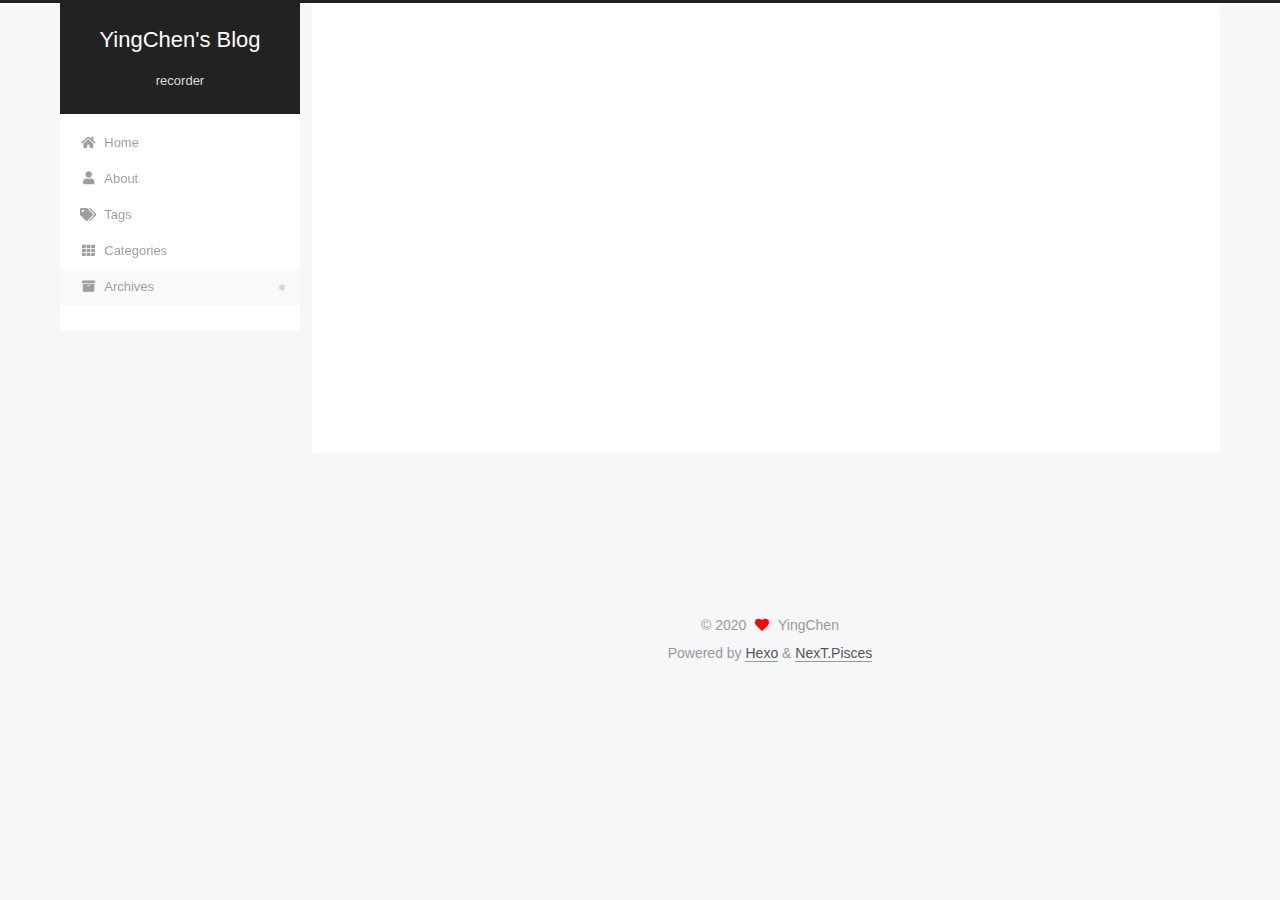
==== commit 7d2b247f: "Site updated: 2020-08-15 17:33:30" ====
--- a/archives/index.html
+++ b/archives/index.html
@@ -17,7 +17,7 @@
 
 <script id="hexo-configurations">
     var NexT = window.NexT || {};
-    var CONFIG = {"hostname":"yoursite.com","root":"/","scheme":"Muse","version":"7.8.0","exturl":false,"sidebar":{"position":"left","display":"post","padding":18,"offset":12,"onmobile":false},"copycode":{"enable":false,"show_result":false,"style":null},"back2top":{"enable":true,"sidebar":false,"scrollpercent":false},"bookmark":{"enable":false,"color":"#222","save":"auto"},"fancybox":false,"mediumzoom":false,"lazyload":false,"pangu":false,"comments":{"style":"tabs","active":null,"storage":true,"lazyload":false,"nav":null},"algolia":{"hits":{"per_page":10},"labels":{"input_placeholder":"Search for Posts","hits_empty":"We didn't find any results for the search: ${query}","hits_stats":"${hits} results found in ${time} ms"}},"localsearch":{"enable":false,"trigger":"auto","top_n_per_article":1,"unescape":false,"preload":false},"motion":{"enable":true,"async":false,"transition":{"post_block":"fadeIn","post_header":"slideDownIn","post_body":"slideDownIn","coll_header":"slideLeftIn","sidebar":"slideUpIn"}}};
+    var CONFIG = {"hostname":"yoursite.com","root":"/","scheme":"Pisces","version":"7.8.0","exturl":false,"sidebar":{"position":"left","display":"post","padding":18,"offset":12,"onmobile":false},"copycode":{"enable":false,"show_result":false,"style":null},"back2top":{"enable":true,"sidebar":false,"scrollpercent":false},"bookmark":{"enable":false,"color":"#222","save":"auto"},"fancybox":false,"mediumzoom":false,"lazyload":false,"pangu":false,"comments":{"style":"tabs","active":null,"storage":true,"lazyload":false,"nav":null},"algolia":{"hits":{"per_page":10},"labels":{"input_placeholder":"Search for Posts","hits_empty":"We didn't find any results for the search: ${query}","hits_stats":"${hits} results found in ${time} ms"}},"localsearch":{"enable":false,"trigger":"auto","top_n_per_article":1,"unescape":false,"preload":false},"motion":{"enable":true,"async":false,"transition":{"post_block":"fadeIn","post_header":"slideDownIn","post_body":"slideDownIn","coll_header":"slideLeftIn","sidebar":"slideUpIn"}}};
   </script>
 
   <meta property="og:type" content="website">
@@ -112,6 +112,21 @@
         <li class="menu-item menu-item-home">
 
     <a href="/" rel="section"><i class="fa fa-home fa-fw"></i>Home</a>
+
+  </li>
+        <li class="menu-item menu-item-about">
+
+    <a href="/about/" rel="section"><i class="fa fa-user fa-fw"></i>About</a>
+
+  </li>
+        <li class="menu-item menu-item-tags">
+
+    <a href="/tags/" rel="section"><i class="fa fa-tags fa-fw"></i>Tags</a>
+
+  </li>
+        <li class="menu-item menu-item-categories">
+
+    <a href="/categories/" rel="section"><i class="fa fa-th fa-fw"></i>Categories</a>
 
   </li>
         <li class="menu-item menu-item-archives">
@@ -261,6 +276,8 @@
 
       <div class="site-overview-wrap sidebar-panel">
         <div class="site-author motion-element" itemprop="author" itemscope itemtype="http://schema.org/Person">
+    <img class="site-author-image" itemprop="image" alt="YingChen"
+      src="/images/icon.png">
   <p class="site-author-name" itemprop="name">YingChen</p>
   <div class="site-description" itemprop="description"></div>
 </div>
@@ -303,7 +320,7 @@
   </span>
   <span class="author" itemprop="copyrightHolder">YingChen</span>
 </div>
-  <div class="powered-by">Powered by <a href="https://hexo.io/" class="theme-link" rel="noopener" target="_blank">Hexo</a> & <a href="https://muse.theme-next.org/" class="theme-link" rel="noopener" target="_blank">NexT.Muse</a>
+  <div class="powered-by">Powered by <a href="https://hexo.io/" class="theme-link" rel="noopener" target="_blank">Hexo</a> & <a href="https://pisces.theme-next.org/" class="theme-link" rel="noopener" target="_blank">NexT.Pisces</a>
   </div>
 
         
@@ -329,7 +346,7 @@
 <script src="/js/motion.js"></script>
 
 
-<script src="/js/schemes/muse.js"></script>
+<script src="/js/schemes/pisces.js"></script>
 
 
 <script src="/js/next-boot.js"></script>
--- a/css/main.css
+++ b/css/main.css
@@ -1,5 +1,5 @@
 :root {
-  --body-bg-color: #fff;
+  --body-bg-color: #f5f7f9;
   --content-bg-color: #fff;
   --card-bg-color: #f5f5f5;
   --text-color: #555;
@@ -11,11 +11,11 @@
   --table-row-odd-bg-color: #f9f9f9;
   --table-row-hover-bg-color: #f5f5f5;
   --menu-item-bg-color: #f5f5f5;
-  --btn-default-bg: #222;
-  --btn-default-color: #fff;
-  --btn-default-border-color: #222;
-  --btn-default-hover-bg: #fff;
-  --btn-default-hover-color: #222;
+  --btn-default-bg: #fff;
+  --btn-default-color: #555;
+  --btn-default-border-color: #555;
+  --btn-default-hover-bg: #222;
+  --btn-default-hover-color: #fff;
   --btn-default-hover-border-color: #222;
 }
 html {
@@ -314,7 +314,7 @@
 .btn {
   background: var(--btn-default-bg);
   border: 2px solid var(--btn-default-border-color);
-  border-radius: 0;
+  border-radius: 2px;
   color: var(--btn-default-color);
   display: inline-block;
   font-size: 0.875em;
@@ -921,16 +921,16 @@
 }
 .main-inner {
   margin: 0 auto;
-  width: 700px;
+  width: calc(100% - 20px);
 }
 @media (min-width: 1200px) {
   .main-inner {
-    width: 800px;
+    width: 1160px;
   }
 }
 @media (min-width: 1600px) {
   .main-inner {
-    width: 900px;
+    width: 73%;
   }
 }
 @media (max-width: 767px) {
@@ -943,16 +943,16 @@
 }
 .header-inner {
   margin: 0 auto;
-  width: 700px;
+  width: calc(100% - 20px);
 }
 @media (min-width: 1200px) {
   .header-inner {
-    width: 800px;
+    width: 1160px;
   }
 }
 @media (min-width: 1600px) {
   .header-inner {
-    width: 900px;
+    width: 73%;
   }
 }
 .site-brand-container {
@@ -991,7 +991,7 @@
   margin: 0;
 }
 .site-subtitle {
-  color: #999;
+  color: #ddd;
   font-size: 0.8125em;
   margin: 10px 0;
 }
@@ -1136,22 +1136,22 @@
   display: inline-block;
 }
 .site-author-image {
-  border: 2px solid #333;
+  border: 1px solid #eee;
   display: block;
   margin: 0 auto;
-  max-width: 96px;
+  max-width: 120px;
   padding: 2px;
 }
 .site-author-name {
-  color: #f5f5f5;
-  font-weight: normal;
-  margin: 5px 0 0;
+  color: var(--text-color);
+  font-weight: 600;
+  margin: 0;
   text-align: center;
 }
 .site-description {
   color: #999;
-  font-size: 1em;
-  margin-top: 5px;
+  font-size: 0.8125em;
+  margin-top: 0;
   text-align: center;
 }
 .links-of-author {
@@ -1168,7 +1168,7 @@
 }
 .links-of-author a::before,
 .links-of-author span.exturl::before {
-  background: #ff638c;
+  background: #8c1385;
   border-radius: 50%;
   content: ' ';
   display: inline-block;
@@ -1246,7 +1246,7 @@
 }
 .sidebar-nav li {
   border-bottom: 1px solid transparent;
-  color: #666;
+  color: var(--text-color);
   cursor: pointer;
   display: inline-block;
   font-size: 0.875em;
@@ -1255,14 +1255,14 @@
   margin-left: 10px;
 }
 .sidebar-nav li:hover {
-  color: #f5f5f5;
+  color: #fc6423;
 }
 .sidebar-nav .sidebar-nav-active {
-  border-bottom-color: #87daff;
-  color: #87daff;
+  border-bottom-color: #fc6423;
+  color: #fc6423;
 }
 .sidebar-nav .sidebar-nav-active:hover {
-  color: #87daff;
+  color: #fc6423;
 }
 .sidebar-panel {
   display: none;
@@ -1291,7 +1291,7 @@
   }
 }
 .sidebar-toggle:hover .toggle-line {
-  background: #87daff;
+  background: #fc6423;
 }
 .post-toc {
   font-size: 0.875em;
@@ -1330,14 +1330,14 @@
   display: block;
 }
 .post-toc .nav .active > a {
-  border-bottom-color: #87daff;
-  color: #87daff;
+  border-bottom-color: #fc6423;
+  color: #fc6423;
 }
 .post-toc .nav .active-current > a {
-  color: #87daff;
+  color: #fc6423;
 }
 .post-toc .nav .active-current > a:hover {
-  color: #87daff;
+  color: #fc6423;
 }
 .site-state {
   display: flex;
@@ -1352,20 +1352,20 @@
   padding: 0 15px;
 }
 .site-state-item:not(:first-child) {
-  border-left: 1px solid #333;
+  border-left: 1px solid #eee;
 }
 .site-state-item a {
   border-bottom: none;
 }
 .site-state-item-count {
   display: block;
-  font-size: 1.25em;
+  font-size: 1em;
   font-weight: 600;
   text-align: center;
 }
 .site-state-item-name {
-  color: inherit;
-  font-size: 0.875em;
+  color: #999;
+  font-size: 0.8125em;
 }
 .footer {
   color: #999;
@@ -1382,16 +1382,16 @@
   box-sizing: border-box;
   margin: 0 auto;
   text-align: center;
-  width: 700px;
+  width: calc(100% - 20px);
 }
 @media (min-width: 1200px) {
   .footer-inner {
-    width: 800px;
+    width: 1160px;
   }
 }
 @media (min-width: 1600px) {
   .footer-inner {
-    width: 900px;
+    width: 73%;
   }
 }
 .languages {
@@ -1489,7 +1489,7 @@
   color: #fff;
   cursor: pointer;
   left: 30px;
-  opacity: 1;
+  opacity: 0.6;
   padding: 0 6px;
   position: fixed;
   transition-property: bottom;
@@ -1500,10 +1500,10 @@
   display: none;
 }
 .back-to-top:hover {
-  color: #87daff;
+  color: #fc6423;
 }
 .back-to-top.back-to-top-on {
-  bottom: 19px;
+  bottom: 30px;
 }
 @media (max-width: 991px) {
   .back-to-top {
@@ -2141,151 +2141,301 @@
 .tag-cloud a:hover {
   color: var(--link-hover-color) !important;
 }
-@media (max-width: 767px) {
-  .header-inner,
-  .main-inner,
+.header {
+  margin: 0 auto;
+  position: relative;
+  width: calc(100% - 20px);
+}
+@media (min-width: 1200px) {
+  .header {
+    width: 1160px;
+  }
+}
+@media (min-width: 1600px) {
+  .header {
+    width: 73%;
+  }
+}
+@media (max-width: 991px) {
+  .header {
+    width: auto;
+  }
+}
+.header-inner {
+  background: var(--content-bg-color);
+  border-radius: initial;
+  box-shadow: initial;
+  overflow: hidden;
+  padding: 0;
+  position: absolute;
+  top: 0;
+  width: 240px;
+}
+@media (min-width: 1200px) {
+  .header-inner {
+    width: 240px;
+  }
+}
+@media (max-width: 991px) {
+  .header-inner {
+    border-radius: initial;
+    position: relative;
+    width: auto;
+  }
+}
+.main-inner {
+  align-items: flex-start;
+  display: flex;
+  justify-content: space-between;
+  flex-direction: row-reverse;
+}
+@media (max-width: 991px) {
+  .main-inner {
+    width: auto;
+  }
+}
+.content-wrap {
+  background: var(--content-bg-color);
+  border-radius: initial;
+  box-shadow: initial;
+  box-sizing: border-box;
+  padding: 40px;
+  width: calc(100% - 252px);
+}
+@media (max-width: 991px) {
+  .content-wrap {
+    border-radius: initial;
+    padding: 20px;
+    width: 100%;
+  }
+}
+.footer-inner {
+  padding-left: 260px;
+}
+.back-to-top {
+  left: auto;
+  right: 30px;
+}
+@media (max-width: 991px) {
+  .back-to-top {
+    right: 20px;
+  }
+}
+@media (max-width: 991px) {
   .footer-inner {
+    padding-left: 0;
+    padding-right: 0;
     width: auto;
   }
 }
-.header-inner {
-  padding-top: 100px;
-}
-@media (max-width: 767px) {
-  .header-inner {
-    padding-top: 50px;
-  }
-}
-.main-inner {
-  padding-bottom: 60px;
-}
-.content {
-  padding-top: 70px;
-}
-@media (max-width: 767px) {
-  .content {
-    padding-top: 35px;
-  }
-}
-embed {
+.site-brand-container {
+  background: #222;
+}
+@media (max-width: 991px) {
+  .site-brand-container {
+    box-shadow: 0 0 16px rgba(0,0,0,0.5);
+  }
+}
+.site-meta {
+  padding: 20px 0;
+}
+.brand {
+  padding: 0;
+}
+.site-subtitle {
+  margin: 10px 10px 0;
+}
+.custom-logo-image {
+  margin-top: 20px;
+}
+@media (max-width: 991px) {
+  .custom-logo-image {
+    display: none;
+  }
+}
+@media (min-width: 768px) and (max-width: 991px) {
+  .site-nav-toggle,
+  .site-nav-right {
+    display: flex;
+    flex-direction: column;
+    justify-content: center;
+  }
+}
+.site-nav-toggle .toggle,
+.site-nav-right .toggle {
+  color: #fff;
+}
+.site-nav-toggle .toggle .toggle-line,
+.site-nav-right .toggle .toggle-line {
+  background: #fff;
+}
+@media (min-width: 768px) and (max-width: 991px) {
+  .site-nav {
+    display: none;
+  }
+}
+.menu .menu-item {
   display: block;
-  margin: 0 auto 25px auto;
-}
-.custom-logo .site-meta-headline {
-  text-align: center;
-}
-.custom-logo .site-title {
-  color: #222;
-  margin: 10px auto 0;
-}
-.custom-logo .site-title a {
-  border: 0;
-}
-.custom-logo-image {
-  background: #fff;
-  margin: 0 auto;
-  max-width: 150px;
-  padding: 5px;
-}
-.brand {
-  background: var(--btn-default-bg);
-}
-@media (max-width: 767px) {
-  .site-nav {
-    border-bottom: 1px solid #ddd;
-    border-top: 1px solid #ddd;
-    left: 0;
-    margin: 0;
-    padding: 0;
-    width: 100%;
-  }
-}
-@media (max-width: 767px) {
-  .menu {
-    text-align: left;
-  }
-}
-.menu-item-active a,
-.menu .menu-item a:hover,
-.menu .menu-item span.exturl:hover {
-  background: transparent;
-  border-bottom: 1px solid var(--link-hover-color) !important;
-}
-@media (max-width: 767px) {
-  .menu-item-active a,
-  .menu .menu-item a:hover,
-  .menu .menu-item span.exturl:hover {
-    border-bottom: 1px dotted #ddd !important;
-  }
-}
-@media (max-width: 767px) {
-  .menu .menu-item {
-    margin: 0 10px;
-  }
+  margin: 0;
 }
 .menu .menu-item a,
 .menu .menu-item span.exturl {
-  border-bottom: 1px solid transparent;
-}
-@media (max-width: 767px) {
-  .menu .menu-item a,
-  .menu .menu-item span.exturl {
-    padding: 5px 10px;
-  }
-}
-@media (min-width: 768px) {
-  .menu .menu-item .fa,
-  .menu .menu-item .fab,
-  .menu .menu-item .far,
-  .menu .menu-item .fas {
-    display: block;
-    line-height: 2;
-    margin-right: 0;
-    width: 100%;
+  padding: 5px 20px;
+  position: relative;
+  text-align: left;
+  transition-property: background-color;
+}
+@media (max-width: 991px) {
+  .menu .menu-item.menu-item-search {
+    display: none;
   }
 }
 .menu .menu-item .badge {
-  background: #eee;
-  padding: 1px 4px;
+  background: #ccc;
+  border-radius: 10px;
+  color: #fff;
+  float: right;
+  padding: 2px 5px;
+  text-shadow: 1px 1px 0 rgba(0,0,0,0.1);
+  vertical-align: middle;
+}
+.main-menu .menu-item-active a::after {
+  background: #bbb;
+  border-radius: 50%;
+  content: ' ';
+  height: 6px;
+  margin-top: -3px;
+  position: absolute;
+  right: 15px;
+  top: 50%;
+  width: 6px;
 }
 .sub-menu {
-  margin: 10px 0;
+  background: var(--content-bg-color);
+  border-bottom: 1px solid #ddd;
+  margin: 0;
+  padding: 6px 0;
 }
 .sub-menu .menu-item {
   display: inline-block;
 }
+.sub-menu .menu-item a,
+.sub-menu .menu-item span.exturl {
+  background: transparent;
+  margin: 5px 10px;
+  padding: initial;
+}
+.sub-menu .menu-item a:hover,
+.sub-menu .menu-item span.exturl:hover {
+  background: transparent;
+  color: #fc6423;
+}
+.sub-menu .menu-item-active a {
+  border-bottom-color: #fc6423;
+  color: #fc6423;
+}
+.sub-menu .menu-item-active a:hover {
+  border-bottom-color: #fc6423;
+}
 .sidebar {
-  left: -320px;
-}
-.sidebar.sidebar-active {
-  left: 0;
-}
-.sidebar {
-  width: 320px;
-  z-index: 1200;
-  transition-delay: 0s;
-  transition-duration: 0.2s;
-  transition-timing-function: ease-out;
-}
-.sidebar a,
-.sidebar span.exturl {
-  border-bottom-color: #555;
-  color: #999;
-}
-.sidebar a:hover,
-.sidebar span.exturl:hover {
-  border-bottom-color: #eee;
-  color: #eee;
-}
-.links-of-blogroll-item {
-  padding: 2px 10px;
-}
-.links-of-blogroll-item a,
-.links-of-blogroll-item span.exturl {
+  background: var(--body-bg-color);
+  box-shadow: none;
+  margin-top: 100%;
+  position: static;
+  width: 240px;
+}
+@media (max-width: 991px) {
+  .sidebar {
+    display: none;
+  }
+}
+.sidebar-toggle {
+  display: none;
+}
+.sidebar-inner {
+  background: var(--content-bg-color);
+  border-radius: initial;
+  box-shadow: initial;
+  box-sizing: border-box;
+  color: var(--text-color);
+  width: 240px;
+  opacity: 0;
+}
+.sidebar-inner.affix {
+  position: fixed;
+  top: 12px;
+}
+.sidebar-inner.affix-bottom {
+  position: absolute;
+}
+.site-state-item {
+  padding: 0 10px;
+}
+.sidebar-button {
+  border-bottom: 1px dotted #ccc;
+  border-top: 1px dotted #ccc;
+  margin-top: 10px;
+  text-align: center;
+}
+.sidebar-button a {
+  border: 0;
+  color: #fc6423;
+  display: block;
+}
+.sidebar-button a:hover {
+  background: none;
+  border: 0;
+  color: #e34603;
+}
+.sidebar-button a:hover .fa,
+.sidebar-button a:hover .fab,
+.sidebar-button a:hover .far,
+.sidebar-button a:hover .fas {
+  color: #e34603;
+}
+.links-of-author {
+  display: flex;
+  flex-wrap: wrap;
+  margin-top: 10px;
+  justify-content: center;
+}
+.links-of-author-item {
+  margin: 5px 0 0;
+  width: 50%;
+}
+.links-of-author-item a,
+.links-of-author-item span.exturl {
   box-sizing: border-box;
   display: inline-block;
-  max-width: 280px;
+  margin-bottom: 0;
+  margin-right: 0;
+  max-width: 216px;
   overflow: hidden;
+  padding: 0 5px;
   text-overflow: ellipsis;
   white-space: nowrap;
 }
+.links-of-author-item a,
+.links-of-author-item span.exturl {
+  border-bottom: none;
+  display: block;
+  text-decoration: none;
+}
+.links-of-author-item a::before,
+.links-of-author-item span.exturl::before {
+  display: none;
+}
+.links-of-author-item a:hover,
+.links-of-author-item span.exturl:hover {
+  background: var(--body-bg-color);
+  border-radius: 4px;
+}
+.links-of-author-item .fa,
+.links-of-author-item .fab,
+.links-of-author-item .far,
+.links-of-author-item .fas {
+  margin-right: 2px;
+}
+.links-of-blogroll-item {
+  padding: 0;
+}
